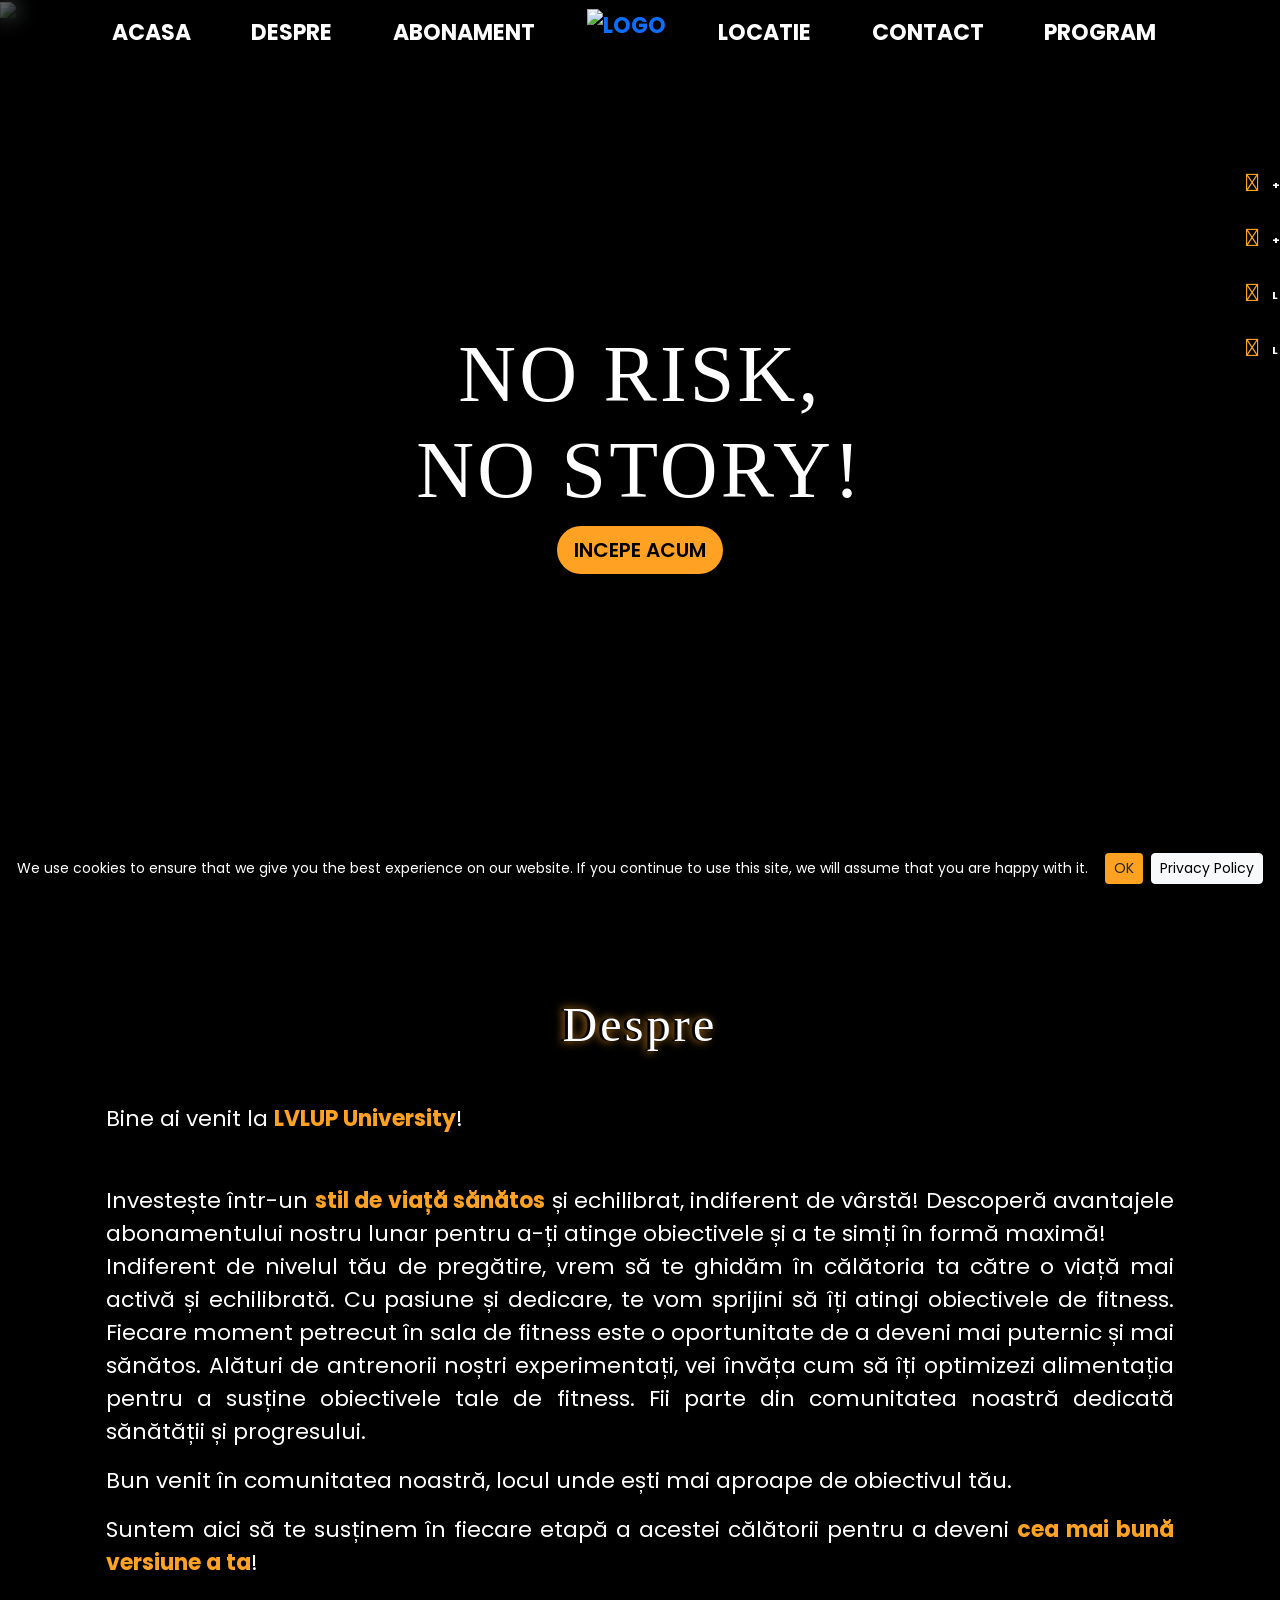
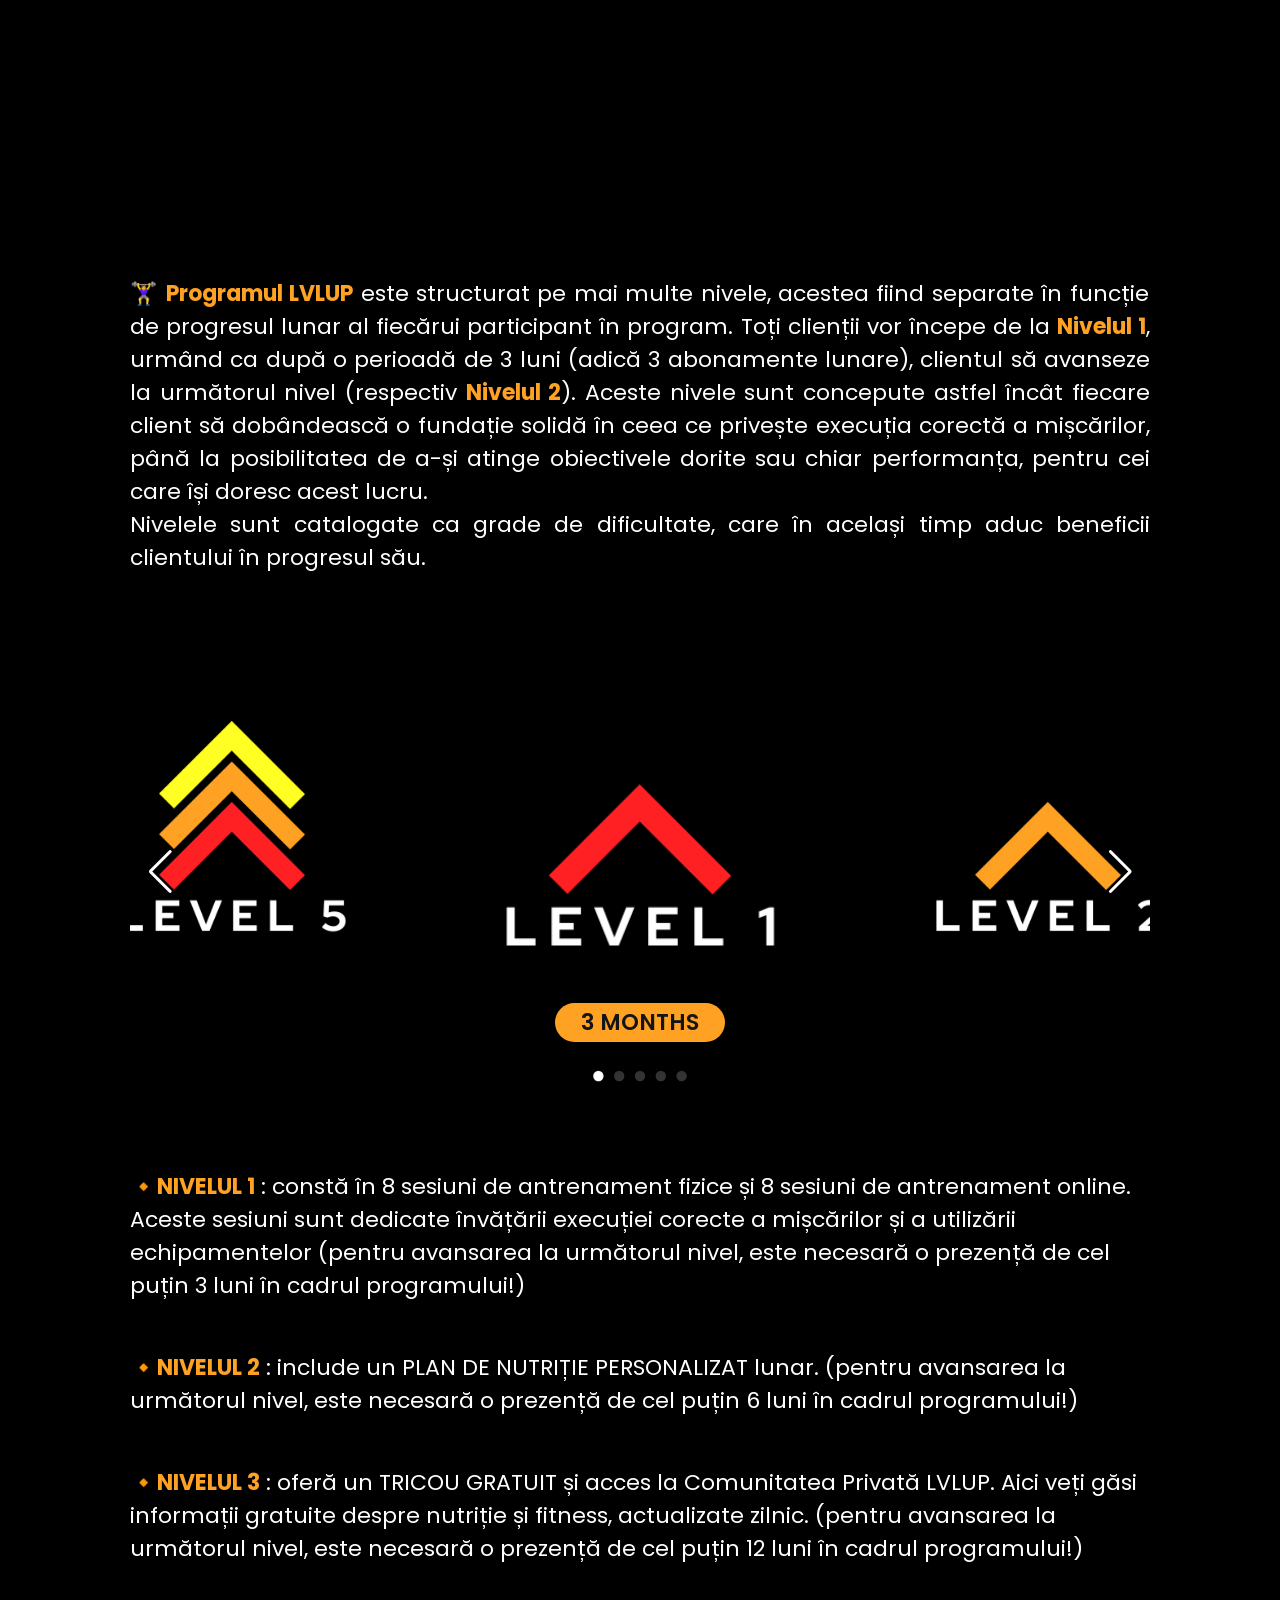
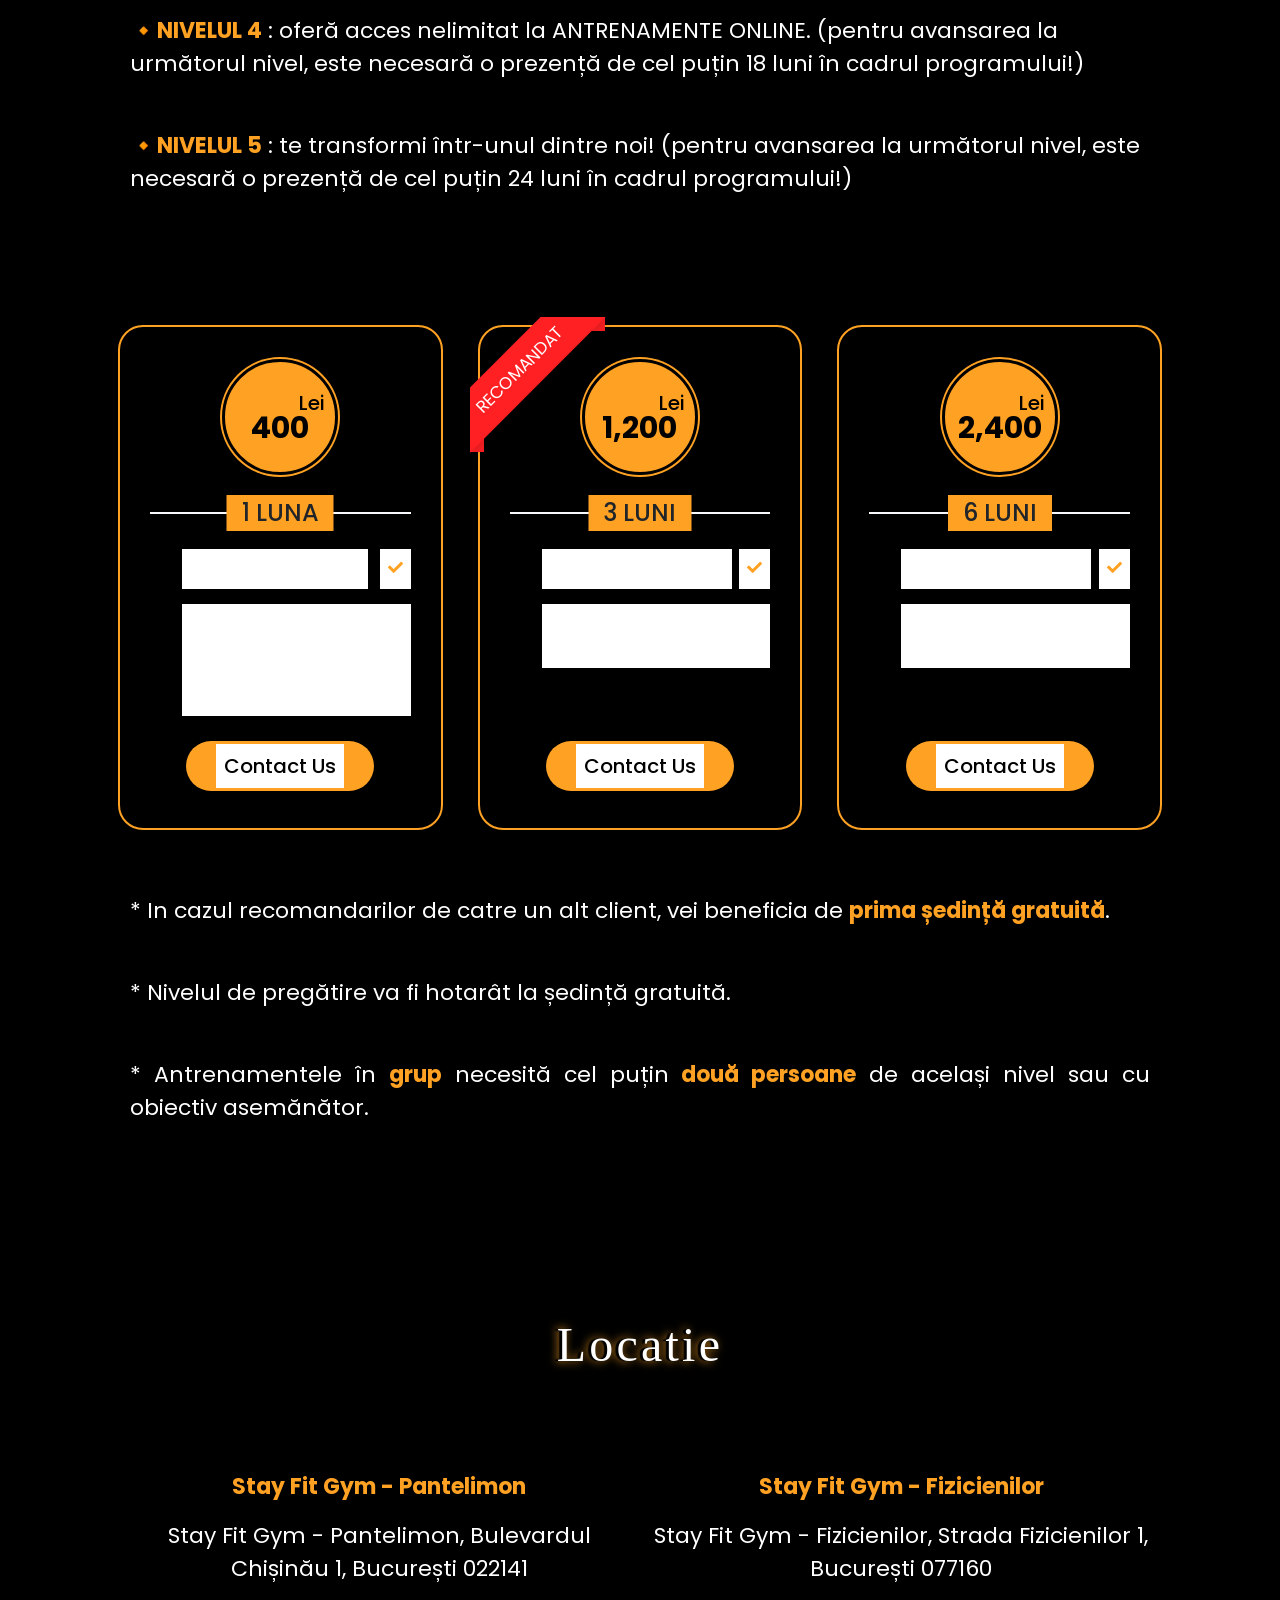
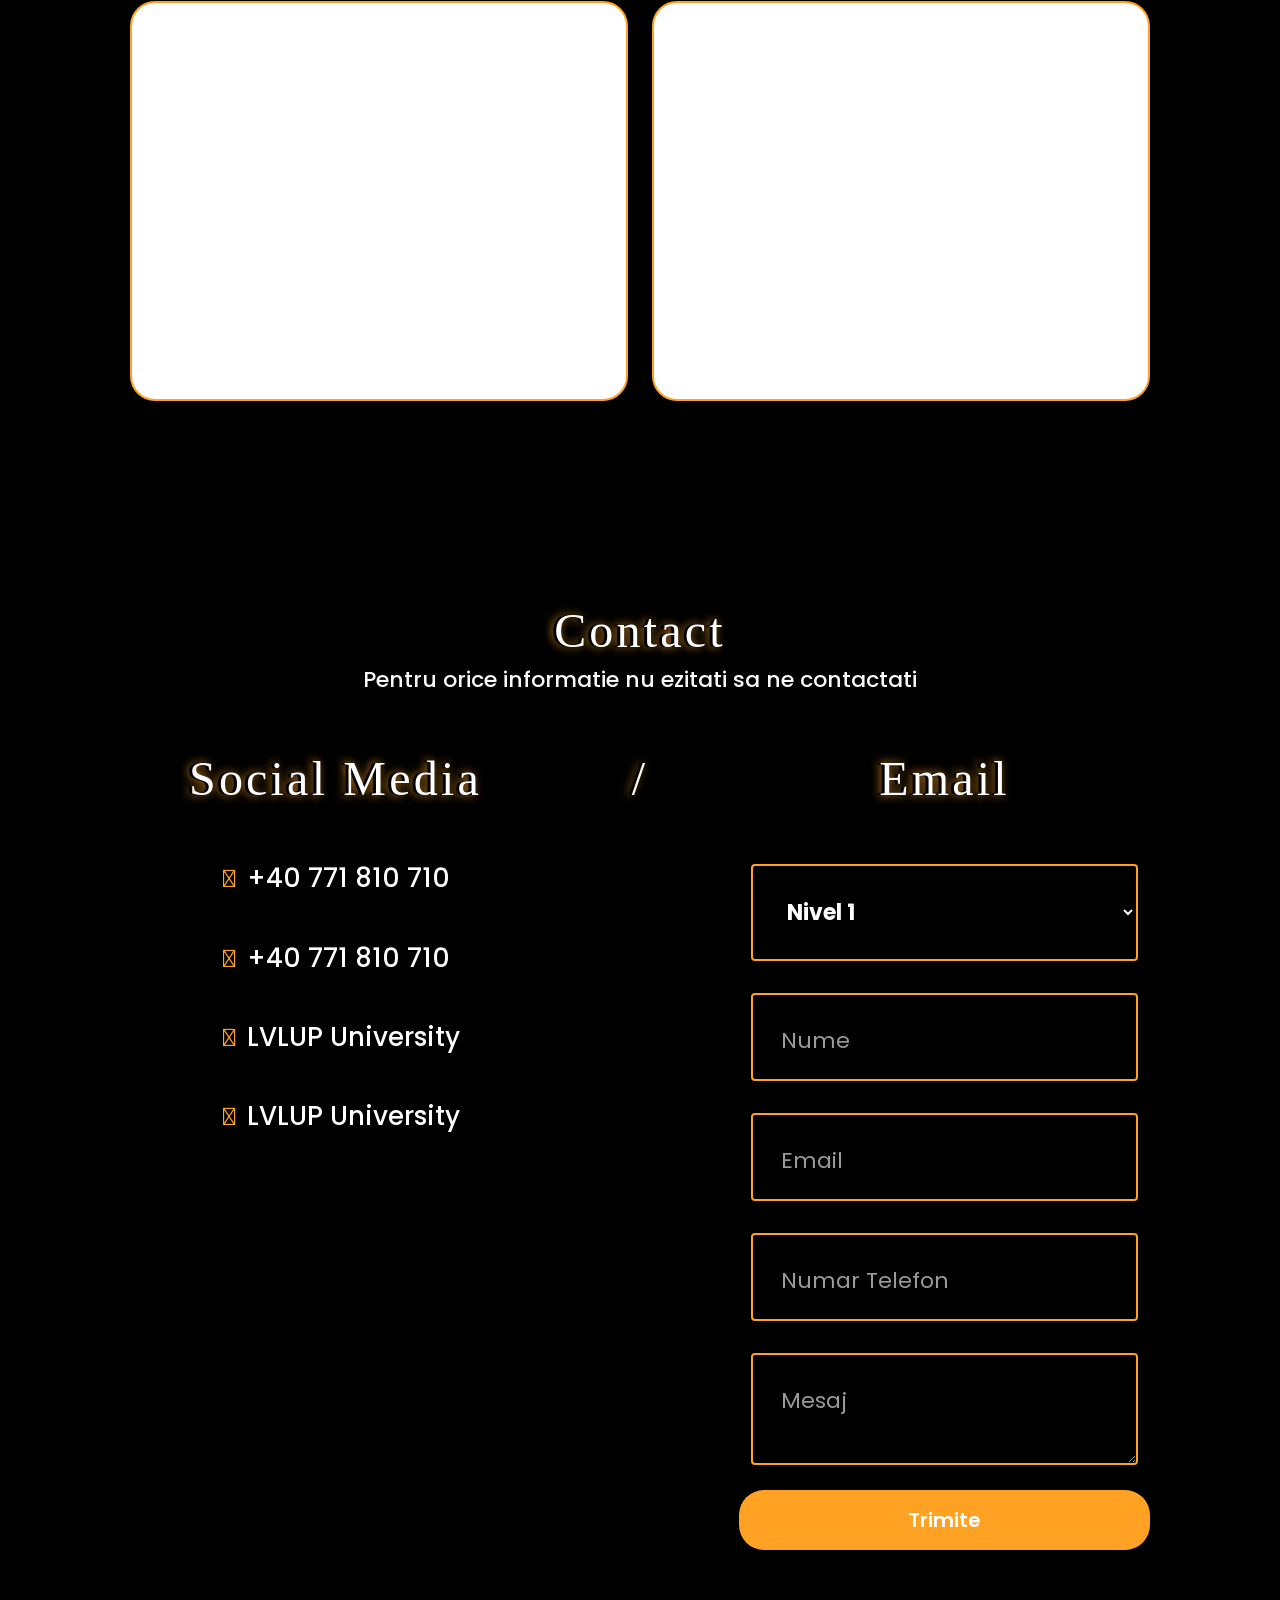
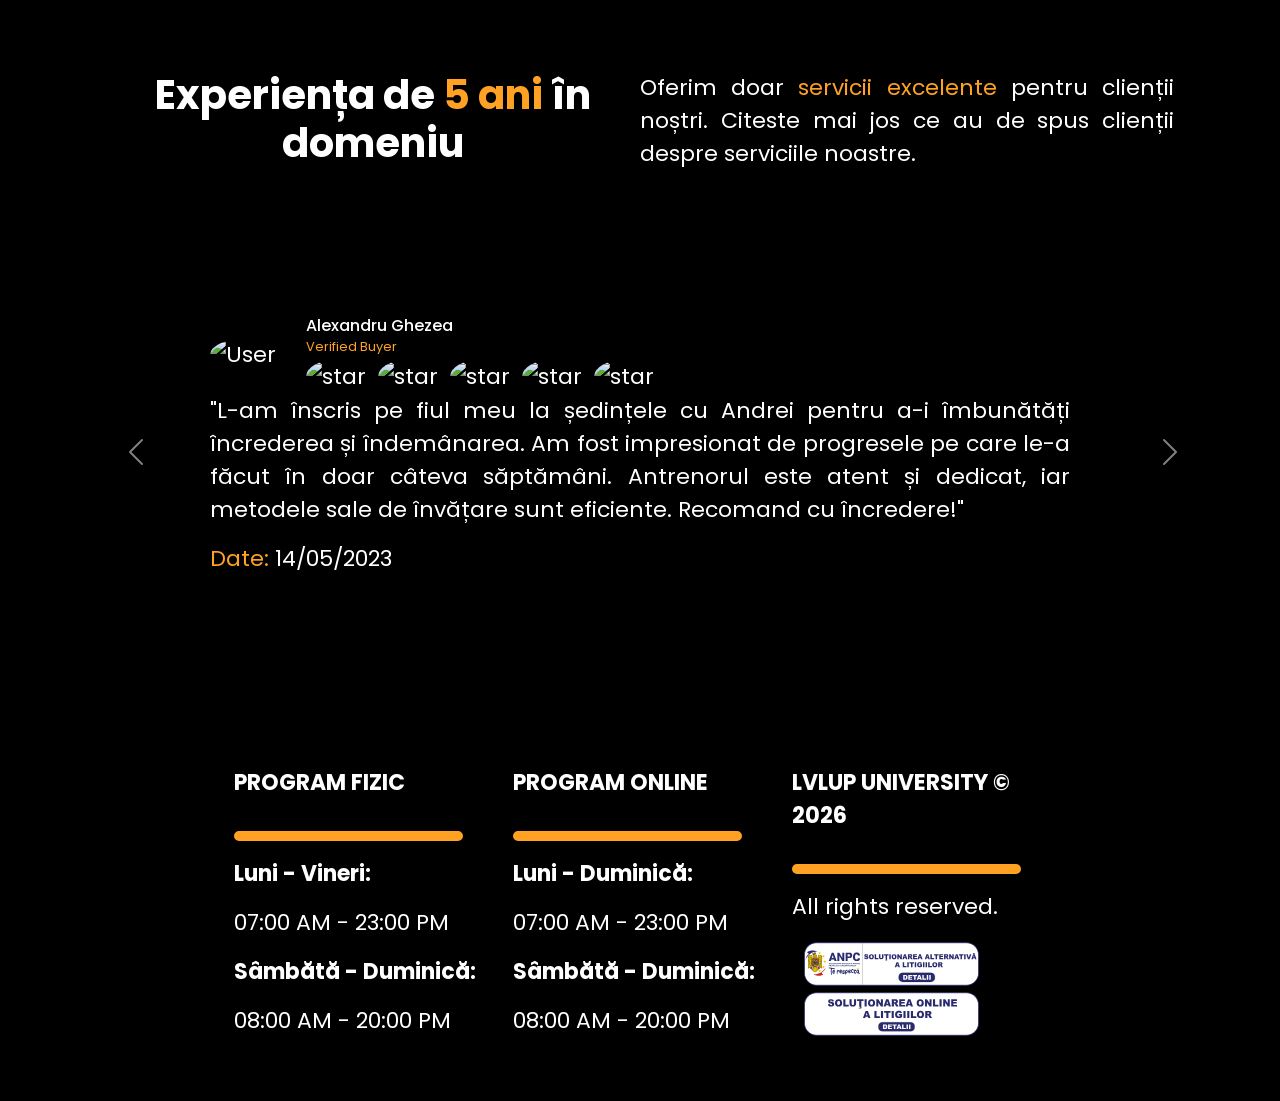
==== index.html @ fddf415d "show preturi" ====
<!DOCTYPE html>
<html lang="en">
  <!-- Head -->
  <head>
    <meta charset="UTF-8" />
    <meta http-equiv="X-UA-Compatible" content="IE=edge" />
    <meta name="viewport" content="width=device-width, initial-scale=1.0" />

    <link rel="icon" href="/assets/logo/LVLUP-Title.png" type="LVLUP-Title" />
    <title>LVLUP University</title>
    <meta name="description" content="LVLUP University" />

    <!-- Bootstrap -->
    <link
      href="https://cdn.jsdelivr.net/npm/bootstrap@5.3.0-alpha3/dist/css/bootstrap.min.css"
      rel="stylesheet"
      integrity="sha384-KK94CHFLLe+nY2dmCWGMq91rCGa5gtU4mk92HdvYe+M/SXH301p5ILy+dN9+nJOZ"
      crossorigin="anonymous"
    />

    <!-- Font -->
    <link rel="preconnect" href="https://fonts.googleapis.com" />
    <link rel="preconnect" href="https://fonts.gstatic.com" crossorigin />
    <link
      href="https://fonts.googleapis.com/css2?family=Poppins&display=swap"
      rel="stylesheet"
    />
    <link
      rel="stylesheet"
      href="https://cdnjs.cloudflare.com/ajax/libs/font-awesome/5.15.3/css/all.min.css"
    />
    <link
      href="https://db.onlinewebfonts.com/c/ac9d8158b3517faaa24ecd1ca8a4e001?family=Kulturista"
      rel="stylesheet"
    />

    <!-- Icons -->
    <link
      rel="stylesheet"
      href="https://kit.fontawesome.com/af8da007ac.css"
      crossorigin="anonymous"
    />
    <!-- Map Script -->
    <script src="https://polyfill.io/v3/polyfill.min.js?features=default"></script>
    <script>
      ((g) => {
        var h,
          a,
          k,
          p = "The Google Maps JavaScript API",
          c = "google",
          l = "importLibrary",
          q = "__ib__",
          m = document,
          b = window;
        b = b[c] || (b[c] = {});
        var d = b.maps || (b.maps = {}),
          r = new Set(),
          e = new URLSearchParams(),
          u = () =>
            h ||
            (h = new Promise(async (f, n) => {
              await (a = m.createElement("script"));
              e.set("libraries", [...r] + "");
              for (k in g)
                e.set(
                  k.replace(/[A-Z]/g, (t) => "_" + t[0].toLowerCase()),
                  g[k]
                );
              e.set("callback", c + ".maps." + q);
              a.src = `https://maps.${c}apis.com/maps/api/js?` + e;
              d[q] = f;
              a.onerror = () => (h = n(Error(p + " could not load.")));
              a.nonce = m.querySelector("script[nonce]")?.nonce || "";
              m.head.append(a);
            }));
        d[l]
          ? console.warn(p + " only loads once. Ignoring:", g)
          : (d[l] = (f, ...n) => r.add(f) && u().then(() => d[l](f, ...n)));
      })({ key: "AIzaSyC_s-dLS1bgs-qXCqLDdGoBJne4ox4sxbw", v: "weekly" });
    </script>

    <!-- Confetti -->
    <script src="https://cdn.jsdelivr.net/npm/canvas-confetti@1.9.0/dist/confetti.browser.min.js"></script>

    <!-- Swipper -->
    <link
      rel="stylesheet"
      href="https://cdn.jsdelivr.net/npm/swiper@10/swiper-bundle.min.css"
    />

    <!-- CSS -->
    <link rel="stylesheet" href="/css/main.css" />
    <link rel="stylesheet" href="/css/carousel.css" />
    <link rel="stylesheet" href="/css/cards.css" />
  </head>

  <!-- Body -->
  <body class="container-fluid px-0 py-0" id="home">
    <!-- Loading -->
    <!-- <div id="preloader" class=""></div> -->

    <!-- Navbar  -->
    <nav class="container-fluid navbar navbar-fitness navbar-expand-lg py-2">
      <div class="container">
        <!-- logo -->
        <div class="col-lg-1d d-lg-none">
          <a href="/index.html" class="navbar-brand">
            <img
              class="icon-logo-fitness transform-scale-md"
              src="/Assets/logo/LVLUP.png"
              alt="LOGO"
            />
          </a>
        </div>

        <!-- Phone Hamburger -->
        <button
          class="navbar-toggler collapsed"
          type="button"
          data-bs-toggle="collapse"
          data-bs-target="#main_nav"
        >
          <span class="toggler-icon top-bar"></span>
          <span class="toggler-icon middle-bar"></span>
          <span class="toggler-icon bottom-bar"></span>
        </button>

        <!-- Nav Bar -->
        <div class="col collapse navbar-collapse" id="main_nav">
          <ul
            class="text-center navbar-nav fw-bold container justify-content-around nav-pills"
          >
            <!-- ACASA -->
            <li class="nav-item hover-underline-animation">
              <a
                href="#home"
                class="nav-link"
                aria-current="page"
                onclick="closeNavbar()"
                >ACASA</a
              >
            </li>
            <!-- DESPRE -->
            <li class="nav-item hover-underline-animation">
              <a
                href="#despre"
                class="nav-link"
                aria-current="page"
                onclick="closeNavbar()"
                >DESPRE</a
              >
            </li>
            <!-- ABONAMENT -->
            <li class="nav-item dropdown hover-underline-animation">
              <!-- data-bs-toggle="dropdown"  FOR the next A Link-->
              <a
                href="#abonament"
                class="nav-link dropdown"
                aria-expanded="false"
                aria-current="page"
                onclick="closeNavbar()"
                >ABONAMENT</a
              >
              <!-- <ul class="dropdown-menu text-center container-dropdown">
                <li>
                  <a
                    class="dropdown-item bg-dropdown-1 fw-semibold"
                    href="#ABONAMENT"
                    onclick="closeNavbar()"
                    >Grup</a
                  >
                </li>
                <hr class="dropdown-divider" />
                <li>
                  <a
                    class="dropdown-item bg-dropdown-2 fw-semibold"
                    href="#ABONAMENT"
                    onclick="closeNavbar()"
                    >Individual</a
                  >
                </li>
                <hr class="dropdown-divider" />
                <li>
                  <a
                    class="dropdown-item bg-dropdown-2 fw-semibold"
                    href="#abonament"
                    onclick="closeNavbar()"
                    >Online</a
                  >
                </li>
              </ul> -->
            </li>
            <!-- logo -->
            <li class="nav-item d-none d-lg-block">
              <a href="/index.html">
                <img
                  class="icon-logo-fitness transform-scale-md"
                  src="/Assets/logo/LVLUP.png"
                  alt="LOGO"
                />
              </a>
            </li>
            <!-- LOCATIE -->
            <li class="nav-item hover-underline-animation">
              <a
                href="#locatie"
                class="nav-link"
                aria-current="page"
                onclick="closeNavbar()"
                >LOCATIE</a
              >
            </li>
            <!-- CONTACT -->
            <li class="nav-item hover-underline-animation">
              <a
                href="#contact"
                class="nav-link"
                aria-current="page"
                onclick="closeNavbar()"
                >CONTACT</a
              >
            </li>

            <!-- PROGRAM -->
            <li class="nav-item hover-underline-animation">
              <a
                href="#program"
                class="nav-link"
                aria-current="page"
                onclick="closeNavbar()"
                >PROGRAM</a
              >
            </li>
          </ul>
        </div>
      </div>
    </nav>

    <!-- Showcase / Carousel -->
    <div class="wrapper interactive-section-two">
      <!-- Interactive Program Section -->
      <section class="interactive-section-one">
        <!-- Carousel -->
        <div
          id="carouselExampleSlidesOnly"
          class="carousel slide carousel-containe"
          data-bs-ride="carousel"
        >
          <div class="carousel-inner">
            <!-- 1 -->
            <div class="carousel-item active">
              <img src="/Assets/home/1.jpg" class="carousel-img" alt="..." />
            </div>
            <!-- 2 -->
            <div class="carousel-item">
              <img src="/Assets/home/2.jpg" class="carousel-img" alt="..." />
            </div>
            <!-- 3 -->
            <div class="carousel-item">
              <img src="/Assets/home/3.jpg" class="carousel-img" alt="..." />
            </div>
            <!-- 3 -->
            <div class="carousel-item">
              <img src="/Assets/home/4.jpg" class="carousel-img" alt="..." />
            </div>
          </div>
        </div>

        <!-- Text / Button -->
        <div class="showcase-section m-5">
          <!-- Title -->
          <h1 class="header-text text-center" id="header-showcase">
            No Risk,
            <br />
            No Story!
          </h1>

          <!-- Button -->
          <button
            class="btn-showcase btn primary-bg btn-lg grow-and-shrink"
            type="button"
          >
            <a class="begin-btn fw-semibold" href="#abonament">INCEPE ACUM</a>
          </button>
        </div>
      </section>
    </div>

    <!-- Despre + Carousel-->
    <main class="bg-black py-5" id="despre">
      <div class="container">
        <!-- Title -->
        <div class="reveal">
          <h1 class="text-center h-text m-5">Despre</h1>
        </div>

        <!-- Content -->
        <div class="container">
          <div class="container">
            <span class="text-wrap text-white text-justify align-self-center">
              <p class="text-size-md reveal">
                Bine ai venit la
                <span class="primary-color fw-bold">LVLUP University</span>!
              </p>
              <br />
              <p class="text-size-md reveal">
                Investește într-un
                <span class="primary-color fw-bold">stil de viață sănătos</span>
                și echilibrat, indiferent de vârstă! Descoperă avantajele
                abonamentului nostru lunar pentru a-ți atinge obiectivele și a
                te simți în formă maximă! <br />
                Indiferent de nivelul tău de pregătire, vrem să te ghidăm în
                călătoria ta către o viață mai activă și echilibrată. Cu pasiune
                și dedicare, te vom sprijini să îți atingi obiectivele de
                fitness. Fiecare moment petrecut în sala de fitness este o
                oportunitate de a deveni mai puternic și mai sănătos. Alături de
                antrenorii noștri experimentați, vei învăța cum să îți
                optimizezi alimentația pentru a susține obiectivele tale de
                fitness. Fii parte din comunitatea noastră dedicată sănătății și
                progresului.
              </p>

              <p class="text-size-md reveal">
                Bun venit în comunitatea noastră, locul unde ești mai aproape de
                obiectivul tău.
              </p>
              <p class="text-size-md reveal">
                Suntem aici să te susținem în fiecare etapă a acestei călătorii
                pentru a deveni
                <span class="primary-color fw-bold"
                  >cea mai bună versiune a ta</span
                >!
              </p>
            </span>
          </div>
        </div>
      </div>
    </main>

    <!-- ABONAMENTUL LVLUP -->
    <section class="container p-1 p-sm-2 p-md-4 p-lg-5" id="abonament">
      <!-- Title + Carousel + Continut-->
      <div class="container">
        <!-- Titlu  -->
        <h1 class="text-center h-text my-5 reveal">ABONAMENTUL LVLUP</h1>
        <br />

        <!-- Intro -->
        <span class="text-wrap text-white align-self-center my-5">
          <p class="text-size-md reveal text-justify">
            🏋️‍♀️
            <span class="primary-color fw-bold">Programul LVLUP</span>
            este structurat pe mai multe nivele, acestea fiind separate în
            funcție de progresul lunar al fiecărui participant în program. Toți
            clienții vor începe de la
            <span class="primary-color fw-bold">Nivelul 1</span>, urmând ca după
            o perioadă de 3 luni (adică 3 abonamente lunare), clientul să
            avanseze la următorul nivel (respectiv
            <span class="primary-color fw-bold">Nivelul 2</span>). Aceste nivele
            sunt concepute astfel încât fiecare client să dobândească o fundație
            solidă în ceea ce privește execuția corectă a mișcărilor, până la
            posibilitatea de a-și atinge obiectivele dorite sau chiar
            performanța, pentru cei care își doresc acest lucru.
            <br />
            Nivelele sunt catalogate ca grade de dificultate, care în același
            timp aduc beneficii clientului în progresul său.
          </p>
        </span>

        <!-- Carousel  -->
        <section class="section-cards reveal my-md-5">
          <div class="swiper">
            <div class="swiper-wrapper">
              <div class="swiper-slide swiper-slide--one">
                <div class="text-center">
                  <a href="#contact">3 Months</a>
                </div>
              </div>
              <div class="swiper-slide swiper-slide--two">
                <div class="text-center">
                  <a href="#contact">6 Months</a>
                </div>
              </div>
              <div class="swiper-slide swiper-slide--three">
                <div class="text-center">
                  <a href="#contact">12 Months</a>
                </div>
              </div>
              <div class="swiper-slide swiper-slide--four">
                <div class="text-center">
                  <a href="#contact">18 Months</a>
                </div>
              </div>
              <div class="swiper-slide swiper-slide--five">
                <div class="text-center">
                  <a href="#contact">24 Months</a>
                </div>
              </div>
            </div>
            <!-- Navigation buttons -->
            <div class="swiper-button-next  d-none d-lg-block"></div>
            <div class="swiper-button-prev d-none d-lg-block"></div>
            <div class="swiper-pagination"></div>
          </div>
        </section>

        <!-- Continut TEXT -->
        <span class="text-wrap text-white align-self-center my-5">
          <!-- Nivelul 1 -->
          <p class="text-size-md reveal">
            🔸<span class="primary-color fw-bold">NIVELUL 1</span> : constă în 8
            sesiuni de antrenament fizice și 8 sesiuni de antrenament online. Aceste sesiuni sunt dedicate învățării
            execuției corecte a mișcărilor și a utilizării echipamentelor
            (pentru avansarea la următorul nivel, este necesară o prezență de
            cel puțin 3 luni în cadrul programului!)
          </p>
          <br />

          <!-- Nivelul 2 -->
          <p class="text-size-md reveal">
            🔸<span class="primary-color fw-bold">NIVELUL 2</span> : include un
            PLAN DE NUTRIȚIE PERSONALIZAT lunar. (pentru avansarea la următorul
            nivel, este necesară o prezență de cel puțin 6 luni în cadrul
            programului!)
          </p>
          <br />

          <!-- Nivelul 3 -->
          <p class="text-size-md reveal">
            🔸<span class="primary-color fw-bold">NIVELUL 3</span> : oferă un
            TRICOU GRATUIT și acces la Comunitatea Privată LVLUP. Aici veți găsi
            informații gratuite despre nutriție și fitness, actualizate zilnic.
            (pentru avansarea la următorul nivel, este necesară o prezență de
            cel puțin 12 luni în cadrul programului!)
          </p>
          <br />

          <!-- Nivelul 4 -->
          <p class="text-size-md reveal">
            🔸<span class="primary-color fw-bold">NIVELUL 4</span> : oferă acces
            nelimitat la ANTRENAMENTE ONLINE. (pentru avansarea la următorul
            nivel, este necesară o prezență de cel puțin 18 luni în cadrul
            programului!)
          </p>
          <br />

          <!-- Nivelul 5 -->
          <p class="text-size-md reveal">
            🔸<span class="primary-color fw-bold">NIVELUL 5</span> : te
            transformi într-unul dintre noi! (pentru avansarea la următorul
            nivel, este necesară o prezență de cel puțin 24 luni în cadrul
            programului!)
          </p>
          <br />
          <p class="text-size-md reveal text-justify">
            Alege să te alături echipei noastre și
            <span class="primary-color fw-bold">transformă-ți viața!</span>💪
            <br />
            <p class="text-size-md reveal text-justify d-none">
              Nu amâna, începe călătoria ta spre un corp sănătos și o minte
              echilibrată chiar astăzi cu abonamentul nostru lunar de fitness și
              nutriție!
            </p>
           
          </p>
        </span>
      </div>

      <!-- Sectiune Aboanament -->
      <div class="wrapper-pricing-tables reveal my-5">
        <!-- ABONAMENT 1 LUNA -->
        <div class="table basic reveal">
          <div class="price-section">
            <div class="price-area">
              <div class="inner-area">
                <span class="text">Lei</span>
                <span class="price">400</span>
              </div>
            </div>
          </div>
          <div class="package-name"></div>
          <ul class="features">
            <li>
              <span class="list-name">Incepe de la NIVELUL 1</span>
              <span class="icon check"><i class="fas fa-check"></i></span>
            </li>
            <li>
              <span class="list-name"
                >Pregătește-te de schimbarea pe care o așteptai și incepe noul
                tău stil de viață.</span
              >
            </li>
          </ul>
          <div class="btn">
            <button><a href="#contact" class="a-button">Contact Us</a></button>
          </div>
        </div>
        <!-- ABONAMENT 3 luni -->
        <div class="table premium reveal">
          <div class="ribbon"><span>Recomandat</span></div>
          <div class="price-section">
            <div class="price-area">
              <div class="inner-area">
                <span class="text">Lei</span>
                <span class="price">1,200</span>
              </div>
            </div>
          </div>
          <div class="package-name"></div>
          <ul class="features">
            <li>
              <span class="list-name">Incepe de la NIVELUL 2</span>
              <span class="icon check"><i class="fas fa-check"></i></span>
            </li>
            <li>
              <span class="list-name"
                >Mai ai 3 abonamente pana la NIVELUL 3</span
              >
            </li>
          </ul>
          <div class="btn">
            <button><a href="#contact" class="a-button">Contact Us</a></button>
          </div>
        </div>
        <!-- ABONAMENT 6 luni -->
        <div class="table ultimate reveal">
          <div class="price-section">
            <div class="price-area">
              <div class="inner-area">
                <span class="text">Lei</span>
                <span class="price">2,400</span>
              </div>
            </div>
          </div>
          <div class="package-name"></div>
          <ul class="features">
            <li>
              <span class="list-name">Incepe de la NIVELUL 3</span>
              <span class="icon check"><i class="fas fa-check"></i></span>
            </li>
            <li>
              <span class="list-name"
                >Mai ai 6 abonamente pana la NIVELUL 4</span
              >
            </li>
            <!-- <li>
             <span class="icon check"><i class="fas fa-check"></i></span>
              <span class="icon check"><i class="fas fa-check"></i></span>
            </li> -->
          </ul>
          <div class="btn">
            <button><a href="#contact" class="a-button">Contact Us</a></button>
          </div>
        </div>
      </div>

      <!-- Detalii ABONAMENT -->
      <div
        class="text-size-md reveal text-wrap text-white text-justify align-self-center my-5 container"
      >
        <p class="reveal">
          * In cazul recomandarilor de catre un alt client, vei beneficia de
          <span class="primary-color fw-bold">prima ședință gratuită</span>.
        </p>
        <br />
        <p class="reveal">
          * Nivelul de pregătire va fi hotarât la ședință gratuită.
        </p>
        <br />
        <p class="reveal">
          * Antrenamentele în
          <span class="primary-color fw-bold">grup</span> necesită cel puțin
          <span class="primary-color fw-bold"> două persoane</span> de același
          nivel sau cu obiectiv asemănător.
        </p>
      </div>

      <!-- Cel Vechi -->
      <!-- Tabel ABONAMENT -->
      <div class="my-5 table-container reveal d-none">
        <table class="table text-white">
          <thead>
            <tr class="text-center">
              <th scope="col">Tip</th>
              <th scope="col">Nr. Sedinte</th>
              <th scope="col">Durata</th>
              <th scope="col">Pret Vechi</th>
              <th scope="col">
                <span class="text-uppercase font-marker">Pret Nou</span>
              </th>
            </tr>
          </thead>
          <tbody class="table-group-divider">
            <!-- Grup -->
            <tr class="text-center">
              <th scope="row">
                <svg
                  xmlns="http://www.w3.org/2000/svg"
                  class="icon icon-tabler icon-tabler-users-group"
                  width="24"
                  height="24"
                  viewBox="0 0 24 24"
                  stroke-width="2"
                  stroke="currentColor"
                  fill="none"
                  stroke-linecap="round"
                  stroke-linejoin="round"
                >
                  <path stroke="none" d="M0 0h24v24H0z" fill="none"></path>
                  <path d="M10 13a2 2 0 1 0 4 0a2 2 0 0 0 -4 0"></path>
                  <path d="M8 21v-1a2 2 0 0 1 2 -2h4a2 2 0 0 1 2 2v1"></path>
                  <path d="M15 5a2 2 0 1 0 4 0a2 2 0 0 0 -4 0"></path>
                  <path d="M17 10h2a2 2 0 0 1 2 2v1"></path>
                  <path d="M5 5a2 2 0 1 0 4 0a2 2 0 0 0 -4 0"></path>
                  <path d="M3 13v-1a2 2 0 0 1 2 -2h2"></path>
                </svg>
                <br />
                Grup
              </th>
              <td>4</td>
              <td>30 Zile</td>
              <td class="text-decoration-line-through">300 RON</td>
              <td class="fw-bold primary-color">199 RON</td>
            </tr>
            <tr class="text-center">
              <th scope="row">
                <svg
                  xmlns="http://www.w3.org/2000/svg"
                  class="icon icon-tabler icon-tabler-users-group"
                  width="24"
                  height="24"
                  viewBox="0 0 24 24"
                  stroke-width="2"
                  stroke="currentColor"
                  fill="none"
                  stroke-linecap="round"
                  stroke-linejoin="round"
                >
                  <path stroke="none" d="M0 0h24v24H0z" fill="none"></path>
                  <path d="M10 13a2 2 0 1 0 4 0a2 2 0 0 0 -4 0"></path>
                  <path d="M8 21v-1a2 2 0 0 1 2 -2h4a2 2 0 0 1 2 2v1"></path>
                  <path d="M15 5a2 2 0 1 0 4 0a2 2 0 0 0 -4 0"></path>
                  <path d="M17 10h2a2 2 0 0 1 2 2v1"></path>
                  <path d="M5 5a2 2 0 1 0 4 0a2 2 0 0 0 -4 0"></path>
                  <path d="M3 13v-1a2 2 0 0 1 2 -2h2"></path>
                </svg>
                <br />
                Grup
              </th>
              <td>8</td>
              <td>30 Zile</td>
              <td class="text-decoration-line-through">500 RON</td>
              <td class="fw-bold primary-color">399 RON</td>
            </tr>
            <!-- Individual -->
            <tr class="text-center">
              <th scope="row">
                <svg
                  xmlns="http://www.w3.org/2000/svg"
                  class="icon icon-tabler icon-tabler-user"
                  width="24"
                  height="24"
                  viewBox="0 0 24 24"
                  stroke-width="2"
                  stroke="currentColor"
                  fill="none"
                  stroke-linecap="round"
                  stroke-linejoin="round"
                >
                  <path stroke="none" d="M0 0h24v24H0z" fill="none"></path>
                  <path d="M8 7a4 4 0 1 0 8 0a4 4 0 0 0 -8 0"></path>
                  <path d="M6 21v-2a4 4 0 0 1 4 -4h4a4 4 0 0 1 4 4v2"></path>
                </svg>
                <br />
                Individual
              </th>
              <td>4</td>
              <td>30 Zile</td>
              <td class="text-decoration-line-through">400 RON</td>
              <td class="fw-bold primary-color">299 RON</td>
            </tr>
            <tr class="text-center">
              <th scope="row">
                <svg
                  xmlns="http://www.w3.org/2000/svg"
                  class="icon icon-tabler icon-tabler-user"
                  width="24"
                  height="24"
                  viewBox="0 0 24 24"
                  stroke-width="2"
                  stroke="currentColor"
                  fill="none"
                  stroke-linecap="round"
                  stroke-linejoin="round"
                >
                  <path stroke="none" d="M0 0h24v24H0z" fill="none"></path>
                  <path d="M8 7a4 4 0 1 0 8 0a4 4 0 0 0 -8 0"></path>
                  <path d="M6 21v-2a4 4 0 0 1 4 -4h4a4 4 0 0 1 4 4v2"></path>
                </svg>
                <br />
                Individual
              </th>
              <td>8</td>
              <td>30 Zile</td>
              <td class="text-decoration-line-through">600 RON</td>
              <td class="fw-bold primary-color">499 RON</td>
            </tr>
            <!-- Online -->
            <tr class="text-center" id="informatii-ABONAMENT">
              <th scope="row">
                <svg
                  xmlns="http://www.w3.org/2000/svg"
                  class="icon icon-tabler icon-tabler-device-laptop"
                  width="24"
                  height="24"
                  viewBox="0 0 24 24"
                  stroke-width="2"
                  stroke="currentColor"
                  fill="none"
                  stroke-linecap="round"
                  stroke-linejoin="round"
                >
                  <path stroke="none" d="M0 0h24v24H0z" fill="none"></path>
                  <path d="M3 19l18 0"></path>
                  <path
                    d="M5 6m0 1a1 1 0 0 1 1 -1h12a1 1 0 0 1 1 1v8a1 1 0 0 1 -1 1h-12a1 1 0 0 1 -1 -1z"
                  ></path>
                </svg>
                <br />
                Online
              </th>
              <td>24/24</td>
              <td>30 Zile</td>
              <td class="text-decoration-line-through">500 RON</td>
              <td class="fw-bold primary-color">249 RON</td>
            </tr>
          </tbody>
        </table>
      </div>
    </section>

    <!-- Location Map -->
    <div class="container bg-black p-1 p-sm-2 p-md-4 p-lg-5" id="locatie">
      <!-- Text -->
      <div class="container">
        <!-- Titlu  -->
        <h1 class="text-center h-text my-5 reveal">Locatie</h1>
        <!-- Continut -->
        <div class="row text-center">
          <!-- Stay Fit Gym - Pantelimon -->
          <div
            class="col-md-6 text-wrap text-white align-self-center my-5 text-size-md reveal"
          >
            <p>
              <span class="primary-color fw-bold">
                Stay Fit Gym - Pantelimon
              </span>
            </p>
            <p>
              Stay Fit Gym - Pantelimon, Bulevardul Chișinău 1, București 022141
            </p>
            <div>
              <iframe
                src="https://www.google.com/maps/embed?pb=!1m14!1m8!1m3!1d11393.66290536572!2d26.1575!3d44.445146!3m2!1i1024!2i768!4f13.1!3m3!1m2!1s0x40b1f92ff495235d%3A0xa67b9131c2d3d501!2sStay%20Fit%20Gym%20-%20Pantelimon!5e0!3m2!1sen!2sro!4v1704392822832!5m2!1sen!2sro"
                style="width: 100%; height: 400px"
                class="container bg-white box-border reveal"
                allowfullscreen=""
                loading="lazy"
                referrerpolicy="no-referrer-when-downgrade"
              ></iframe>
            </div>
          </div>

          <!-- Stay Fit Gym - Fizicienilor -->
          <div
            class="col-md-6 text-wrap text-white align-self-center my-5 text-size-md reveal"
          >
            <p>
              <span class="primary-color fw-bold">
                Stay Fit Gym - Fizicienilor
              </span>
            </p>
            <p>
              Stay Fit Gym - Fizicienilor, Strada Fizicienilor 1, București
              077160
            </p>
            <div>
              <iframe
                src="https://www.google.com/maps/embed?pb=!1m18!1m12!1m3!1d2849.9934431918027!2d26.14757267650583!3d44.41278027107622!2m3!1f0!2f0!3f0!3m2!1i1024!2i768!4f13.1!3m3!1m2!1s0x40b1ff1eed39824b%3A0xe65c8cbbce5487a8!2sStay%20Fit%20Gym%20-%20Fizicienilor!5e0!3m2!1sen!2sro!4v1704393038175!5m2!1sen!2sro"
                style="width: 100%; height: 400px"
                class="container bg-white box-border reveal"
                allowfullscreen=""
                loading="lazy"
                referrerpolicy="no-referrer-when-downgrade"
              ></iframe>
            </div>
          </div>
        </div>
      </div>
    </div>

    <!-- Contact -->
    <section class="container p-1 p-sm-2 p-md-4 p-lg-5" id="contact">
      <!-- Title -->
      <div class="text-center p-1 p-sm-2 p-md-4 p-lg-5 reveal mx-5">
        <h2 class="h-text">Contact</h2>
        <h4 class="text-light text-center text-size-md">
          Pentru orice informatie nu ezitati sa ne contactati
        </h4>
      </div>
      <!-- Form Section -->
      <div class="container">
        <div class="row">
          <!-- Left Container -->
          <div class="col-md-5 contact-container justify-content-start">
            <div class="row reveal">
              <h2 class="h-text">Social Media</h2>
            </div>
            <div class="row reveal">
              <h4 class="text-light text-left text-size-lg">
                <p class="my-5">
                  <a
                    href="tel:+40771810711"
                    target="_blank"
                    class="social-color"
                  >
                    <i
                      class="fa-solid fa-phone"
                      style="color: var(--color-3)"
                    ></i>
                    +40 771 810 710
                  </a>
                </p>
                <p class="my-5">
                  <a
                    href="https://wa.me/0771810710"
                    target="_blank"
                    class="social-color"
                  >
                    <i
                      class="fa-brands fa-whatsapp"
                      style="color: var(--color-3)"
                    ></i>
                    +40 771 810 710
                  </a>
                </p>
                <p class="my-5">
                  <a
                    href="https://www.instagram.com/lvlup.university?igsh=MTJoc2FrdGVpNTI4ag%3D%3D&utm_source=qr"
                    target="_blank"
                    class="social-color"
                  >
                    <i
                      class="fa-brands fa-facebook"
                      style="color: var(--color-3)"
                    ></i>
                    LVLUP University
                  </a>
                </p>
                <p class="my-5">
                  <a
                    href="https://www.instagram.com/lvlup.university?igsh=MTJoc2FrdGVpNTI4ag%3D%3D&utm_source=qr"
                    target="_blank"
                    class="social-color"
                  >
                    <i
                      class="fa-brands fa-instagram"
                      style="color: var(--color-3)"
                    ></i>
                    LVLUP University
                  </a>
                </p>
                <p class="my-5 d-none">
                  <i class="fa-brands fa-tiktok" style="color: #ffffff"></i>
                  Cursuri_Inot_LVLUP
                </p>
              </h4>
            </div>
          </div>

          <!-- Midle Container -->
          <h2
            class="col-md-2 contact-container text-center h-text d-none d-md-block reveal"
          >
            /
          </h2>

          <!-- Right Container -->
          <div class="col-md-5 contact-container">
            <div class="row reveal">
              <h1 class="h-text">Email</h1>
            </div>
            <div class="row reveal">
              <h4 class="text-center text-light"></h4>
            </div>
            <form
              class="row form-container reveal wrapper-confetti"
              action="https://formspree.io/f/xbjngayw"
              method="POST"
              name="contact-form"
              accept-charset="utf-8"
            >
              <div class="col-xs-12">
                <div class="col-xs-12">
                  <select class="styled-input wide select-style fw-bold"  name="_optin" required>
                    <option value="Nivel-1">Nivel 1</option>
                    <option value="Nivel-2">Nivel 2</option>
                    <option value="Nivel-3">Nivel 3</option>
                  </select>
                </div>
                <div class="styled-input wide">
                  <input type="text" name="name" required />
                  <label>Nume</label>
                </div>
              </div>
              <div class="col-sm-12">
                <div class="styled-input wide">
                  <input type="email" name="_replyto" required />
                  <label>Email</label>
                </div>
              </div>
              <div class="col-sm-12">
                <div class="styled-input wide">
                  <input type="text" name="number" required />
                  <label>Numar Telefon</label>
                </div>
              </div>
         
              <div class="col-xs-12">
                <div class="styled-input wide">
                  <textarea name="message" id="message" required></textarea>
                  <label>Mesaj</label>
                </div>
              </div>
              <input
                type="hidden"
                name="_subject"
                id="email-subject"
                value="Survey Responses"
              />
              <button
                class="col btn-submit btn btn-lg primary-bg fw-semibold confetti-button"
                type="submit"
                value="Contact Form Submission"
              >
                Trimite
              </button>
            </form>
          </div>
        </div>
      </div>
    </section>

    <!-- Rating -->
    <section class="container" id="recenzii">
      <!-- Rating Title  -->
      <div class="container my-5">
        <div class="header-content container reveal text-size-md">
          <h1>
            Experiența de <span class="color-primary-text">5 ani</span> în
            domeniu
          </h1>
          <p class="text-justify">
            Oferim doar
            <span class="color-primary-text">servicii excelente</span>
            pentru clienții noștri. Citeste mai jos ce au de spus clienții
            despre serviciile noastre.
          </p>
        </div>
      </div>
      <!-- Rating Carousel -->
      <div
        id="carouselExampleAutoplaying"
        class="carousel slide container reveal p-1 p-sm-2 p-md-4 p-lg-5"
        data-bs-ride="carousel"
      >
        <!-- Cards -->
        <div class="carousel-inner rating-container text-justify text-size-md">
          <!-- Card 1 -->
          <div class="carousel-item carousel-border p-3 active">
            <div class="user-review">
              <!-- User Details -->
              <div class="user-details">
                <img
                  src="/Assets/ratings/image-alex.png"
                  alt="User"
                  style="width: 80px"
                />
                <div class="user-info">
                  <h5>Alexandru Ghezea</h5>
                  <span class="verified">Verified Buyer</span>
                  <div class="stars">
                    <img
                      class="star"
                      src="/Assets/ratings/icon-star.svg"
                      alt="star"
                    />
                    <img
                      class="star"
                      src="/Assets/ratings/icon-star.svg"
                      alt="star"
                    />
                    <img
                      class="star"
                      src="/Assets/ratings/icon-star.svg"
                      alt="star"
                    />
                    <img
                      class="star"
                      src="/Assets/ratings/icon-star.svg"
                      alt="star"
                    />
                    <img
                      class="star"
                      src="/Assets/ratings/icon-star.svg"
                      alt="star"
                    />
                  </div>
                </div>
              </div>
              <!-- User Message + Date -->
              <p>
                "L-am înscris pe fiul meu la ședințele cu Andrei pentru a-i
                îmbunătăți încrederea și îndemânarea. Am fost impresionat de
                progresele pe care le-a făcut în doar câteva săptămâni.
                Antrenorul este atent și dedicat, iar metodele sale de învățare
                sunt eficiente. Recomand cu încredere!"
              </p>
              <p class="rating-data">
                Date: <span class="text-white">14/05/2023</span>
              </p>
            </div>
          </div>
          <!-- Card 2 -->
          <div class="carousel-item carousel-border p-3">
            <div class="user-review">
              <!-- User Details -->
              <div class="user-details">
                <img
                  src="/Assets/ratings/image-irene.jpg"
                  alt="User"
                  style="width: 80px"
                />
                <div class="user-info">
                  <h5>Georgiana Halbu</h5>
                  <span class="verified">Verified Buyer</span>
                  <div class="stars">
                    <img
                      class="star"
                      src="/Assets/ratings/icon-star.svg"
                      alt="star"
                    />
                    <img
                      class="star"
                      src="/Assets/ratings/icon-star.svg"
                      alt="star"
                    />
                    <img
                      class="star"
                      src="/Assets/ratings/icon-star.svg"
                      alt="star"
                    />
                    <img
                      class="star"
                      src="/Assets/ratings/icon-star.svg"
                      alt="star"
                    />
                    <img
                      class="star"
                      src="/Assets/ratings/icon-star.svg"
                      alt="star"
                    />
                  </div>
                </div>
              </div>
              <!-- User Message + Date -->
              <p>
                "Sunt foarte mulțumită de progresele pe care le-am făcut alaturi
                de Andrei. Este atent și dedicat, iar metodele sale de învățare
                sunt eficiente și distractive. Recomand!"
              </p>
              <p class="rating-data">
                Date: <span class="text-white">16/02/2023</span>
              </p>
            </div>
          </div>
          <!-- Card 3 -->
          <div class="carousel-item carousel-border p-3">
            <div class="user-review">
              <!-- User Details -->
              <div class="user-details">
                <img
                  src="/Assets/ratings/image-anne.jpg"
                  alt="User"
                  style="width: 80px"
                />
                <div class="user-info">
                  <h5>Ana-Maria Dimitrov</h5>
                  <span class="verified">Verified Buyer</span>
                  <div class="stars">
                    <img
                      class="star"
                      src="/Assets/ratings/icon-star.svg"
                      alt="star"
                    />
                    <img
                      class="star"
                      src="/Assets/ratings/icon-star.svg"
                      alt="star"
                    />
                    <img
                      class="star"
                      src="/Assets/ratings/icon-star.svg"
                      alt="star"
                    />
                    <img
                      class="star"
                      src="/Assets/ratings/icon-star.svg"
                      alt="star"
                    />
                    <img
                      class="star"
                      src="/Assets/ratings/icon-star.svg"
                      alt="star"
                    />
                  </div>
                </div>
              </div>
              <!-- User Message + Date -->
              <p>
                "Am venit aici pe recomandarea unei prietene. Încă nu pot să
                înțeleg câtă răbdare și pasiune oferă când vine vorba de
                corectarea exercițiilor sau îmbunătățirea tehnicii."
              </p>
              <p class="rating-data">
                Date: <span class="text-white">02/03/2023</span>
              </p>
            </div>
          </div>
          <!-- Card 4 -->
          <div class="carousel-item carousel-border p-3">
            <div class="user-review">
              <!-- User Details -->
              <div class="user-details">
                <img
                  src="/Assets/ratings/image-george.jpg"
                  alt="User"
                  style="width: 80px"
                />
                <div class="user-info">
                  <h5>George Nistor</h5>
                  <span class="verified">Verified Buyer</span>
                  <div class="stars">
                    <img
                      class="star"
                      src="/Assets/ratings/icon-star.svg"
                      alt="star"
                    />
                    <img
                      class="star"
                      src="/Assets/ratings/icon-star.svg"
                      alt="star"
                    />
                    <img
                      class="star"
                      src="/Assets/ratings/icon-star.svg"
                      alt="star"
                    />
                    <img
                      class="star"
                      src="/Assets/ratings/icon-star.svg"
                      alt="star"
                    />
                    <img
                      class="star"
                      src="/Assets/ratings/icon-star.svg"
                      alt="star"
                    />
                  </div>
                </div>
              </div>
              <!-- User Message + Date -->
              <p>
                "Am început antrenamentele cu domnul Andrei de câteva luni și
                pot spune că progresul se vede, atât fizic, cât și psihic. Mă
                simt mai încrezător în puterile și abilitățile mele. Andrei este
                extrem de profesionist și pasionat, iar atmosfera din cadrul
                antrenamentelor este relaxată și încurajatoare. Recomand cu
                încredere."
              </p>
              <p class="rating-data">
                Date: <span class="text-white">02/03/2023</span>
              </p>
            </div>
          </div>
          <!-- Card 5 -->
          <div class="carousel-item carousel-border p-3">
            <div class="user-review">
              <!-- User Details -->
              <div class="user-details">
                <img
                  src="/Assets/ratings/image-ionut.jpg"
                  alt="User"
                  style="width: 80px"
                />
                <div class="user-info">
                  <h5>Ionut Avasiloae</h5>
                  <span class="verified">Verified Buyer</span>
                  <div class="stars">
                    <img
                      class="star"
                      src="/Assets/ratings/icon-star.svg"
                      alt="star"
                    />
                    <img
                      class="star"
                      src="/Assets/ratings/icon-star.svg"
                      alt="star"
                    />
                    <img
                      class="star"
                      src="/Assets/ratings/icon-star.svg"
                      alt="star"
                    />
                    <img
                      class="star"
                      src="/Assets/ratings/icon-star.svg"
                      alt="star"
                    />
                    <img
                      class="star"
                      src="/Assets/ratings/icon-star.svg"
                      alt="star"
                    />
                  </div>
                </div>
              </div>
              <!-- User Message + Date -->
              <p>
                "Excelent! Dupa doar cateva sedinte copilul meu nu mai vroia sa
                paraseasca bazinul, s-a bucurat de fiecare moment in apa!"
              </p>
              <p class="rating-data">
                Date: <span class="text-white">02/03/2023</span>
              </p>
            </div>
          </div>
        </div>

        <!-- Left Btn -->
        <button
          class="carousel-control-prev"
          type="button"
          data-bs-target="#carouselExampleAutoplaying"
          data-bs-slide="prev"
        >
          <span class="carousel-control-prev-icon" aria-hidden="true"></span>
          <span class="visually-hidden">Previous</span>
        </button>

        <!-- Right Btn -->
        <button
          class="carousel-control-next"
          type="button"
          data-bs-target="#carouselExampleAutoplaying"
          data-bs-slide="next"
        >
          <span class="carousel-control-next-icon" aria-hidden="true"></span>
          <span class="visually-hidden">Next</span>
        </button>
      </div>
    </section>

    <!-- Footer Section -->
    <footer class="footer pt-5 px-3 " id="program" id="program">
      <div
        class="container row justify-content-md-center align-content-md-center text-md-start"
      >
        <!-- Program (Fizic) -->
        <div
          class="col-12 col-md-6 col-lg-6 col-xl-3 d-flex flex-column py-5 py-md-5 py-lg-5 reveal"
        >
          <p href="#" class="text-uppercase fw-bold">Program Fizic</p>
          <hr class="solid" />
          <p class="fw-bold">Luni - Vineri:</p>
          <p>07:00 AM - 23:00 PM</p>
          <p class="fw-bold">Sâmbătă - Duminică:</p>
          <p>08:00 AM - 20:00 PM</p>
        </div>

        <!-- Program (Online) -->
        <div
          class="col-12 col-md-6 col-lg-6 col-xl-3 d-flex flex-column py-5 py-md-5 py-lg-5 reveal"
        >
          <p href="#" class="text-uppercase fw-bold">Program Online</p>
          <hr class="solid" />
          <p class="fw-bold">Luni - Duminică:</p>
          <p>07:00 AM - 23:00 PM</p>
          <p class="fw-bold">Sâmbătă - Duminică:</p>
          <p>08:00 AM - 20:00 PM</p>
        </div>

        <!-- ANPC -->
        <div
          class="col-12 col-md-6 col-lg-6 col-xl-3 d-flex flex-column py-5 py-md-5 py-lg-5 reveal"
        >
          <p class="text-uppercase">
            <a href="#home" class="color-hover fw-bold"
              >LVLUP University
              <span>
                &copy;
                <script>
                  document.write(new Date().getFullYear());
                </script>
              </span>
              <br />
            </a>
          </p>
          <hr class="solid" />
          <p class="">All rights reserved.</p>
          <!-- ANPC -->
          <div class="container">
            <a href="https://anpc.ro/ce-este-sal/" target="_blank">
              <img
                src="/assets/anpc/sal.svg"
                alt="sal"
                class="transform-scale-xsml"
              />
            </a>
            <a
              href="https://ec.europa.eu/consumers/odr/main/index.cfm?event=main.home.chooseLanguage"
              target="_blank"
            >
              <img
                src="/assets/anpc/sol.svg"
                alt="sol"
                class="transform-scale-xsml"
              />
            </a>
          </div>
        </div>
      </div>
    </footer>

    <!-- Button Go to TOP -->
    <div class="btn-to-top grow-and-shrink">
      <button
        onclick="topFunction()"
        class="btn primary-bg btn-lg rounded-pill transform-scale-md"
        type="button"
        title="Go to top"
      >
        <i class="fa-solid fa-angles-up"></i>
      </button>
    </div>

    <!-- Social Bar -->
    <div class="float-sm social-bar">
      <div class="fl-fl float-fb">
        <i class="fa-solid fa-phone"></i>
        <a href="tel:+40771810711" target="_blank">+40 771 810 710</a>
      </div>
      <div class="fl-fl float-tw">
        <i class="fa-brands fa-whatsapp"></i>
        <a href="https://wa.me/0771810711" target="_blank">+40 771 810 710</a>
      </div>
      <div class="fl-fl float-gp">
        <i class="fa-brands fa-facebook"></i>
        <a href="https://www.instagram.com/lvlup.university?igsh=MTJoc2FrdGVpNTI4ag%3D%3D&utm_source=qr" target="_blank"
          >LVLUP University</a
        >
      </div>
      <div class="fl-fl float-ig">
        <i class="fa-brands fa-instagram"></i>
        <a href="https://www.instagram.com/lvlup.university?igsh=MTJoc2FrdGVpNTI4ag%3D%3D&utm_source=qr" target="_blank"
          >LVLUP University</a
        >
      </div>
      <div class="fl-fl float-pn d-none">
        <i class="fa-brands fa-tiktok"></i>
        <a href="" target="_blank">LVLUP University</a>
      </div>
    </div>

    <!-- Progress Bar -->
    <div id="progress-bar" class="progress-bar"></div>

    <!-- Cookie -->
    <div
      class="offcanvas offcanvas-bottom"
      style="height: auto !important; --bs-bg-opacity: 0.85"
      tabindex="-1"
      id="offcanvas"
      data-bs-scroll="true"
      data-bs-backdrop="false"
      aria-labelledby="offcanvasLabel"
    >
      <div
        class="offcanvas-body d-flex flex-column flex-sm-row align-items-center justify-content-around gap-3"
      >
        <div class="small">
          We use cookies to ensure that we give you the best experience on our
          website. If you continue to use this site, we will assume that you are
          happy with it.
        </div>
        <div class="text-nowrap">
          <button
            type="button"
            class="btn btn-sm btn-cockie me-1"
            data-bs-dismiss="offcanvas"
            aria-label="Close"
          >
            OK
          </button>
          <a
            type="button"
            href="https://blog.codepen.io/documentation/privacy-policy/"
            target="_blank"
            class="btn btn-sm btn-light text-nowrap"
            aria-label="Close"
            >Privacy Policy</a
          >
        </div>
      </div>
    </div>

    <!-- Script -->
    <script
      src="https://cdn.jsdelivr.net/npm/bootstrap@5.3.0-alpha3/dist/js/bootstrap.bundle.min.js"
      integrity="sha384-ENjdO4Dr2bkBIFxQpeoTz1HIcje39Wm4jDKdf19U8gI4ddQ3GYNS7NTKfAdVQSZe"
      crossorigin="anonymous"
    ></script>
    <!-- <script src="https://maxcdn.bootstrapcdn.com/bootstrap/4.0.0/js/bootstrap.min.js"></script> -->
    <script
      src="https://kit.fontawesome.com/af8da007ac.js"
      crossorigin="anonymous"
    ></script>
    <script src="https://cdn.jsdelivr.net/npm/swiper@10/swiper-bundle.min.js"></script>
    <script src="https://code.jquery.com/jquery-3.2.1.slim.min.js"></script>
    <script src="/js/index.js"></script>
    <script src="/js/carousel.js"></script>
    <script src="/js/navbar.js"></script>
  </body>
</html>
---- css/main.css ----
@import url("https://fonts.googleapis.com/css2?family=Permanent+Marker&family=Poppins:ital,wght@0,100;0,200;0,300;0,400;0,500;0,600;0,700;0,800;0,900;1,100;1,200;1,300;1,400;1,500;1,600;1,700;1,800;1,900&display=swap");
@import url("https://db.onlinewebfonts.com/c/ac9d8158b3517faaa24ecd1ca8a4e001?family=Kulturista");
/*   
font-family: "Kulturista";
font-weight: bold; */
/*
font-family: 'Itim', cursive;
font-family: 'Kalam', cursive;
font-family: 'Patrick Hand', cursive;
font-family: 'Permanent Marker', cursive;
font-family: 'Poppins', sans-serif; 
*/
:root {
  --color-primary: #ffdc58;
  --color-1: #ff2024;
  --color-2: #116208;
  --color-3: #ffa224;
  --color-bronze: #ed6d14;
  --color-silver: #848589;
  --color-performance: #cf2e2e;
  --color-white: #fff;
  --color-black: #000;
  --color-gray-100: #f8f9fc;
  --color-gray-200: #f1f3f9;
  --color-gray-300: #dee3ed;
  --color-gray-400: #c2c9d6;
  --color-gray-500: #8f96a3;
  --color-gray-600: #5e636e;
  --color-gray-700: #2f3237;
  --color-gray-800: #1d1e20;
  --color-gray-900: #111213;
  --shadowDefault: 0 2px 6px -1px rgba(0, 0, 0, 0.16),
    0 1px 4px -1px rgba(0, 0, 0, 0.04);
  --lt-shadowActive: 0 0 8px -2px rgba(0, 0, 0, 0.1),
    0 6px 20px -3px rgba(0, 0, 0, 0.2);
  --font-size-small: 18px;
  --font-size-medium: 22px;
  --font-size-large: 26px;
  --font-size-x-large: 30px;
  --spacing-20: 0.44rem;
  --spacing-30: 0.67rem;
  --spacing-40: 1rem;
  --spacing-50: 1.5rem;
  --spacing-60: 2.25rem;
  --spacing-70: 3.38rem;
  --spacing-80: 5.06rem;
}
.text-size-sml {
  font-family: "Poppins", sans-serif;
  font-size: var(--font-size-small);
}
.text-size-md {
  font-family: "Poppins", sans-serif;
  font-size: var(--font-size-medium);
}
.text-size-lg {
  font-family: "Poppins", sans-serif;
  font-size: var(--font-size-large);
}
.text-size-xlg {
  font-family: "Poppins", sans-serif;
  font-size: var(--font-size-x-large);
}
.text-decoration-line-through {
  color: var(--color-1);
}

@media (max-width: 768px) {
  .text-size-sml {
    font-family: "Poppins", sans-serif;
    font-size: 12px;
  }
  .text-size-md {
    font-family: "Poppins", sans-serif;
    font-size: 16px;
  }
  .text-size-lg {
    font-family: "Poppins", sans-serif;
    font-size: 20px;
  }
  .text-size-xlg {
    font-family: "Poppins", sans-serif;
    font-size: 24px;
  }
}

/* HTML */
html {
  scroll-behavior: smooth;
}

/*  Body */
body {
  font-family: "Poppins", sans-serif;
  overflow-y: auto;
  overflow-x: hidden;
  font-size: var(--font-size-medium);
  background-color: var(--color-black);
}
a {
  text-decoration: none;
}
svg {
  width: 25px;
  height: 25px;
}
footer {
  color: var(--color-white);
  display: flex;
  flex-direction: row;
  justify-content: center;
  align-items: center;
  text-align: center;
}

/* Element Background Color */
.primary-color {
  color: var(--color-3);
}
.primary-bg {
  background-color: var(--color-3);
  color: var(--color-black);
}
.primary-bg:hover {
  background-color: var(--color-gray-200);
  color: var(--color-black);
}
.box-shadow {
  border-radius: 25px;
  border: 2px solid var(--color-3);
  box-shadow: 1px 1px 30px var(--color-3);
}
.box-border {
  border-radius: 25px;
  border: 2px solid var(--color-3);
}

/* Navigation */
.navbar-toggler {
  border: 0 !important;
}

.navbar-toggler:focus,
.navbar-toggler:active,
.navbar-toggler-icon:focus {
  outline: none !important;
  box-shadow: none !important;
  border: 0 !important;
}

/* Lines of the Toggler */
.toggler-icon {
  width: 30px;
  height: 3px;
  background-color: #e74c3c;
  display: block;
  transition: all 0.2s;
}

/* Adds Space between the lines */
.middle-bar {
  margin: 5px auto;
}

/* State when navbar is opened (START) */
.navbar-toggler .top-bar {
  transform: rotate(45deg);
  transform-origin: 10% 10%;
}

.navbar-toggler .middle-bar {
  opacity: 0;
  filter: alpha(opacity=0);
}

.navbar-toggler .bottom-bar {
  transform: rotate(-45deg);
  transform-origin: 10% 90%;
}
/* State when navbar is opened (END) */

/* State when navbar is collapsed (START) */
.navbar-toggler.collapsed .top-bar {
  transform: rotate(0);
}

.navbar-toggler.collapsed .middle-bar {
  opacity: 1;
  filter: alpha(opacity=100);
}

.navbar-toggler.collapsed .bottom-bar {
  transform: rotate(0);
}

/* Color of Toggler when collapsed */
.navbar-toggler.collapsed .toggler-icon {
  background-color: var(--color-white);
}
/* Basic Navbard */
nav {
  z-index: 999999;
  font-family: "Poppins", sans-serif;
}
.navbar-inot {
  background: rgba(0, 0, 0, 0.5);
  box-shadow: 0 4px 30px rgba(0, 0, 0, 0.1);
  backdrop-filter: blur(10px);
  -webkit-backdrop-filter: blur(10px);
}
.navbar-fitness {
  background: rgba(0, 0, 0, 0.5);
  box-shadow: 0 4px 30px rgba(0, 0, 0, 0.1);
  backdrop-filter: blur(10px);
  -webkit-backdrop-filter: blur(10px);
}
.navbar {
  position: fixed;
  transition: transform 0.5s;
}
.nav-link {
  color: white;
}
.nav-link:hover {
  color: var(--color-3);
}
.navbar .nav-item .dropdown-menu {
  background-color: var(--color-black);
}
.dropdown-item {
  color: var(--color-white);
}

/* .fw-semibold {
  color: var(--color-white);
} */

/* .navbar--hidden {
  transform: translateY(-62px);
} */

.icon-logo {
  height: 40px;
}
.icon-logo-fitness {
  height: 48px;
}

/* Navigation - Drop Colors */
.bg-dropdown-1:hover {
  background-color: var(--color-3);
  color: var(--color-black);
}
.bg-dropdown-2:hover {
  background-color: var(--color-3);
  color: var(--color-black);
}

/* Showcase - Carusel */
.wrapper {
  font-family: "Permanent Marker", cursive;
  height: 100vh;
  overflow-x: hidden;
  overflow-y: hidden;
  perspective: 10px;
  display: flex;
  flex-direction: column;
}
.carousel-containe {
  position: absolute;
  height: 100%;
  width: 100%;
  object-fit: cover;
  object-position: center;
  pointer-events: none;
}
.carousel-img {
  height: 100vh;
  width: 100%;
  object-fit: cover;
  object-position: center;
  pointer-events: none;
}
.showcase-section {
  width: 50vw;
  display: flex;
  flex-direction: column;
  justify-content: center;
  align-items: center;
}
.btn-showcase {
  font-family: "Poppins", sans-serif;
  z-index: 4;
  border-radius: 25px;
  color: var(--color-white);
}
.btn-showcase a {
  color: var(--color-black);
}
.btn-showcase:hover {
  background-color: var(--color-gray-200);
}
.showcase-img {
  max-width: 100%;
  border-radius: 25px;
}

/* Showcase - Shadow  */
.interactive-section-one {
  position: relative;
  display: flex;
  flex-direction: column;
  justify-content: center;
  align-items: center;
  height: 100%;
  transform-style: preserve-3d;
  z-index: -1;
}
.interactive-section-one::before {
  content: "";
  position: absolute;
  bottom: 0;
  width: 100%;
  height: 400px;
  background: linear-gradient(to top, #000, transparent);
  z-index: 3;
}
.interactive-section-two::before {
  content: "";
  position: absolute;
  bottom: 0;
  width: 100%;
  height: 100px;
  background: linear-gradient(to top, #000, transparent);
  z-index: 5;
}

/*  Abonament */
.table-container {
  background-color: var(--color-black);
  color: var(--color-white);
  border-radius: 25px;
  border: 2px solid var(--color-3);
  padding: 1.5rem 1.5rem;
}
@media (max-width: 494px) {
  .table-container {
    font-size: 0.8rem;
    padding: 0.5rem 0.5rem;
  }
}

/* Contact */
.contact-container {
  display: flex;
  flex-direction: column;
  justify-content: center;
  align-items: center;
}
input:focus ~ label,
textarea:focus ~ label,
option:focus ~ label,
input:valid ~ label,
textarea:valid ~ label,
option:valid ~ label {
  font-size: 1rem;
  color: var(--color-3);
  top: -10px;
  -webkit-transition: all 0.225s ease;
  transition: all 0.225s ease;
}
.styled-input {
  float: left;
  width: 293px;
  margin: 1rem 0;
  position: relative;
  border-radius: 4px;
}
.form-container {
  width: 650px;
  max-width: 100%;
  margin: 25px auto;
}
.social-container {
  border: 2px solid var(--color-3);
}

@media only screen and (max-width: 768px) {
  .styled-input {
    width: 100%;
  }
}
.styled-input label {
  color: #999;
  padding: 1.3rem 30px 1rem 30px;
  position: absolute;
  top: 10px;
  left: 0;
  -webkit-transition: all 0.25s ease;
  transition: all 0.25s ease;
  pointer-events: none;
}
.styled-input.wide {
  width: 650px;
  max-width: 100%;
}
input,
textarea {
  padding: 30px;
  border: 2px solid var(--color-3);
  width: 100%;
  font-size: 1rem;
  background-color: var(--color-black);
  color: white;
  border-radius: 4px;
}
.select-style {
  padding: 30px;
  border: 2px solid var(--color-3);
  width: 100%;
  color: white;
  background-color: var(--color-black);
  border-radius: 4px;
}

.btn-submit {
  font-family: "Poppins", sans-serif;
  border: none;
  border-radius: 25px;
  color: var(--color-white);

  padding: 15px 0;
  cursor: pointer;
  transition: all 400ms ease;
}
.btn-submit:hover {
  color: var(--color-3);
  background-color: var(--color-gray-200);
  transform: scale(1.05);
}

/* Intrebari frecvente */

/* Rating Title */
.header-content {
  display: grid;
  grid-template-columns: 50% 50%;
  margin: 2rem 0;
}
.header-content h1 {
  font-weight: 700;
  text-align: center;
  color: var(--color-white);
}
.header-content p {
  text-align: justify;
  color: var(--color-white);
}
@media (max-width: 1250px) {
  .header-content {
    display: grid;
    margin: 1rem 0;
  }
}
@media (max-width: 992px) {
  .header-content {
    grid-template-columns: 1fr;
  }
}

/* Rating Carousel */
.rating-container {
  /* height: 340px; */
  /* border-radius: 25px; */
  /* border: 2px solid var(--color-3); */
  padding: 2rem 2rem;
}
/* Rating - Cards Body */
.carousel-border {
  height: 340px;
  border-radius: 25px;
  /* border: 2px solid var(--color-3); */
}
.carousel-inner {
  justify-content: center;
  margin: 0;
  padding: 0;
}
.user-review {
  height: auto;
  width: auto;
  background-color: var(--color-black);
  color: var(--color-white);
  padding: 1rem 4rem;
}
.user-details {
  display: flex;
  justify-content: left;
  align-items: center;
}
.user-details img {
  border-radius: 50%;
  margin-right: 6px;
}
.user-img {
  height: 80px;
}
.user-info {
  display: flex;
  flex-direction: column;
  justify-content: space-around;
  height: 80px;
  margin: 0 10px;
}
.user-info h5 {
  margin: 0;
  font-size: 1rem;
}
.verified {
  font-size: 0.8rem;
  color: var(--color-3);
}
.stars {
  width: auto;
}
.rating-data {
  margin: 0;
  color: var(--color-3);
}
@media (max-width: 992px) {
  .user-review {
    padding: 0.5rem 0.5rem;
    height: auto;
    width: auto;
  }
  .rating-container {
    height: auto;
  }
  .carousel-item {
    height: auto;
  }
  .star {
    width: 16px;
  }
  .carousel-control-next,
  .carousel-control-prev {
    display: none;
  }
}
/* Rating - Buttons (Left + Right) */
.carousel-control-next {
  left: 90%;
  color: var(--color-white);
}
.carousel-control-prev {
  left: -30px;
  color: var(--color-white);
}
.carousel-control-next,
.carousel-control-prev {
  width: 15%;
}

/* Footer */
hr.solid {
  border: 5px solid var(--color-3);
  border-radius: 5px;
  opacity: 1;
  width: 90%;
}
hr.solid-sml {
  border: 1px solid var(--color-3);
  border-radius: 5px;
  opacity: 1;
  width: 90%;
}

/* Text Orientation */
.text-left {
  text-align: left;
}
.text-right {
  text-align: right;
}
.text-center {
  text-align: center;
}
.text-justify {
  text-align: justify;
}

/* Text Color + Format + Fonts */
.color-primary-text {
  color: var(--color-3);
}
.font-marker {
  font-family: "Permanent Marker", cursive;
  text-shadow: -3px 0px 1px var(--color-black), -3px 0px 10px var(--color-3);
}
.p-text {
  font-family: "Permanent Marker", cursive;
  letter-spacing: 0.2rem;
  font-size: 1rem;
  color: var(--color-white);
  text-shadow: -4px 0px 3px var(--color-black), -5px 0px 12px var(--color-black);
}
.h-text {
  font-family: "Permanent Marker", cursive;
  letter-spacing: 0.2rem;
  font-size: 3rem;
  color: var(--color-white);
  text-shadow: -3px 0px 1px var(--color-black), -3px 0px 10px var(--color-3);
}
.header-text {
  z-index: 3;
  letter-spacing: 0.2rem;
  text-transform: uppercase;
  font-size: 5rem;
  color: var(--color-white);
  text-shadow: -4px 0px 3px var(--color-black), -5px 0px 12px rgb(0, 0, 0);
}
.header-typed {
  letter-spacing: 0.2rem;
  font-size: 3rem;
  color: var(--color-white);
  text-shadow: -4px 0px 3px var(--color-black), -5px 0px 12px rgb(0, 0, 0);
  z-index: 3;
}
@media (max-width: 769px) {
  .header-text {
    font-size: 4rem;
  }
  .header-typed {
    font-size: 2rem;
  }
}

/* Buttons */
.btn-to-top {
  position: fixed;
  bottom: 5%;
  right: 3%;
  z-index: 9992;
  color: white;
}

/* Cookies */
.btn-cockie {
  background-color: var(--color-3);
}
.btn-cockie:hover {
  background-color: var(--color-gray-300);
  color: var(--color-black);
}
.offcanvas {
  background: rgba(0, 0, 0, 0.5);
  box-shadow: 0 4px 30px rgba(0, 0, 0, 0.1);
  backdrop-filter: blur(10px);
  -webkit-backdrop-filter: blur(10px);

  color: var(--color-white);
  font-size: medium;
}
@media (max-width: 992px) {
  .offcanvas {
    font-size: small;
  }
}

/* Animation */
.reveal {
  position: relative;
  transform: translateY(150px);
  opacity: 0;
  transition: all 2s ease;
}
.reveal.active {
  transform: translateY(0);
  opacity: 1;
}

/* Hover Underline Animation */
.hover-underline-animation {
  display: inline-block;
  position: relative;
  color: var(--color-black);
}
.hover-underline-animation::after {
  content: "";
  position: absolute;
  width: 100%;
  transform: scaleX(0);
  height: 6px;
  bottom: 0;
  left: 0;
  background-color: var(--color-3);
  transform-origin: bottom right;
  border-radius: 10px;
  transition: transform 0.3s ease-out;
}
.hover-underline-animation:hover::after {
  transform: scaleX(1);
  transform-origin: bottom left;
}

/* Hover Color Animation */
.color-hover {
  color: var(--color-white);
}
.color-hover:hover {
  color: var(--color-3);
}

/* Hover Transform Animation */
.transform-scale-xsml:hover {
  transition: all 0.3s ease-in-out;
  transform: scale(1.05);
}

.transform-scale-sml:hover {
  transition: all 0.3s ease-in-out;
  transform: scale(1.1);
}
.transform-scale-md:hover {
  transition: all 0.3s ease-in-out;
  transform: scale(1.2);
}
.transform-scale-lg:hover {
  transition: all 0.3s ease-in-out;
  transform: scale(1.3);
}

/* Hover Animation */
.shake:hover {
  animation: shake 0.82s cubic-bezier(0.36, 0.07, 0.19, 0.97) both;
  transform: translate3d(0, 0, 0);
  backface-visibility: hidden;
  perspective: 1000px;
}
.grow-and-shrink {
  animation: grow-and-shrink 1000ms;
  animation-timing-function: ease-in-out;
  animation-iteration-count: infinite;
  animation-direction: alternate;
  transition: all 0.2s ease-in-out;
}
.grow-and-shrink-hover:hover {
  animation: grow-and-shrink 1000ms;
  animation-timing-function: ease-in-out;
  animation-iteration-count: infinite;
  animation-direction: alternate;
  transition: all 0.2s ease-in-out;
}
.grow-and-shrink-img {
  z-index: -1;
  animation: grow-and-shrink 4000ms;
  animation-timing-function: ease-in-out;
  animation-iteration-count: infinite;
  animation-direction: alternate;
  height: 500px;
  transition: all 0.2s ease-in-out;
}

/* Keyframes Section */
@keyframes spin {
  100% {
    -webkit-transform: rotate(360deg);
    transform: rotate(360deg);
  }
}
@keyframes shake {
  10%,
  90% {
    transform: translate3d(-1px, 0, 0);
  }
  20%,
  80% {
    transform: translate3d(2px, 0, 0);
  }
  30%,
  50%,
  70% {
    transform: translate3d(-4px, 0, 0);
  }
  40%,
  60% {
    transform: translate3d(4px, 0, 0);
  }
}
@keyframes grow-and-shrink {
  0% {
    transform: scale(1);
  }
  100% {
    transform: scale(1.07);
  }
}

/* @Media Query Section */
@media (min-width: 992px) {
  .navbar .nav-item .dropdown-menu {
    display: none;
  }

  .navbar .nav-item:hover .dropdown-menu {
    display: block;
  }

  .navbar .nav-item .dropdown-menu {
    margin-top: 0;
  }
}
@media (max-width: 769px) {
  .btn-to-top {
    position: fixed;
    bottom: 5%;
    right: 5%;
    z-index: 9;
  }

  .mobile-container {
    width: 100%;
    width: 100%;
    display: flex;
    flex-direction: column;
    justify-content: space-around;
    align-items: center;
  }

  .header-welcome {
    font-size: 14vw;
  }

  .header-typed {
    font-size: 6vw;
  }

  hr.solid {
    width: 100%;
  }
}
@media (max-width: 769px) {
  .grow-and-shrink-mobile {
    animation: grow-and-shrink 1000ms;
    animation-timing-function: ease-in-out;
    animation-iteration-count: infinite;
    animation-direction: alternate;
  }

  .grow-and-shrink-img-mobile {
    animation: grow-and-shrink 4000ms;
    animation-timing-function: ease-in-out;
    animation-iteration-count: infinite;
    animation-direction: alternate;
    height: 500px;
  }
}
@media (max-width: 600px) {
  .wrapper {
    height: 100vh;
  }
}
@media (max-width: 500px) {
  .wrapper {
    height: 100vh;
  }
}
@media (max-width: 400px) {
  .wrapper {
    height: 100vh;
  }
}
@media (max-width: 300px) {
  .wrapper {
    height: 300vh;
  }
}
@media (max-width: 200px) {
  .wrapper {
    height: 500vh;
  }
}

/* Social Bar */

.fl-fl {
  border-radius: 25px 0 0 25px;
  background: rgba(0, 0, 0, 0.5);
  box-shadow: 0 4px 30px rgba(0, 0, 0, 0.1);
  backdrop-filter: blur(10px);
  -webkit-backdrop-filter: blur(10px);
  text-transform: uppercase;
  letter-spacing: 3px;
  padding: 4px;
  width: 230px;
  position: fixed;
  right: -180px;
  z-index: 1000;
  font: normal normal 10px Arial;
  transition: all 0.4s ease-in-out;

  font-family: "Poppins", sans-serif;
}

.fa-brands {
  font-size: 25px;
  color: var(--color-3);
  padding: 10px 4px;
  width: 40px;
  margin-left: 8px;
}
.fa-phone {
  font-size: 25px;
  color: var(--color-3);
  padding: 10px 4px;
  width: 40px;
  margin-left: 8px;
}

.fl-fl:hover {
  right: 0;
}

.fl-fl a {
  color: var(--color-white);
  text-decoration: none;
  font-size: 11px !important;
  font-weight: bold !important;
  text-align: center;
  line-height: 43px !important;
  vertical-align: top !important;
}

.float-fb {
  top: 160px;
}

.float-tw {
  top: 215px;
}

.float-gp {
  top: 270px;
}

.float-ig {
  top: 325px;
}

.float-pn {
  top: 380px;
}

/* Progress Bar */
.progress-bar {
  height: 0.5rem;
  bottom: 0;
  width: 0%;
  position: fixed;
  background-color: var(--color-3);
  z-index: 9991;
}

/* Loader */
#preloader {
  background: var(--color-black) url(/assets/loading.gif) no-repeat center;
  background-size: 80%;
  height: 100vh;
  width: 100%;
  position: fixed;
  z-index: 100;
}

.footer-line {
  border-bottom: 4px solid var(--color-3);
  width: 90%;
}

.social-color {
  color: var(--color-white);
}

.wrapper-confetti {
  position: relative;
}
.confetti-button {
  cursor: pointer;
  transition: transform 150ms ease-in;
}
.wrapper-confetti canvas {
  position: absolute;
  top: 40%;
  left: 50%;
  transform: translate(-50%, -50%);
  pointer-events: none;
}
---- css/carousel.css ----
@import url("https://fonts.googleapis.com/css2?family=Permanent+Marker&family=Poppins:ital,wght@0,100;0,200;0,300;0,400;0,500;0,600;0,700;0,800;0,900;1,100;1,200;1,300;1,400;1,500;1,600;1,700;1,800;1,900&display=swap");
/*
font-family: 'Itim', cursive;
font-family: 'Kalam', cursive;
font-family: 'Patrick Hand', cursive;
font-family: 'Permanent Marker', cursive;
font-family: 'Poppins', sans-serif; 
*/
:root {
  --color-primary: #ffdc58;
  --color-1: #ff2024;
  --color-2: #116208;
  --color-3: #ffa224;
  --color-bronze: #ed6d14;
  --color-silver: #848589;
  --color-performance: #cf2e2e;
  --color-white: #fff;
  --color-black: #000;
  --color-gray-100: #f8f9fc;
  --color-gray-200: #f1f3f9;
  --color-gray-300: #dee3ed;
  --color-gray-400: #c2c9d6;
  --color-gray-500: #8f96a3;
  --color-gray-600: #5e636e;
  --color-gray-700: #2f3237;
  --color-gray-800: #1d1e20;
  --color-gray-900: #111213;
  --shadowDefault: 0 2px 6px -1px rgba(0, 0, 0, 0.16),
    0 1px 4px -1px rgba(0, 0, 0, 0.04);
  --lt-shadowActive: 0 0 8px -2px rgba(0, 0, 0, 0.1),
    0 6px 20px -3px rgba(0, 0, 0, 0.2);
  --font-size-small: 18px;
  --font-size-medium: 22px;
  --font-size-large: 26px;
  --font-size-x-large: 30px;
  --spacing-20: 0.44rem;
  --spacing-30: 0.67rem;
  --spacing-40: 1rem;
  --spacing-50: 1.5rem;
  --spacing-60: 2.25rem;
  --spacing-70: 3.38rem;
  --spacing-80: 5.06rem;
}
.section-cards {
  position: relative;
  display: flex;
  gap: 50px;
  margin: 0 auto;
}

.section-cards a {
  display: inline-block;
  text-decoration: none;
  text-transform: uppercase;
  color: #151515;
  background: var(--color-3);
  border-radius: 3.125rem;
  margin: 0 auto;
  top: 50%;
  padding: 4px 26px;
  font-weight: 400;
  font-size: 1.4rem;
  line-height: 1.4;
  font-family: "Poppins", sans-serif;
  font-weight: 600;
  transition: 0.3s ease-in-out;
}
@media (max-width: 992px) {
  .section-cards a {
    border-radius: 3.125rem;
    font-size: 0.8rem;
    line-height: 1.4;
    font-family: "Poppins", sans-serif;
    font-weight: 600;

  }
}

.swiper-slide a:hover {
  background-color: var(--color-white);
  border: 1px solid #fff;
}

.swiper {
  width: 100%;
  height: 100%;
}

.swiper-pagination-bullet,
.swiper-pagination-bullet-active {
  background: #fff;
}

.swiper-pagination {
  bottom: 34px !important;
  transform: scale(1.3);
}

.swiper-slide {
  height: 500px;
  display: flex;
  flex-direction: column;
  justify-content: end;
  align-items: center;
  padding: 0 0 80px;
}

.swiper-slide h2 {
  color: #fff;
  font-weight: 400;
  font-size: 1.4rem;
  line-height: 1.4;
  margin-bottom: 0.625rem;
  text-transform: uppercase;
  text-align: center;
}

.swiper-slide div {
  transition: 0.25s;
  opacity: 0;
}

.swiper-slide-active div {
  opacity: 1;
}



/* CSS styles for Swiper navigation buttons */
.swiper-button-next,
.swiper-button-prev {
  position: absolute;
  top: 50%;
  width: 40px;
  height: 40px;
  color: #fff;
  text-align: center;
  line-height: 40px;
  font-size: 18px;
}
.swiper-button-next:hover,
.swiper-button-prev:hover {
  transform: scale(1.2);
}
.swiper-3d .swiper-slide-shadow-left,
.swiper-3d .swiper-slide-shadow-right {
  background-image: none;
}

/* @Media Query Section */
@media (min-width: 992px) {
  .swiper-button-next,
  .swiper-button-prev {
    position: absolute;
    top: 50%;
    width: 40px;
    height: 40px;
    color: #fff;
    text-align: center;
    line-height: 40px;
    font-size: 18px;
  }
  .swiper-button-next:hover,
  .swiper-button-prev:hover {
    transform: scale(1.2);
  }
  .swiper-3d .swiper-slide-shadow-left,
  .swiper-3d .swiper-slide-shadow-right {
    background-image: none;
  }
}



/* Background */
.swiper-slide--one {
  border-radius: 25px;
  /* background: linear-gradient(to top,  rgba(255,162,36,0.2049194677871149) 0%, rgba(253,187,45,0) 50%), */
  /* border: 2px solid var(--color-3); */

  background:
    url("/assets/levels/LEVEL 1.png") no-repeat 50% 50% / cover;

}

.swiper-slide--two {
  border-radius: 25px;
  background:
    url("/assets/levels/LEVEL 2.png") no-repeat 50% 50% / cover;
  }

.swiper-slide--three {
  border-radius: 25px;
  background:
    url("/assets/levels/LEVEL 3.png") no-repeat 50% 50% / cover;

}

.swiper-slide--four {
  border-radius: 25px;
  background:
    url("/assets/levels/LEVEL 4.png") no-repeat 50% 50% / cover;

}

.swiper-slide--five {
  border-radius: 25px;
  background:
    url("/assets/levels/LEVEL 5.png") no-repeat 50% 50% / cover;

}
---- css/cards.css ----
@import url("https://fonts.googleapis.com/css2?family=Permanent+Marker&family=Poppins:ital,wght@0,100;0,200;0,300;0,400;0,500;0,600;0,700;0,800;0,900;1,100;1,200;1,300;1,400;1,500;1,600;1,700;1,800;1,900&display=swap");
/*
font-family: 'Itim', cursive;
font-family: 'Kalam', cursive;
font-family: 'Patrick Hand', cursive;
font-family: 'Permanent Marker', cursive;
font-family: 'Poppins', sans-serif; 
*/
:root {
  --color-primary: #ffdc58;
  --color-1: #ff2024;
  --color-2: #116208;
  --color-3: #ffa224;
  --color-bronze: #ed6d14;
  --color-silver: #848589;
  --color-performance: #cf2e2e;
  --color-white: #fff;
  --color-black: #000;
  --color-gray-100: #f8f9fc;
  --color-gray-200: #f1f3f9;
  --color-gray-300: #dee3ed;
  --color-gray-400: #c2c9d6;
  --color-gray-500: #8f96a3;
  --color-gray-600: #5e636e;
  --color-gray-700: #2f3237;
  --color-gray-800: #1d1e20;
  --color-gray-900: #111213;
  --shadowDefault: 0 2px 6px -1px rgba(0, 0, 0, 0.16),
    0 1px 4px -1px rgba(0, 0, 0, 0.04);
  --lt-shadowActive: 0 0 8px -2px rgba(0, 0, 0, 0.1),
    0 6px 20px -3px rgba(0, 0, 0, 0.2);
  --font-size-small: 18px;
  --font-size-medium: 22px;
  --font-size-large: 26px;
  --font-size-x-large: 30px;
  --spacing-20: 0.44rem;
  --spacing-30: 0.67rem;
  --spacing-40: 1rem;
  --spacing-50: 1.5rem;
  --spacing-60: 2.25rem;
  --spacing-70: 3.38rem;
  --spacing-80: 5.06rem;
}
.a-button {
  text-decoration: none;
  color: black;
}
.wrapper-pricing-tables{
  width: 100%;
  margin: auto;
  display: flex;
  flex-wrap: wrap;
  justify-content: space-between;
}
.wrapper-pricing-tables .table{
  background: var(--color-black);
  border: 1px var(--color-3);
  width: calc(33% - 20px);
  padding: 30px 30px;
  position: relative;
  box-shadow: 0 5px 10px rgba(0,0,0,0.1);
  border: 2px solid var(--color-3);
  border-radius: 25px;
}
.table .price-section{
  display: flex;
  justify-content: center;
}
.table .price-area{
  height: 120px;
  width: 120px;
  border-radius: 50%;
  padding: 2px;
}
.price-area .inner-area{
  height: 100%;
  width: 100%;
  border-radius: 50%;
  border: 3px solid var(--color-black);
  line-height: 117px;
  text-align: center;
  color: var(--color-black);
  position: relative;
}
.price-area .inner-area .text{
  font-size: 20px;
  font-weight: 500;
  position: absolute;
  bottom: 10px;
  right: 10px;
}
.price-area .inner-area .price{
  font-size: 30px;
  font-weight: bold;
}
.table .package-name{
  width: 100%;
  height: 2px;
  margin: 35px 0;
  position: relative;
}
.table .package-name::before{
  position: absolute;
  top: 50%;
  left: 50%;
  font-size: 25px;
  font-weight: 500;
  background: var(--color-3);
  padding: 0 15px;
  transform: translate(-50%, -50%);
}
.table .features {
  height: 150px;
}
.table .features li{
  margin-bottom: 15px;
  list-style: none;
  display: flex;
  justify-content: space-between;
}
.features li .list-name{
  font-size: 16px;
  font-weight: 400;
  color: var(--color-white);
}
.features li .icon{
  font-size: 15px;
}
.features li .icon.check{
  color: var(--color-3);
}
.features li .icon.cross{
  color: #cd3241;
}

.table .btn{
  width: 100%;
  display: flex;
  margin-top: 35px;
  justify-content: center;
}
.table .btn button{
  width: 80%;
  height: 50px;
  color: var(--color-black);
  font-size: 20px;
  font-weight: 500;
  border: none;
  outline: none;
  border-radius: 25px;
  cursor: pointer;
  transition: all 0.3s ease;
}
.basic .features li::selection{
  background: var(--color-3);
}

/* Basic plan */
.basic ::selection,
.basic .price-area,
.basic .inner-area{
  background: var(--color-3);
}
.basic .btn button{
  background: var(--color-3);
  color: var(--color-black);
}
.basic .btn button:hover{
  background:var(--color-white);
}

/* Premium Plan */
.premium ::selection,
.premium .price-area,
.premium .inner-area,
.premium .btn button{
  background: var(--color-3);
}
.premium .btn button:hover{
  background: var(--color-white);
}

/* Ultimate Plan */
.ultimate ::selection,
.ultimate .price-area,
.ultimate .inner-area{
  background: var(--color-3);
}
.ultimate .btn button{
  color: var(--color-black);
  background: var(--color-3);
}
.ultimate .btn button:hover{
  background: var(--color-white);
}



/* Names */
.basic .package-name{
  background: var(--color-gray-100);
}
.premium .package-name{
  background: var(--color-gray-100);
}
.ultimate .package-name{
  background: var(--color-gray-100);
}
.basic .package-name::before{
  content: "1 LUNA";
  font-size: 24px;

}
.premium .package-name::before{
  content: "3 LUNI";
  font-size: 24px;
}
.ultimate .package-name::before{
  content: "6 LUNI";
  font-size: 24px;
}



@media (max-width: 1200px) {
  .wrapper-pricing-tables .table{
    width: 100%;
  }
}


::selection{
  color: #fff;
}
.table .ribbon{
  width: 150px;
  height: 150px;
  position: absolute;
  top: -10px;
  left: -10px;
  overflow: hidden;
}
.table .ribbon::before,
.table .ribbon::after{
  position: absolute;
  content: "";
  z-index: -1;
  display: block;
  border: 7px solid var(--color-1);
  border-top-color: transparent;
  border-left-color: transparent;
}
.table .ribbon::before{
  top: 0px;
  right: 15px;
}
.table .ribbon::after{
  bottom: 15px;
  left: 0px;
}
/* RECOMMEND Ribbon*/
.table .ribbon span{
  position: absolute;
  top: 30px;
  right: 0;
  transform: rotate(-45deg);
  width: 200px;
  background: var(--color-1);
  padding: 10px 0;
  color: #fff;
  text-align: center;
  font-size: 17px;
  text-transform: uppercase;
  box-shadow: 0 5px 10px rgba(0,0,0,0.12);
}
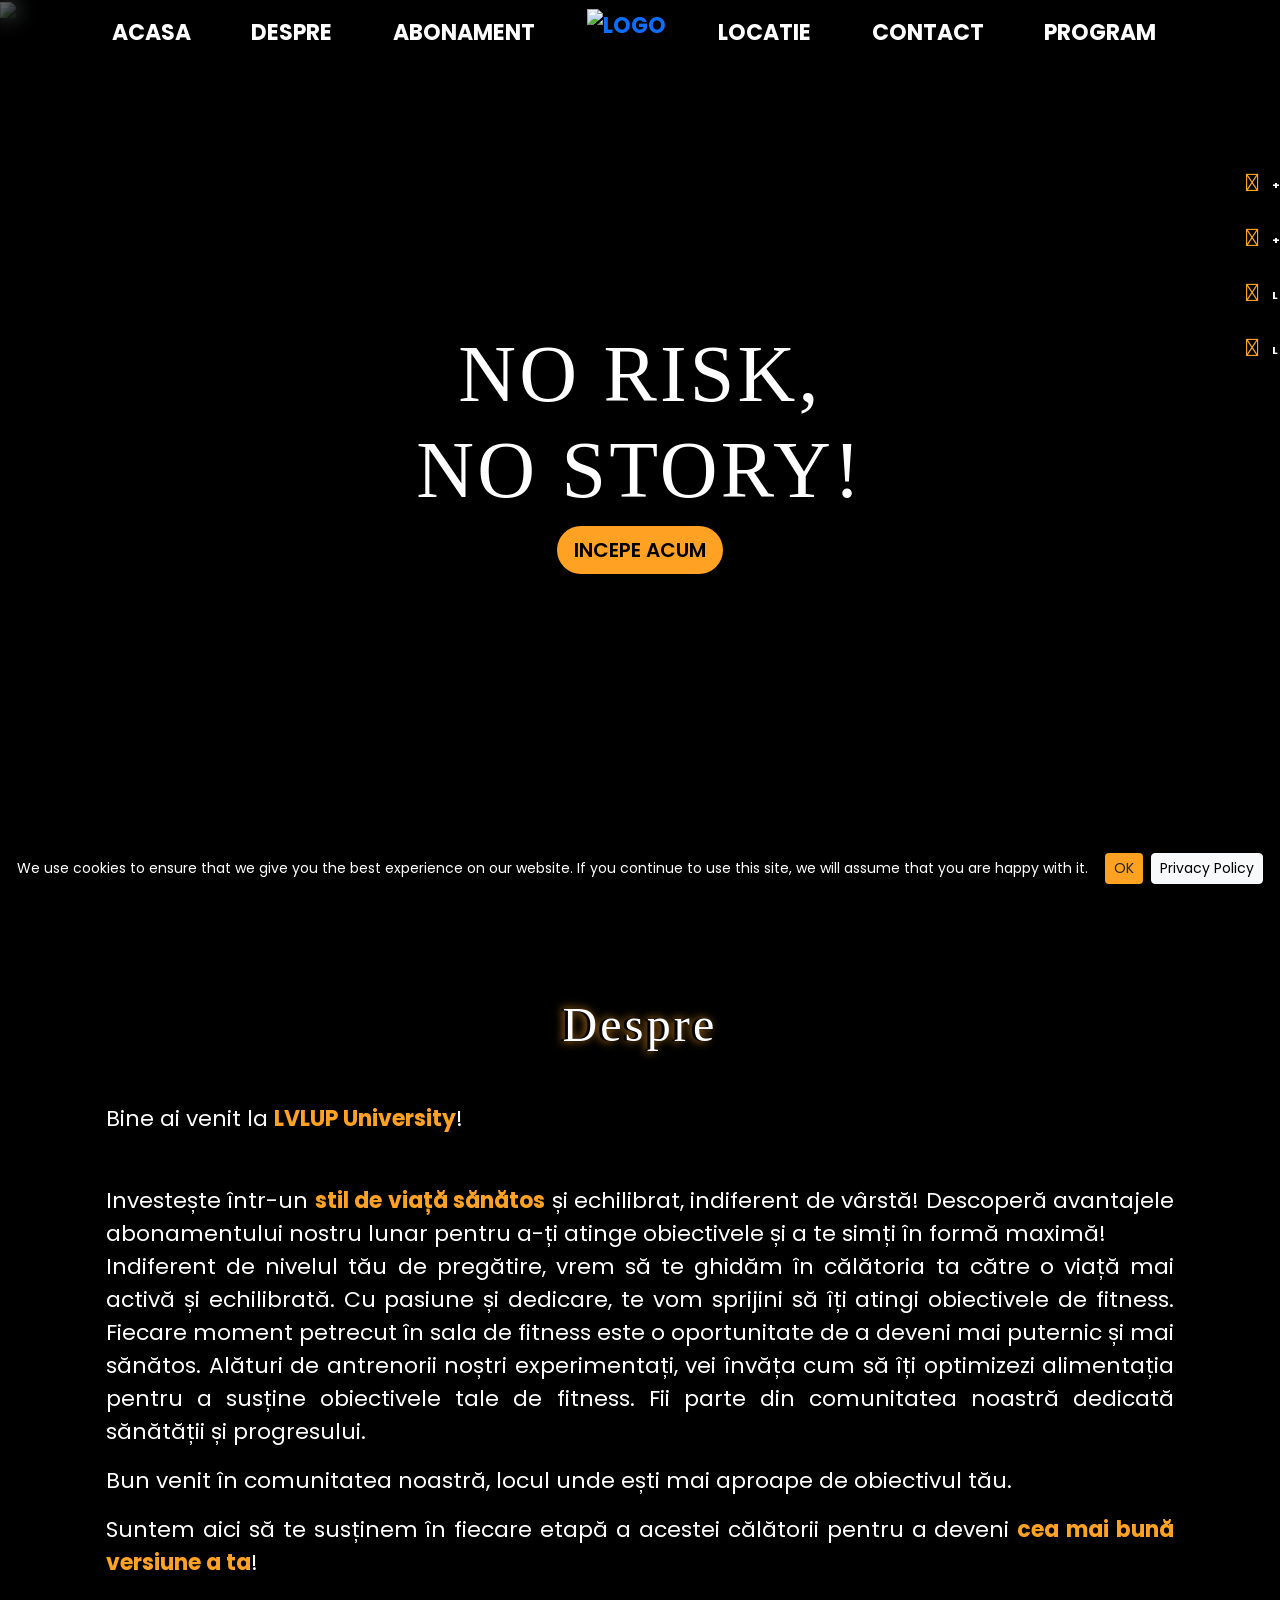
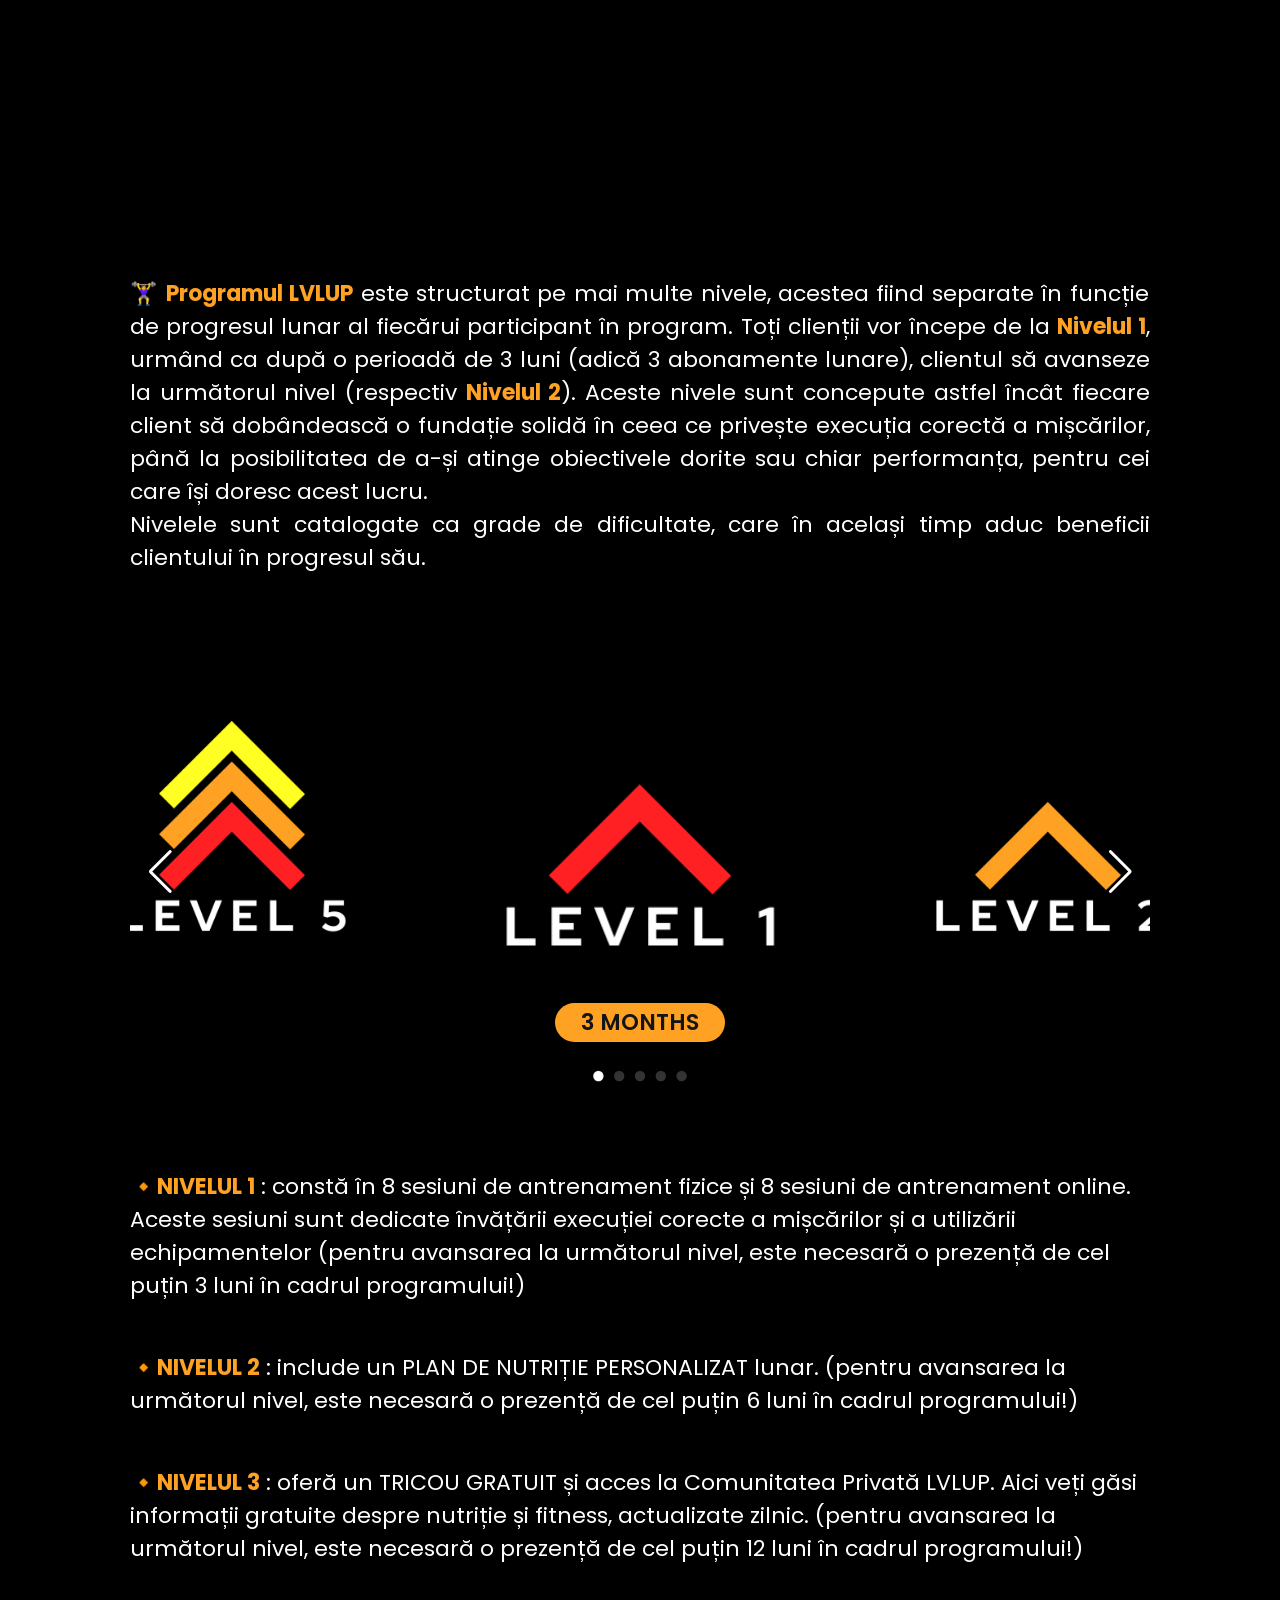
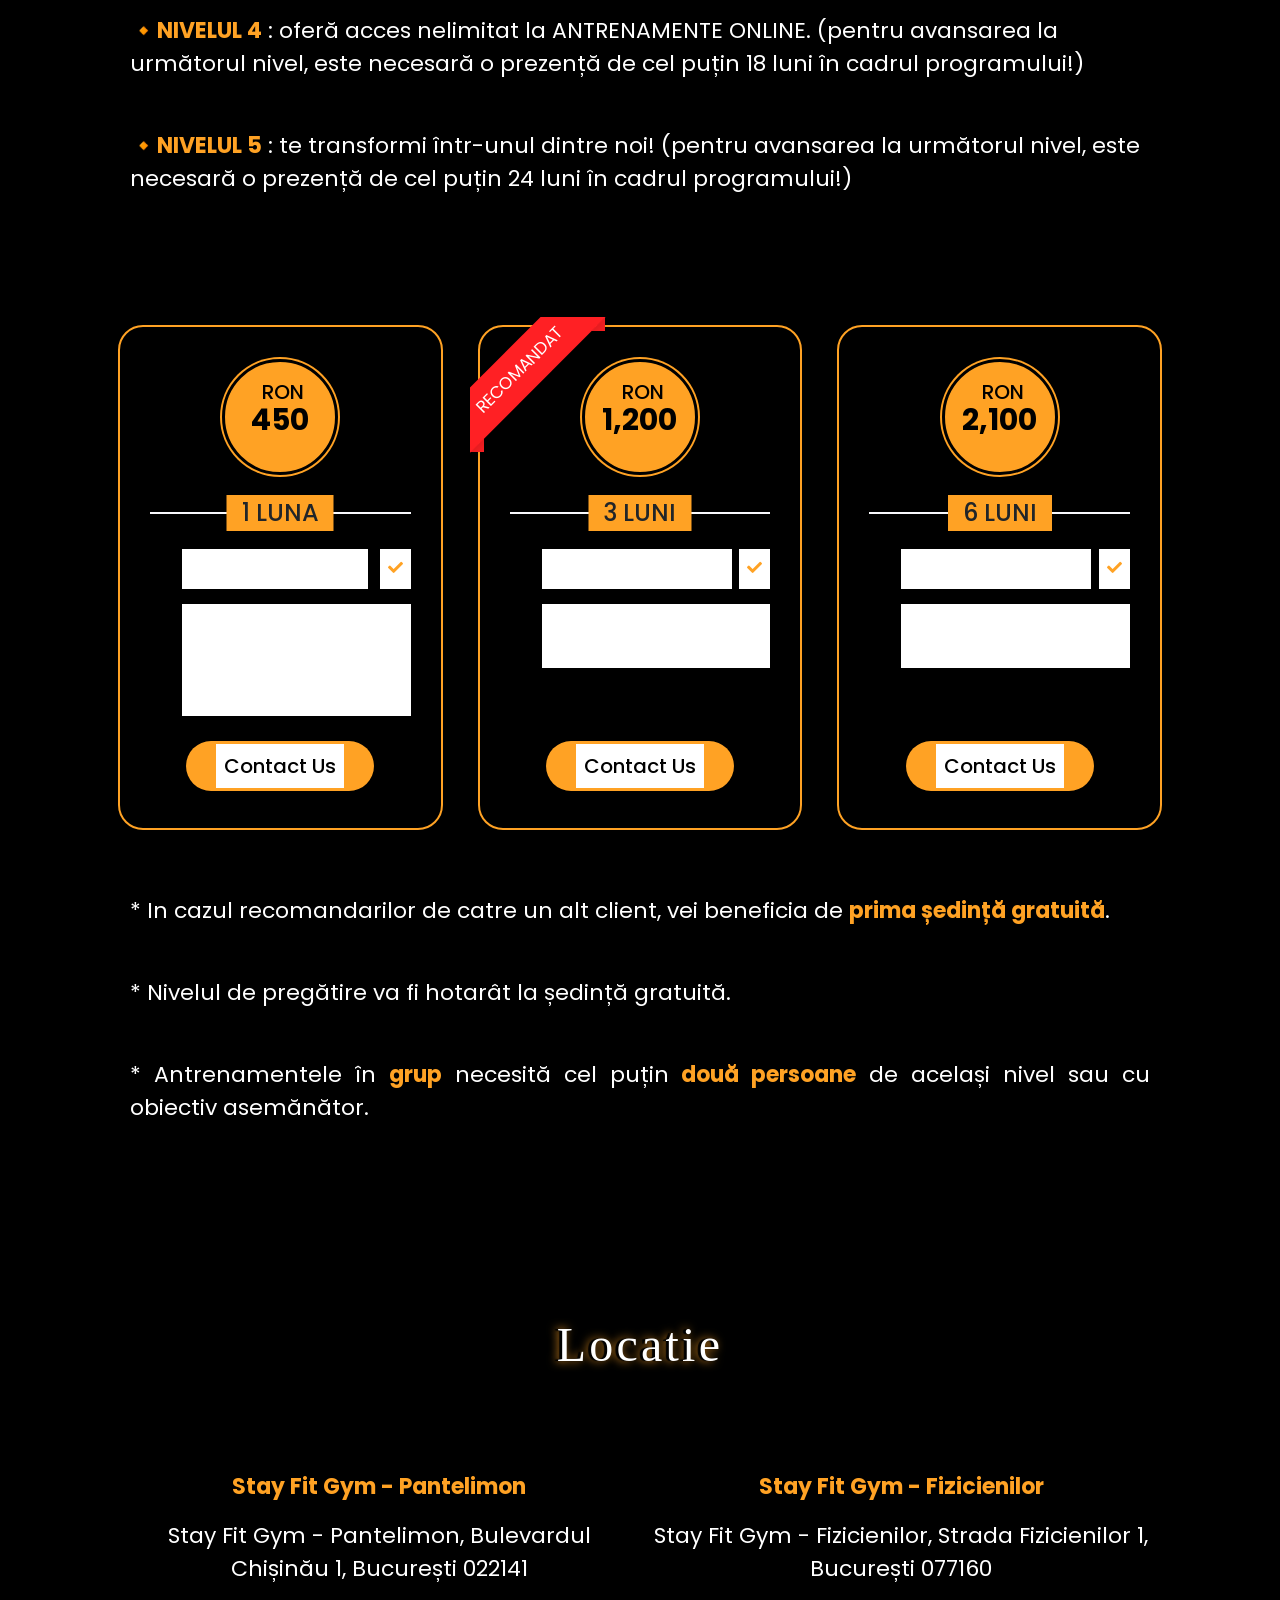
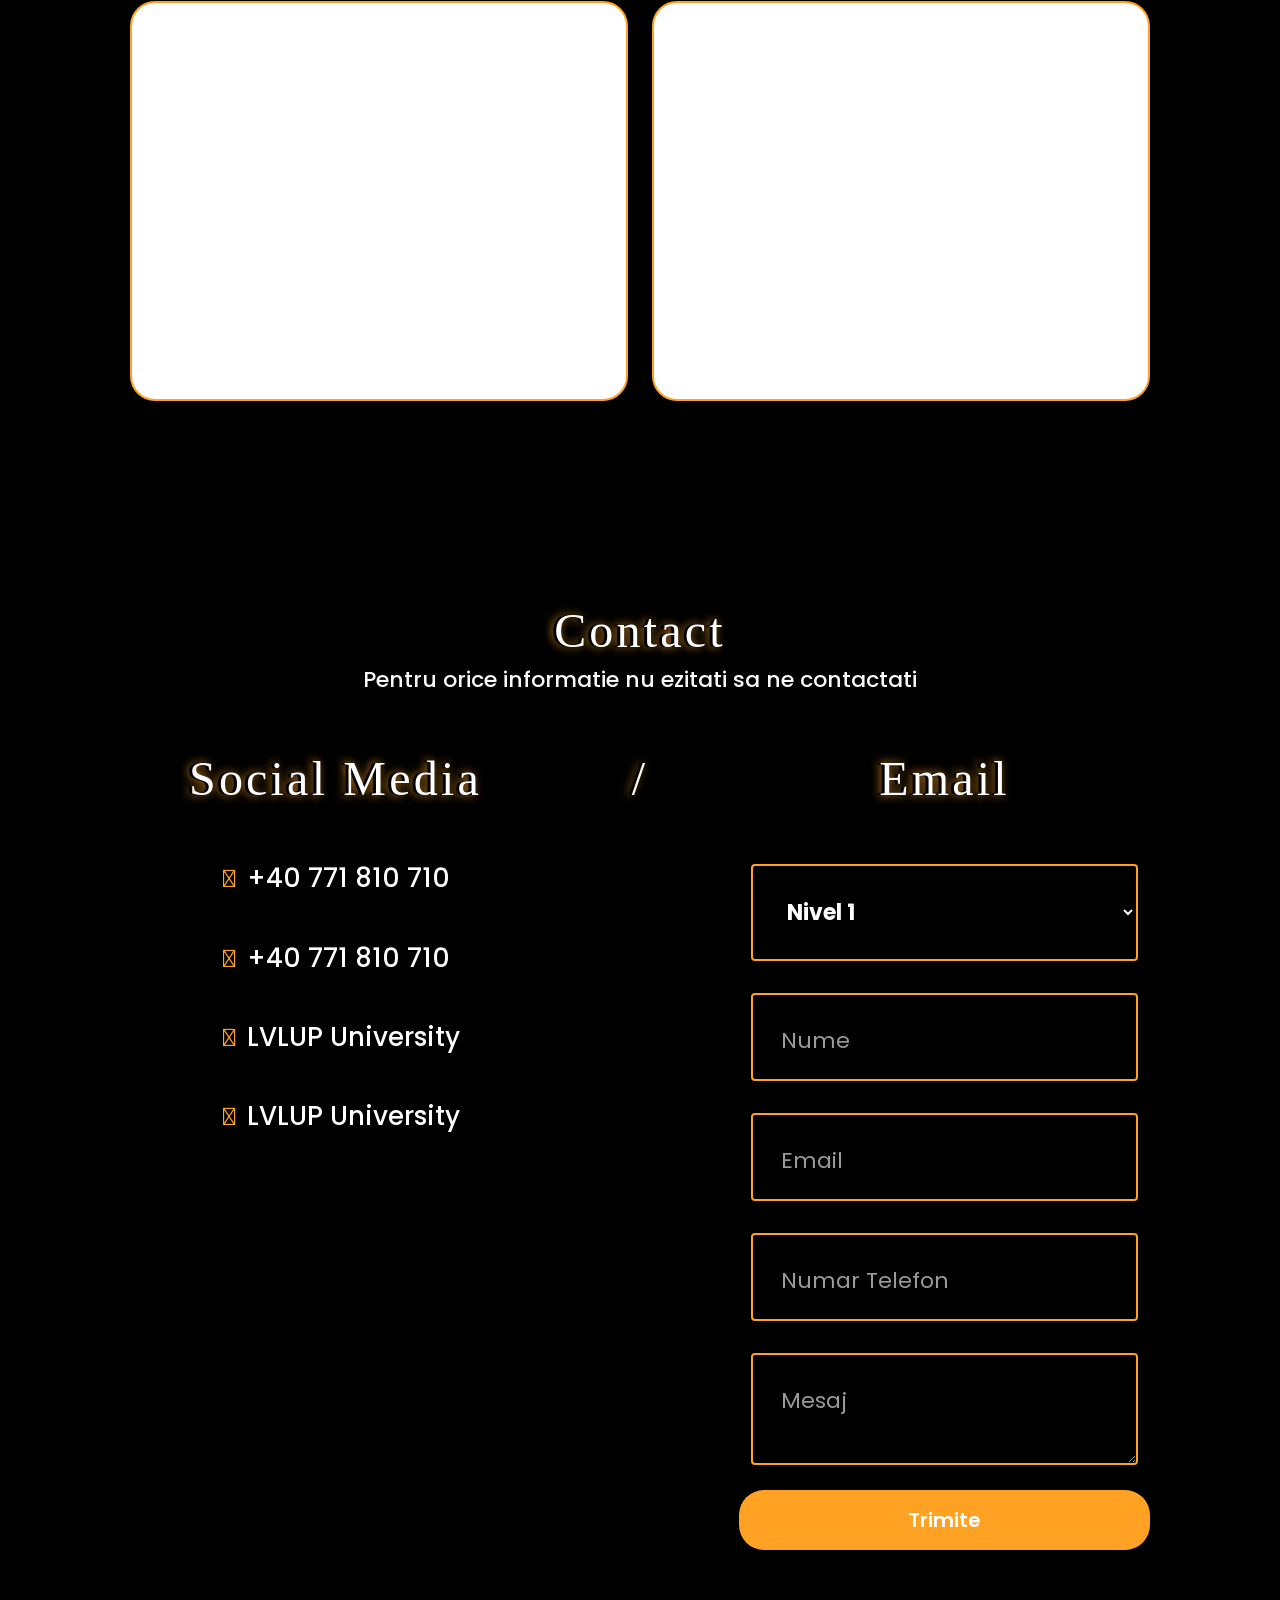
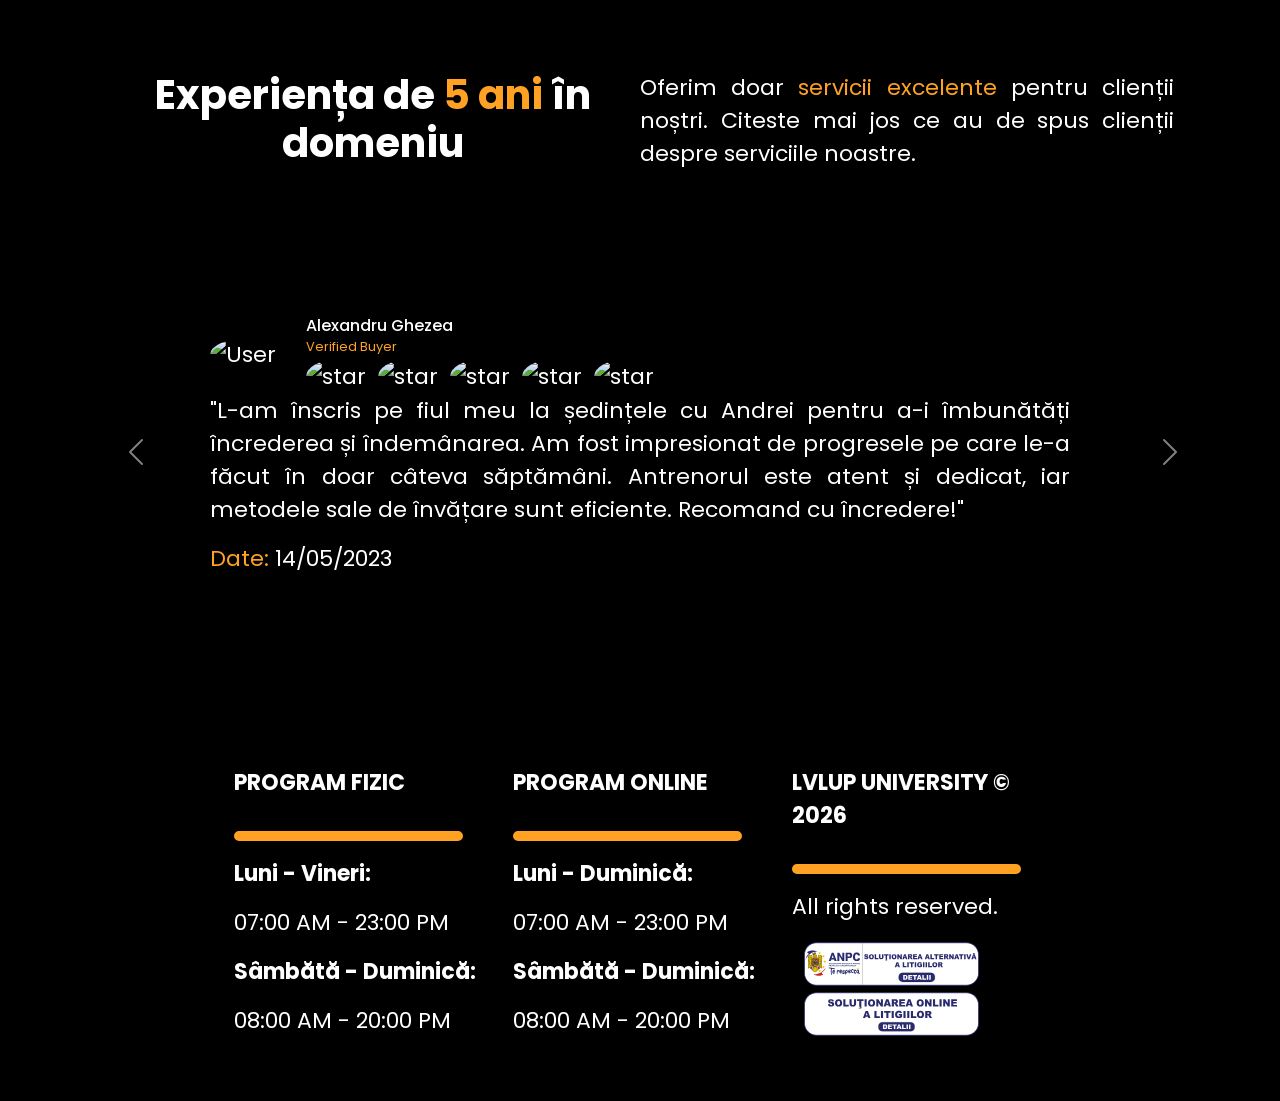
==== commit 08824c65: "Update preturi sala" ====
--- a/index.html
+++ b/index.html
@@ -474,8 +474,8 @@
           <div class="price-section">
             <div class="price-area">
               <div class="inner-area">
-                <span class="text">Lei</span>
-                <span class="price">400</span>
+                <span class="text">RON</span>
+                <span class="price">450</span>
               </div>
             </div>
           </div>
@@ -502,7 +502,7 @@
           <div class="price-section">
             <div class="price-area">
               <div class="inner-area">
-                <span class="text">Lei</span>
+                <span class="text">RON</span>
                 <span class="price">1,200</span>
               </div>
             </div>
@@ -528,8 +528,8 @@
           <div class="price-section">
             <div class="price-area">
               <div class="inner-area">
-                <span class="text">Lei</span>
-                <span class="price">2,400</span>
+                <span class="text">RON</span>
+                <span class="price">2,100</span>
               </div>
             </div>
           </div>
--- a/css/cards.css
+++ b/css/cards.css
@@ -77,7 +77,7 @@
   width: 100%;
   border-radius: 50%;
   border: 3px solid var(--color-black);
-  line-height: 117px;
+  line-height: 100px;
   text-align: center;
   color: var(--color-black);
   position: relative;
@@ -86,8 +86,8 @@
   font-size: 20px;
   font-weight: 500;
   position: absolute;
-  bottom: 10px;
-  right: 10px;
+  bottom: 30px;
+  right: 31px;
 }
 .price-area .inner-area .price{
   font-size: 30px;
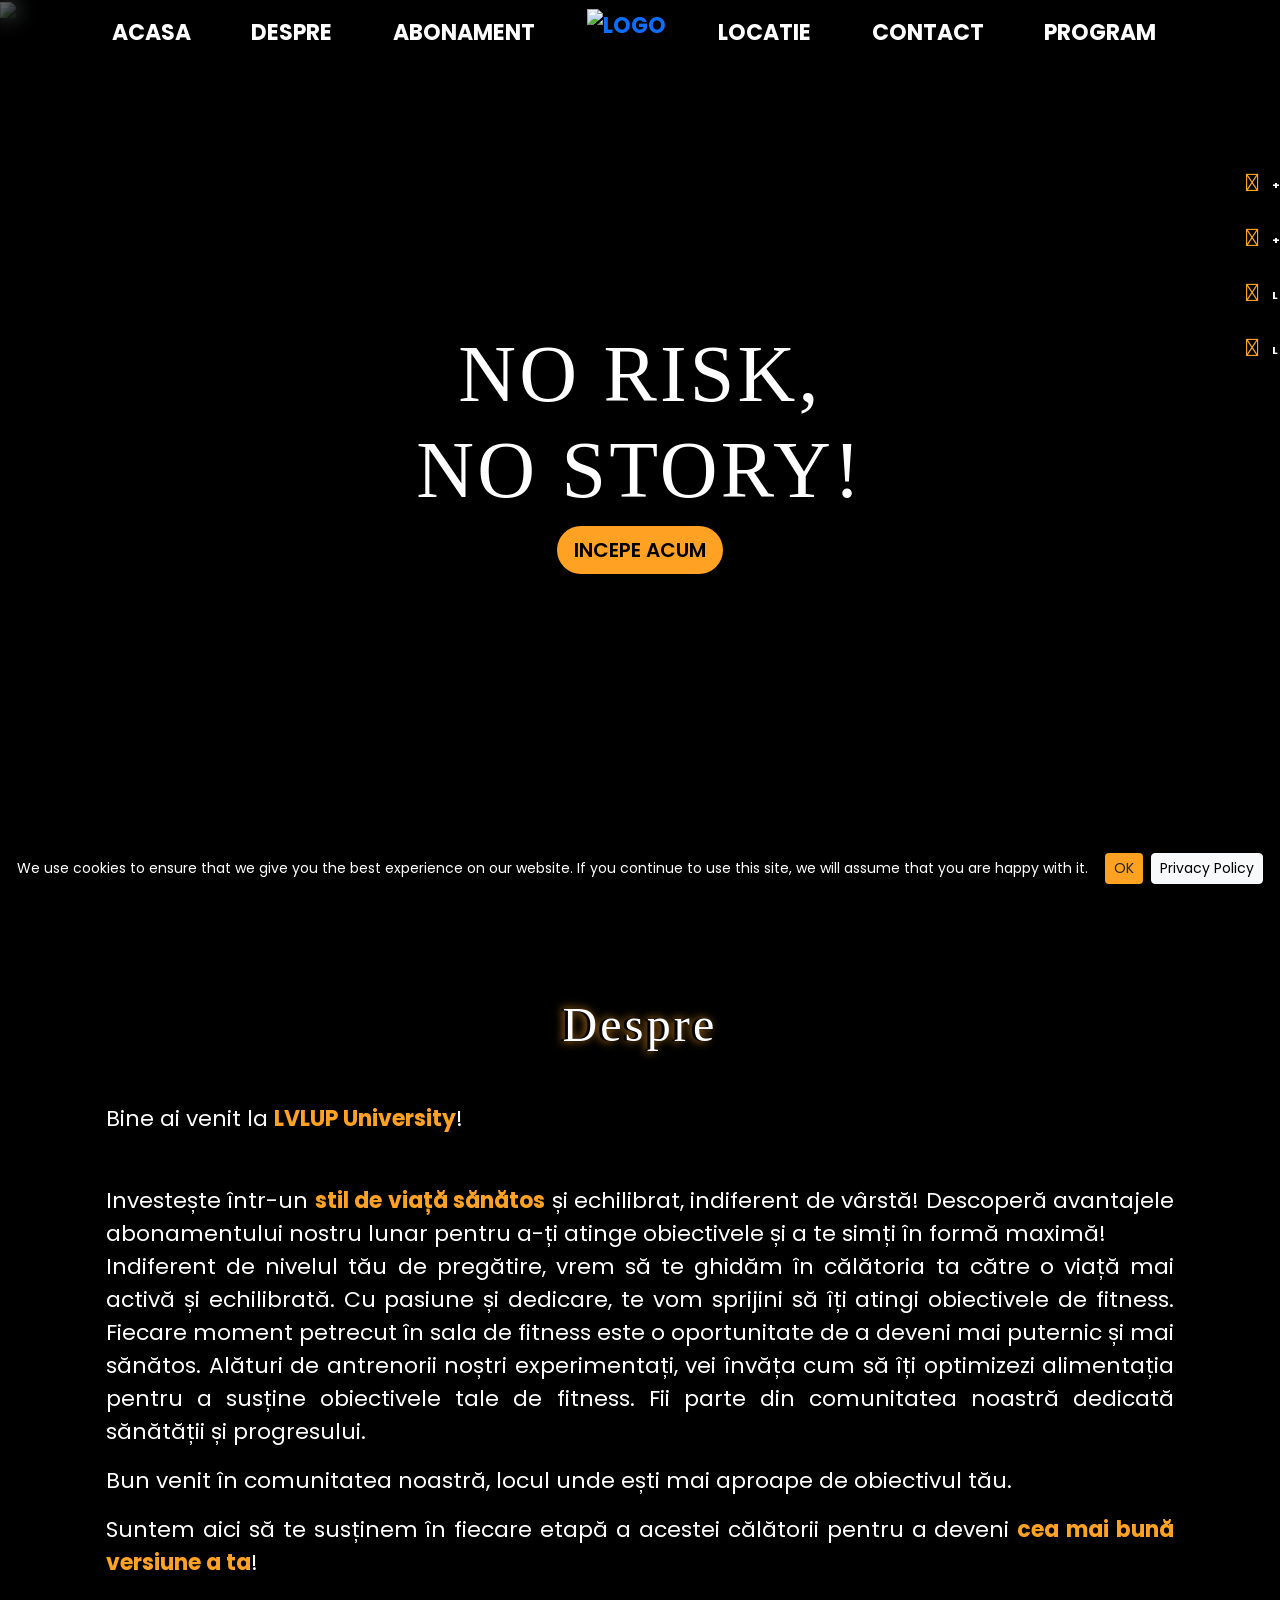
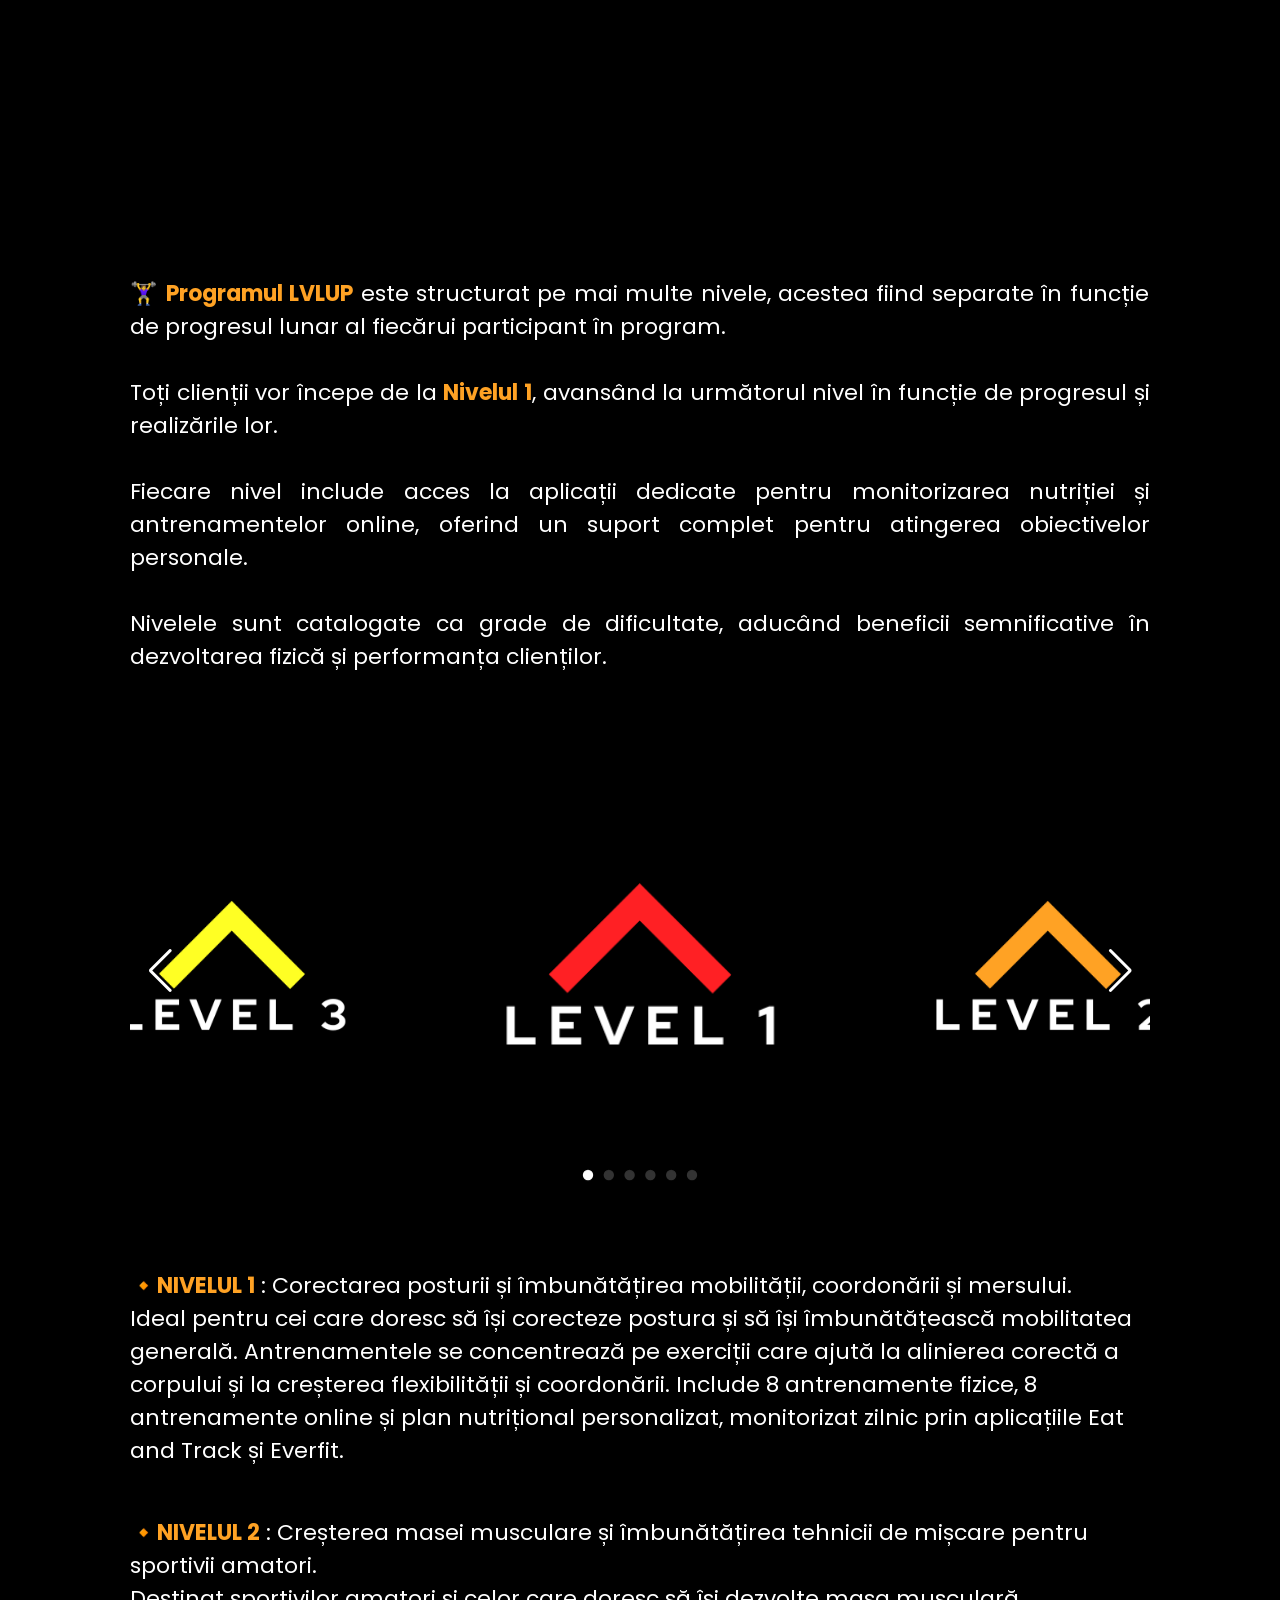
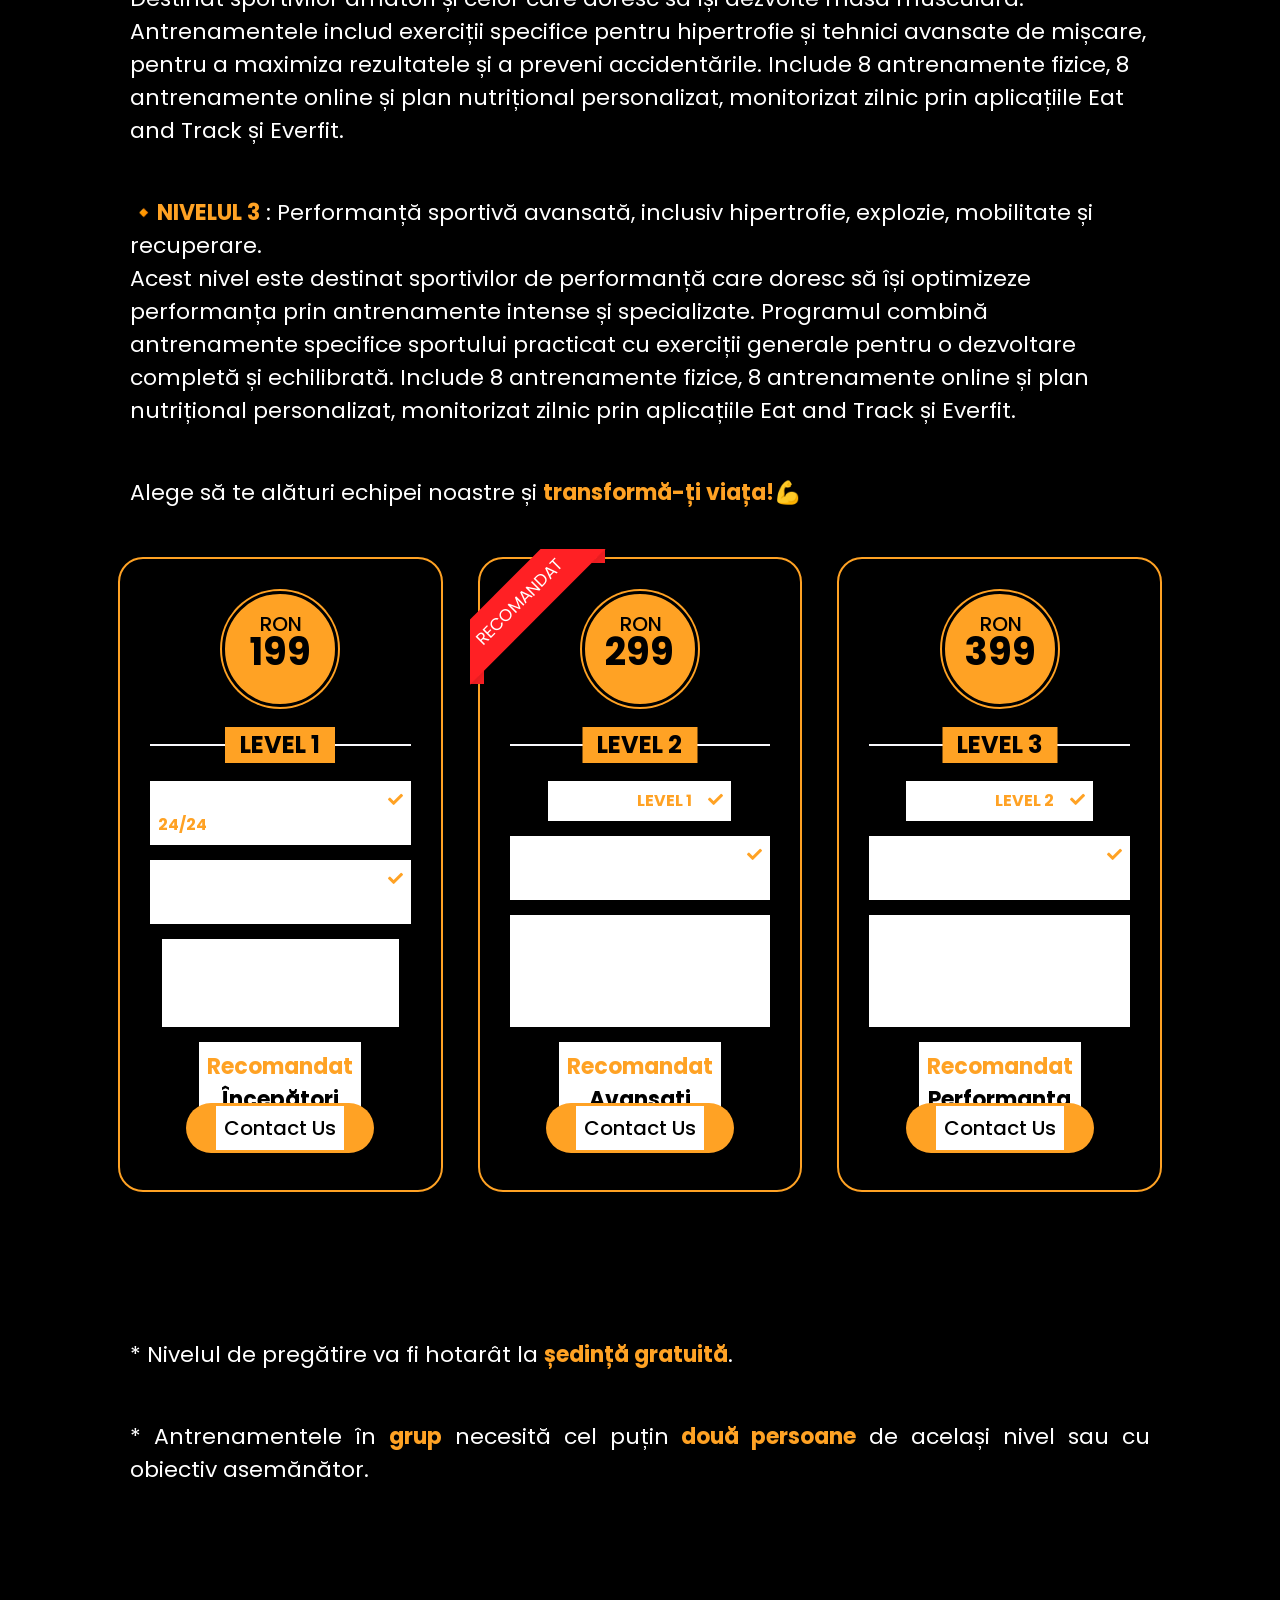
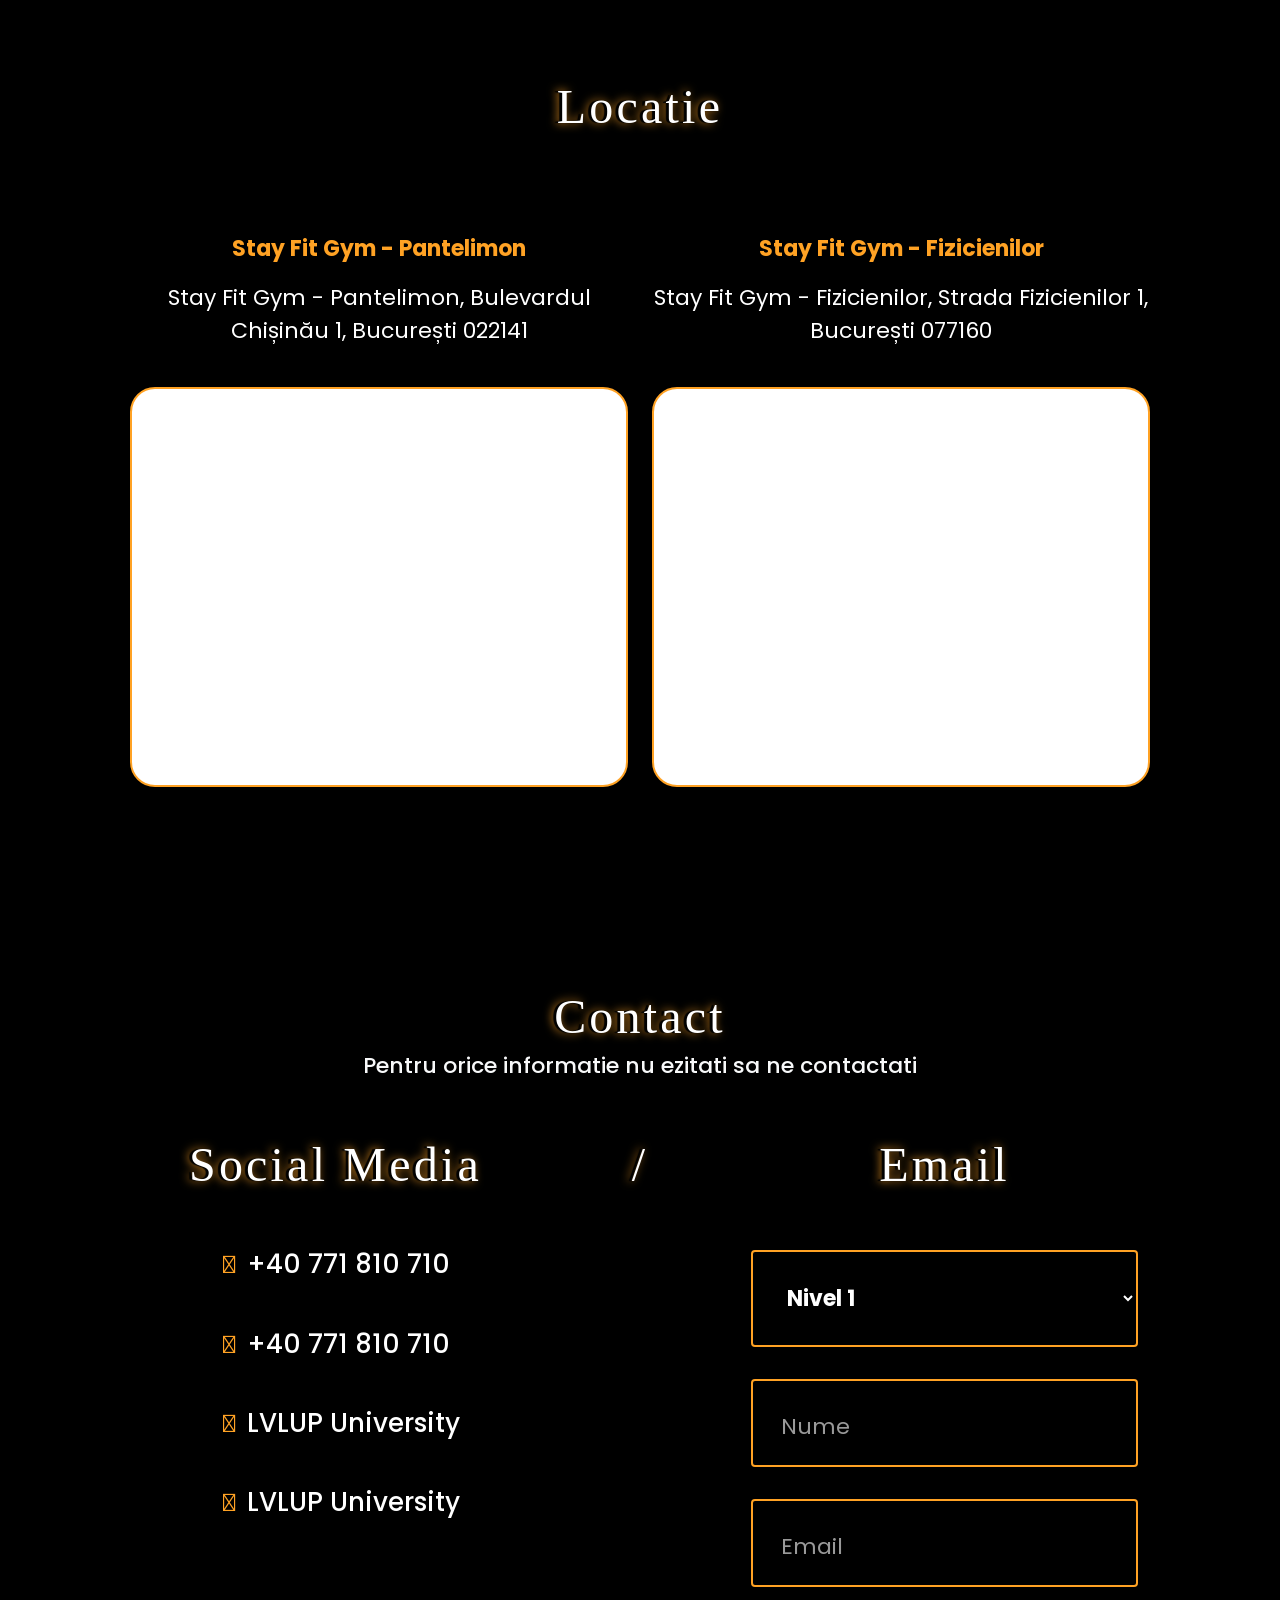
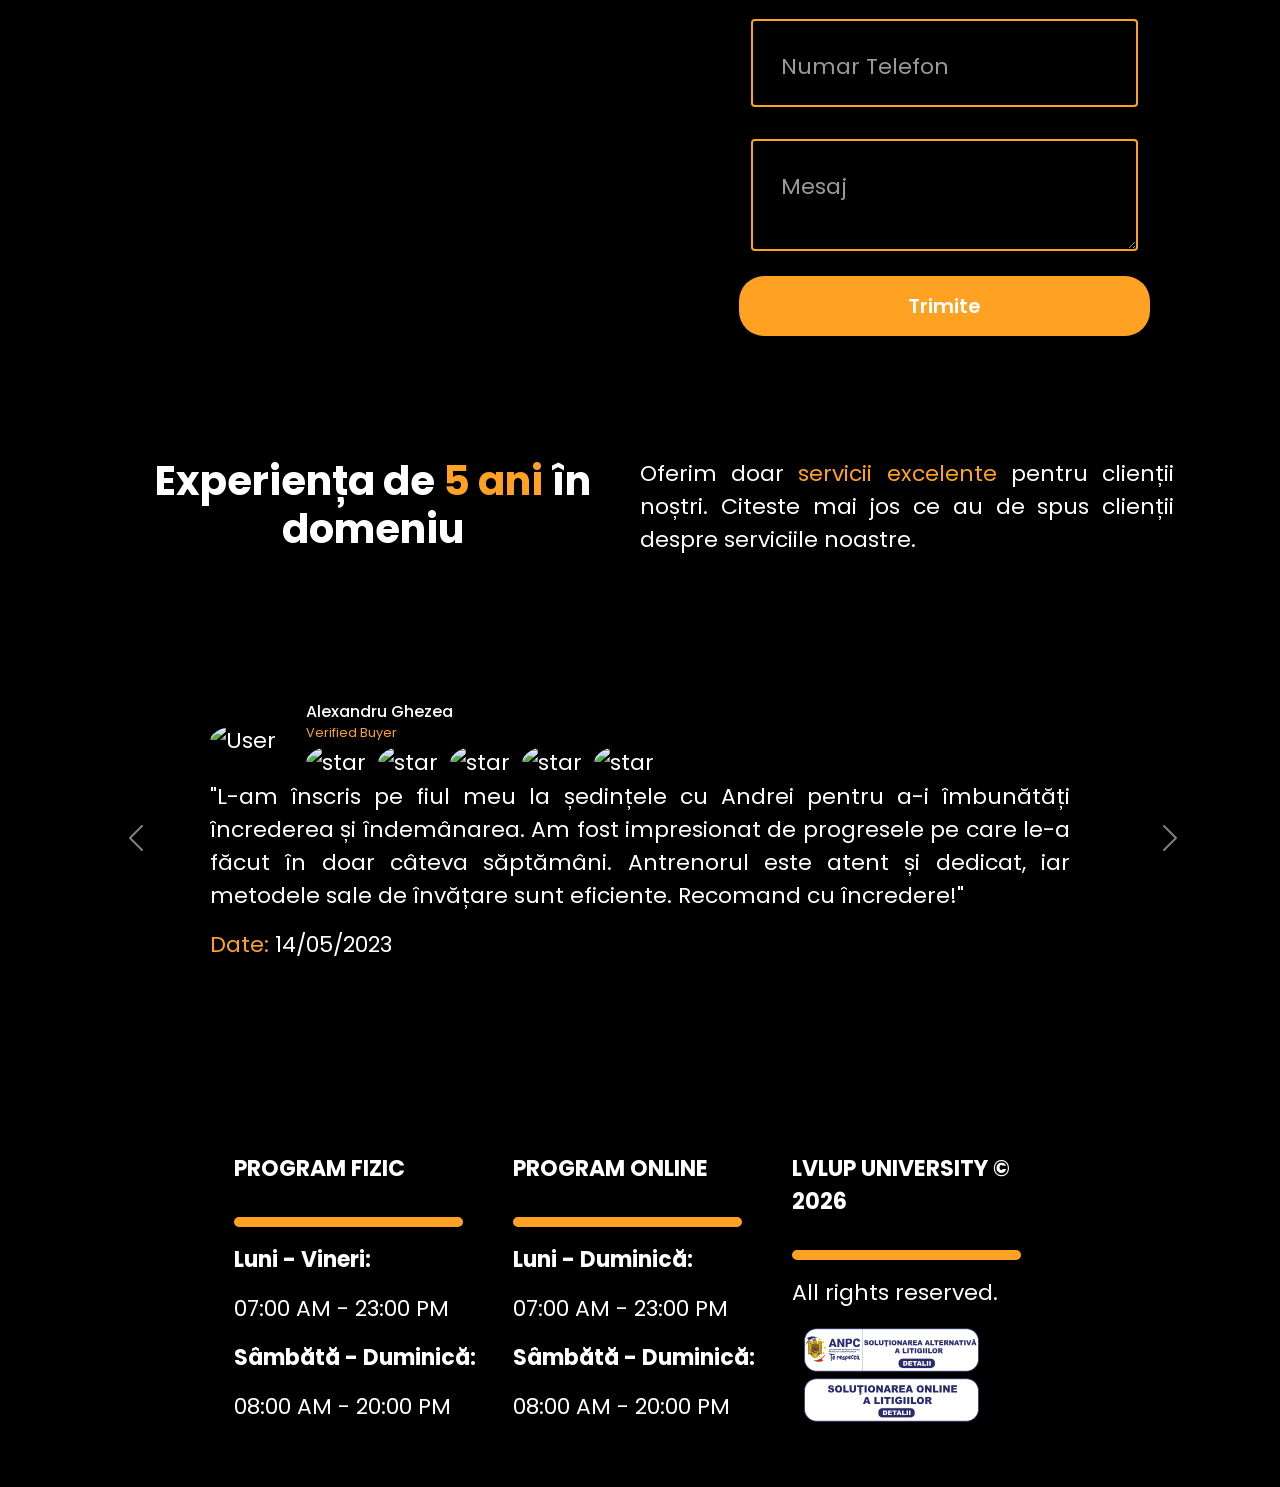
==== commit 4a0efe29: "update nivele LVLUP / Abonamente" ====
--- a/index.html
+++ b/index.html
@@ -1,168 +1,123 @@
 <!DOCTYPE html>
 <html lang="en">
-  <!-- Head -->
-  <head>
-    <meta charset="UTF-8" />
-    <meta http-equiv="X-UA-Compatible" content="IE=edge" />
-    <meta name="viewport" content="width=device-width, initial-scale=1.0" />
-
-    <link rel="icon" href="/assets/logo/LVLUP-Title.png" type="LVLUP-Title" />
-    <title>LVLUP University</title>
-    <meta name="description" content="LVLUP University" />
-
-    <!-- Bootstrap -->
-    <link
-      href="https://cdn.jsdelivr.net/npm/bootstrap@5.3.0-alpha3/dist/css/bootstrap.min.css"
-      rel="stylesheet"
-      integrity="sha384-KK94CHFLLe+nY2dmCWGMq91rCGa5gtU4mk92HdvYe+M/SXH301p5ILy+dN9+nJOZ"
-      crossorigin="anonymous"
-    />
-
-    <!-- Font -->
-    <link rel="preconnect" href="https://fonts.googleapis.com" />
-    <link rel="preconnect" href="https://fonts.gstatic.com" crossorigin />
-    <link
-      href="https://fonts.googleapis.com/css2?family=Poppins&display=swap"
-      rel="stylesheet"
-    />
-    <link
-      rel="stylesheet"
-      href="https://cdnjs.cloudflare.com/ajax/libs/font-awesome/5.15.3/css/all.min.css"
-    />
-    <link
-      href="https://db.onlinewebfonts.com/c/ac9d8158b3517faaa24ecd1ca8a4e001?family=Kulturista"
-      rel="stylesheet"
-    />
-
-    <!-- Icons -->
-    <link
-      rel="stylesheet"
-      href="https://kit.fontawesome.com/af8da007ac.css"
-      crossorigin="anonymous"
-    />
-    <!-- Map Script -->
-    <script src="https://polyfill.io/v3/polyfill.min.js?features=default"></script>
-    <script>
-      ((g) => {
-        var h,
-          a,
-          k,
-          p = "The Google Maps JavaScript API",
-          c = "google",
-          l = "importLibrary",
-          q = "__ib__",
-          m = document,
-          b = window;
-        b = b[c] || (b[c] = {});
-        var d = b.maps || (b.maps = {}),
-          r = new Set(),
-          e = new URLSearchParams(),
-          u = () =>
-            h ||
-            (h = new Promise(async (f, n) => {
-              await (a = m.createElement("script"));
-              e.set("libraries", [...r] + "");
-              for (k in g)
-                e.set(
-                  k.replace(/[A-Z]/g, (t) => "_" + t[0].toLowerCase()),
-                  g[k]
-                );
-              e.set("callback", c + ".maps." + q);
-              a.src = `https://maps.${c}apis.com/maps/api/js?` + e;
-              d[q] = f;
-              a.onerror = () => (h = n(Error(p + " could not load.")));
-              a.nonce = m.querySelector("script[nonce]")?.nonce || "";
-              m.head.append(a);
-            }));
-        d[l]
-          ? console.warn(p + " only loads once. Ignoring:", g)
-          : (d[l] = (f, ...n) => r.add(f) && u().then(() => d[l](f, ...n)));
-      })({ key: "AIzaSyC_s-dLS1bgs-qXCqLDdGoBJne4ox4sxbw", v: "weekly" });
-    </script>
-
-    <!-- Confetti -->
-    <script src="https://cdn.jsdelivr.net/npm/canvas-confetti@1.9.0/dist/confetti.browser.min.js"></script>
-
-    <!-- Swipper -->
-    <link
-      rel="stylesheet"
-      href="https://cdn.jsdelivr.net/npm/swiper@10/swiper-bundle.min.css"
-    />
-
-    <!-- CSS -->
-    <link rel="stylesheet" href="/css/main.css" />
-    <link rel="stylesheet" href="/css/carousel.css" />
-    <link rel="stylesheet" href="/css/cards.css" />
-  </head>
-
-  <!-- Body -->
-  <body class="container-fluid px-0 py-0" id="home">
-    <!-- Loading -->
-    <!-- <div id="preloader" class=""></div> -->
-
-    <!-- Navbar  -->
-    <nav class="container-fluid navbar navbar-fitness navbar-expand-lg py-2">
-      <div class="container">
-        <!-- logo -->
-        <div class="col-lg-1d d-lg-none">
-          <a href="/index.html" class="navbar-brand">
-            <img
-              class="icon-logo-fitness transform-scale-md"
-              src="/Assets/logo/LVLUP.png"
-              alt="LOGO"
-            />
-          </a>
-        </div>
-
-        <!-- Phone Hamburger -->
-        <button
-          class="navbar-toggler collapsed"
-          type="button"
-          data-bs-toggle="collapse"
-          data-bs-target="#main_nav"
-        >
-          <span class="toggler-icon top-bar"></span>
-          <span class="toggler-icon middle-bar"></span>
-          <span class="toggler-icon bottom-bar"></span>
-        </button>
-
-        <!-- Nav Bar -->
-        <div class="col collapse navbar-collapse" id="main_nav">
-          <ul
-            class="text-center navbar-nav fw-bold container justify-content-around nav-pills"
-          >
-            <!-- ACASA -->
-            <li class="nav-item hover-underline-animation">
-              <a
-                href="#home"
-                class="nav-link"
-                aria-current="page"
-                onclick="closeNavbar()"
-                >ACASA</a
-              >
-            </li>
-            <!-- DESPRE -->
-            <li class="nav-item hover-underline-animation">
-              <a
-                href="#despre"
-                class="nav-link"
-                aria-current="page"
-                onclick="closeNavbar()"
-                >DESPRE</a
-              >
-            </li>
-            <!-- ABONAMENT -->
-            <li class="nav-item dropdown hover-underline-animation">
-              <!-- data-bs-toggle="dropdown"  FOR the next A Link-->
-              <a
-                href="#abonament"
-                class="nav-link dropdown"
-                aria-expanded="false"
-                aria-current="page"
-                onclick="closeNavbar()"
-                >ABONAMENT</a
-              >
-              <!-- <ul class="dropdown-menu text-center container-dropdown">
+<!-- Head -->
+
+<head>
+  <meta charset="UTF-8" />
+  <meta http-equiv="X-UA-Compatible" content="IE=edge" />
+  <meta name="viewport" content="width=device-width, initial-scale=1.0" />
+
+  <link rel="icon" href="/assets/logo/LVLUP-Title.png" type="LVLUP-Title" />
+  <title>LVLUP University</title>
+  <meta name="description" content="LVLUP University" />
+
+  <!-- Bootstrap -->
+  <link href="https://cdn.jsdelivr.net/npm/bootstrap@5.3.0-alpha3/dist/css/bootstrap.min.css" rel="stylesheet"
+    integrity="sha384-KK94CHFLLe+nY2dmCWGMq91rCGa5gtU4mk92HdvYe+M/SXH301p5ILy+dN9+nJOZ" crossorigin="anonymous" />
+
+  <!-- Font -->
+  <link rel="preconnect" href="https://fonts.googleapis.com" />
+  <link rel="preconnect" href="https://fonts.gstatic.com" crossorigin />
+  <link href="https://fonts.googleapis.com/css2?family=Poppins&display=swap" rel="stylesheet" />
+  <link rel="stylesheet" href="https://cdnjs.cloudflare.com/ajax/libs/font-awesome/5.15.3/css/all.min.css" />
+  <link href="https://db.onlinewebfonts.com/c/ac9d8158b3517faaa24ecd1ca8a4e001?family=Kulturista" rel="stylesheet" />
+
+  <!-- Icons -->
+  <link rel="stylesheet" href="https://kit.fontawesome.com/af8da007ac.css" crossorigin="anonymous" />
+  <!-- Map Script -->
+  <script src="https://polyfill.io/v3/polyfill.min.js?features=default"></script>
+  <script>
+    ((g) => {
+      var h,
+        a,
+        k,
+        p = "The Google Maps JavaScript API",
+        c = "google",
+        l = "importLibrary",
+        q = "__ib__",
+        m = document,
+        b = window;
+      b = b[c] || (b[c] = {});
+      var d = b.maps || (b.maps = {}),
+        r = new Set(),
+        e = new URLSearchParams(),
+        u = () =>
+          h ||
+          (h = new Promise(async (f, n) => {
+            await (a = m.createElement("script"));
+            e.set("libraries", [...r] + "");
+            for (k in g)
+              e.set(
+                k.replace(/[A-Z]/g, (t) => "_" + t[0].toLowerCase()),
+                g[k]
+              );
+            e.set("callback", c + ".maps." + q);
+            a.src = `https://maps.${c}apis.com/maps/api/js?` + e;
+            d[q] = f;
+            a.onerror = () => (h = n(Error(p + " could not load.")));
+            a.nonce = m.querySelector("script[nonce]")?.nonce || "";
+            m.head.append(a);
+          }));
+      d[l]
+        ? console.warn(p + " only loads once. Ignoring:", g)
+        : (d[l] = (f, ...n) => r.add(f) && u().then(() => d[l](f, ...n)));
+    })({ key: "AIzaSyC_s-dLS1bgs-qXCqLDdGoBJne4ox4sxbw", v: "weekly" });
+  </script>
+
+  <!-- Confetti -->
+  <script src="https://cdn.jsdelivr.net/npm/canvas-confetti@1.9.0/dist/confetti.browser.min.js"></script>
+
+  <!-- Swipper -->
+  <link rel="stylesheet" href="https://cdn.jsdelivr.net/npm/swiper@10/swiper-bundle.min.css" />
+
+  <!-- CSS -->
+  <link rel="stylesheet" href="/css/main.css" />
+  <link rel="stylesheet" href="/css/carousel.css" />
+  <link rel="stylesheet" href="/css/cards.css" />
+
+
+</head>
+
+<!-- Body -->
+
+<body class="container-fluid px-0 py-0" id="home">
+  <!-- Loading -->
+  <!-- <div id="preloader" class=""></div> -->
+
+  <!-- Navbar  -->
+  <nav class="container-fluid navbar navbar-fitness navbar-expand-lg py-2">
+    <div class="container">
+      <!-- logo -->
+      <div class="col-lg-1d d-lg-none">
+        <a href="/index.html" class="navbar-brand">
+          <img class="icon-logo-fitness transform-scale-md" src="/Assets/logo/LVLUP.png" alt="LOGO" />
+        </a>
+      </div>
+
+      <!-- Phone Hamburger -->
+      <button class="navbar-toggler collapsed" type="button" data-bs-toggle="collapse" data-bs-target="#main_nav">
+        <span class="toggler-icon top-bar"></span>
+        <span class="toggler-icon middle-bar"></span>
+        <span class="toggler-icon bottom-bar"></span>
+      </button>
+
+      <!-- Nav Bar -->
+      <div class="col collapse navbar-collapse" id="main_nav">
+        <ul class="text-center navbar-nav fw-bold container justify-content-around nav-pills">
+          <!-- ACASA -->
+          <li class="nav-item hover-underline-animation">
+            <a href="#home" class="nav-link" aria-current="page" onclick="closeNavbar()">ACASA</a>
+          </li>
+          <!-- DESPRE -->
+          <li class="nav-item hover-underline-animation">
+            <a href="#despre" class="nav-link" aria-current="page" onclick="closeNavbar()">DESPRE</a>
+          </li>
+          <!-- ABONAMENT -->
+          <li class="nav-item dropdown hover-underline-animation">
+            <!-- data-bs-toggle="dropdown"  FOR the next A Link-->
+            <a href="#abonament" class="nav-link dropdown" aria-expanded="false" aria-current="page"
+              onclick="closeNavbar()">ABONAMENT</a>
+            <!-- <ul class="dropdown-menu text-center container-dropdown">
                 <li>
                   <a
                     class="dropdown-item bg-dropdown-1 fw-semibold"
@@ -190,225 +145,240 @@
                   >
                 </li>
               </ul> -->
-            </li>
-            <!-- logo -->
-            <li class="nav-item d-none d-lg-block">
-              <a href="/index.html">
-                <img
-                  class="icon-logo-fitness transform-scale-md"
-                  src="/Assets/logo/LVLUP.png"
-                  alt="LOGO"
-                />
-              </a>
-            </li>
-            <!-- LOCATIE -->
-            <li class="nav-item hover-underline-animation">
-              <a
-                href="#locatie"
-                class="nav-link"
-                aria-current="page"
-                onclick="closeNavbar()"
-                >LOCATIE</a
-              >
-            </li>
-            <!-- CONTACT -->
-            <li class="nav-item hover-underline-animation">
-              <a
-                href="#contact"
-                class="nav-link"
-                aria-current="page"
-                onclick="closeNavbar()"
-                >CONTACT</a
-              >
-            </li>
-
-            <!-- PROGRAM -->
-            <li class="nav-item hover-underline-animation">
-              <a
-                href="#program"
-                class="nav-link"
-                aria-current="page"
-                onclick="closeNavbar()"
-                >PROGRAM</a
-              >
-            </li>
-          </ul>
-        </div>
-      </div>
-    </nav>
-
-    <!-- Showcase / Carousel -->
-    <div class="wrapper interactive-section-two">
-      <!-- Interactive Program Section -->
-      <section class="interactive-section-one">
-        <!-- Carousel -->
-        <div
-          id="carouselExampleSlidesOnly"
-          class="carousel slide carousel-containe"
-          data-bs-ride="carousel"
-        >
-          <div class="carousel-inner">
-            <!-- 1 -->
-            <div class="carousel-item active">
-              <img src="/Assets/home/1.jpg" class="carousel-img" alt="..." />
-            </div>
-            <!-- 2 -->
-            <div class="carousel-item">
-              <img src="/Assets/home/2.jpg" class="carousel-img" alt="..." />
-            </div>
-            <!-- 3 -->
-            <div class="carousel-item">
-              <img src="/Assets/home/3.jpg" class="carousel-img" alt="..." />
-            </div>
-            <!-- 3 -->
-            <div class="carousel-item">
-              <img src="/Assets/home/4.jpg" class="carousel-img" alt="..." />
-            </div>
-          </div>
-        </div>
-
-        <!-- Text / Button -->
-        <div class="showcase-section m-5">
-          <!-- Title -->
-          <h1 class="header-text text-center" id="header-showcase">
-            No Risk,
+          </li>
+          <!-- logo -->
+          <li class="nav-item d-none d-lg-block">
+            <a href="/index.html">
+              <img class="icon-logo-fitness transform-scale-md" src="/Assets/logo/LVLUP.png" alt="LOGO" />
+            </a>
+          </li>
+          <!-- LOCATIE -->
+          <li class="nav-item hover-underline-animation">
+            <a href="#locatie" class="nav-link" aria-current="page" onclick="closeNavbar()">LOCATIE</a>
+          </li>
+          <!-- CONTACT -->
+          <li class="nav-item hover-underline-animation">
+            <a href="#contact" class="nav-link" aria-current="page" onclick="closeNavbar()">CONTACT</a>
+          </li>
+
+          <!-- PROGRAM -->
+          <li class="nav-item hover-underline-animation">
+            <a href="#program" class="nav-link" aria-current="page" onclick="closeNavbar()">PROGRAM</a>
+          </li>
+        </ul>
+      </div>
+    </div>
+  </nav>
+
+  <!-- Showcase / Carousel -->
+  <div class="wrapper interactive-section-two">
+    <!-- Interactive Program Section -->
+    <section class="interactive-section-one">
+      <!-- Carousel -->
+      <div id="carouselExampleSlidesOnly" class="carousel slide carousel-containe" data-bs-ride="carousel">
+        <div class="carousel-inner">
+          <!-- 1 -->
+          <div class="carousel-item active">
+            <img src="/Assets/home/1.jpg" class="carousel-img" alt="..." />
+          </div>
+          <!-- 2 -->
+          <div class="carousel-item">
+            <img src="/Assets/home/2.jpg" class="carousel-img" alt="..." />
+          </div>
+          <!-- 3 -->
+          <div class="carousel-item">
+            <img src="/Assets/home/3.jpg" class="carousel-img" alt="..." />
+          </div>
+          <!-- 3 -->
+          <div class="carousel-item">
+            <img src="/Assets/home/4.jpg" class="carousel-img" alt="..." />
+          </div>
+        </div>
+      </div>
+
+      <!-- Text / Button -->
+      <div class="showcase-section m-5">
+        <!-- Title -->
+        <h1 class="header-text text-center" id="header-showcase">
+          No Risk,
+          <br />
+          No Story!
+        </h1>
+
+        <!-- Button -->
+        <button class="btn-showcase btn primary-bg btn-lg grow-and-shrink" type="button">
+          <a class="begin-btn fw-semibold" href="#abonament">INCEPE ACUM</a>
+        </button>
+      </div>
+    </section>
+  </div>
+
+  <!-- Despre + Carousel-->
+  <main class="bg-black py-5" id="despre">
+    <div class="container">
+      <!-- Title -->
+      <div class="reveal">
+        <h1 class="text-center h-text m-5">Despre</h1>
+      </div>
+
+      <!-- Content -->
+      <div class="container">
+        <div class="container">
+          <span class="text-wrap text-white text-justify align-self-center">
+            <p class="text-size-md reveal">
+              Bine ai venit la
+              <span class="primary-color fw-bold">LVLUP University</span>!
+            </p>
             <br />
-            No Story!
-          </h1>
-
-          <!-- Button -->
-          <button
-            class="btn-showcase btn primary-bg btn-lg grow-and-shrink"
-            type="button"
-          >
-            <a class="begin-btn fw-semibold" href="#abonament">INCEPE ACUM</a>
-          </button>
+            <p class="text-size-md reveal">
+              Investește într-un
+              <span class="primary-color fw-bold">stil de viață sănătos</span>
+              și echilibrat, indiferent de vârstă! Descoperă avantajele
+              abonamentului nostru lunar pentru a-ți atinge obiectivele și a
+              te simți în formă maximă! <br />
+              Indiferent de nivelul tău de pregătire, vrem să te ghidăm în
+              călătoria ta către o viață mai activă și echilibrată. Cu pasiune
+              și dedicare, te vom sprijini să îți atingi obiectivele de
+              fitness. Fiecare moment petrecut în sala de fitness este o
+              oportunitate de a deveni mai puternic și mai sănătos. Alături de
+              antrenorii noștri experimentați, vei învăța cum să îți
+              optimizezi alimentația pentru a susține obiectivele tale de
+              fitness. Fii parte din comunitatea noastră dedicată sănătății și
+              progresului.
+            </p>
+
+            <p class="text-size-md reveal">
+              Bun venit în comunitatea noastră, locul unde ești mai aproape de
+              obiectivul tău.
+            </p>
+            <p class="text-size-md reveal">
+              Suntem aici să te susținem în fiecare etapă a acestei călătorii
+              pentru a deveni
+              <span class="primary-color fw-bold">cea mai bună versiune a ta</span>!
+            </p>
+          </span>
+        </div>
+      </div>
+    </div>
+  </main>
+
+  <!-- ABONAMENTUL LVLUP -->
+  <section class="container p-1 p-sm-2 p-md-4 p-lg-5" id="abonament">
+    <!-- Title + Carousel + Continut-->
+    <div class="container">
+      <!-- Titlu  -->
+      <h1 class="text-center h-text my-5 reveal">ABONAMENTUL LVLUP</h1>
+      <br />
+
+      <!-- Intro -->
+      <span class="text-wrap text-white align-self-center my-5">
+        <p class="text-size-md reveal text-justify">
+          🏋️‍♀️
+          <span class="primary-color fw-bold">Programul LVLUP</span>
+          este structurat pe mai multe nivele, acestea fiind separate în
+          funcție de progresul lunar al fiecărui participant în program.
+          <br>
+          <br> Toți clienții vor începe de la
+          <span class="primary-color fw-bold">Nivelul 1</span>, avansând la următorul nivel în funcție de progresul și
+          realizările lor.
+          <br>
+          <br>
+          Fiecare nivel include acces la aplicații dedicate pentru monitorizarea nutriției
+          și antrenamentelor online, oferind un suport complet pentru atingerea obiectivelor personale.
+          <br>
+          <br>
+          Nivelele sunt catalogate ca grade de dificultate, aducând beneficii semnificative în dezvoltarea fizică și
+          performanța clienților.
+
+
+        </p>
+      </span>
+
+      <!-- Carousel  -->
+      <section class="section-cards reveal my-md-5">
+        <div class="swiper">
+          <div class="swiper-wrapper">
+            <div class="swiper-slide swiper-slide--one">
+              <div class="text-center d-none">
+                <a href="#contact">LEVEL 1</a>
+              </div>
+            </div>
+            <div class="swiper-slide swiper-slide--two">
+              <div class="text-center d-none">
+                <a href="#contact">LEVEL 2</a>
+              </div>
+            </div>
+            <div class="swiper-slide swiper-slide--three">
+              <div class="text-center d-none">
+                <a href="#contact">LEVEL 3</a>
+              </div>
+            </div>
+            <div class="swiper-slide swiper-slide--four">
+              <div class="text-center d-none">
+                <a href="#contact">LEVEL 1</a>
+              </div>
+            </div>
+            <div class="swiper-slide swiper-slide--five">
+              <div class="text-center d-none">
+                <a href="#contact">LEVEL 2</a>
+              </div>
+            </div>
+            <div class="swiper-slide swiper-slide--six">
+              <div class="text-center d-none">
+                <a href="#contact">LEVEL 3</a>
+              </div>
+            </div>
+          </div>
+          <!-- Navigation buttons -->
+          <div class="swiper-button-next  d-none d-lg-block"></div>
+          <div class="swiper-button-prev d-none d-lg-block"></div>
+          <div class="swiper-pagination"></div>
         </div>
       </section>
-    </div>
-
-    <!-- Despre + Carousel-->
-    <main class="bg-black py-5" id="despre">
-      <div class="container">
-        <!-- Title -->
-        <div class="reveal">
-          <h1 class="text-center h-text m-5">Despre</h1>
-        </div>
-
-        <!-- Content -->
-        <div class="container">
-          <div class="container">
-            <span class="text-wrap text-white text-justify align-self-center">
-              <p class="text-size-md reveal">
-                Bine ai venit la
-                <span class="primary-color fw-bold">LVLUP University</span>!
-              </p>
-              <br />
-              <p class="text-size-md reveal">
-                Investește într-un
-                <span class="primary-color fw-bold">stil de viață sănătos</span>
-                și echilibrat, indiferent de vârstă! Descoperă avantajele
-                abonamentului nostru lunar pentru a-ți atinge obiectivele și a
-                te simți în formă maximă! <br />
-                Indiferent de nivelul tău de pregătire, vrem să te ghidăm în
-                călătoria ta către o viață mai activă și echilibrată. Cu pasiune
-                și dedicare, te vom sprijini să îți atingi obiectivele de
-                fitness. Fiecare moment petrecut în sala de fitness este o
-                oportunitate de a deveni mai puternic și mai sănătos. Alături de
-                antrenorii noștri experimentați, vei învăța cum să îți
-                optimizezi alimentația pentru a susține obiectivele tale de
-                fitness. Fii parte din comunitatea noastră dedicată sănătății și
-                progresului.
-              </p>
-
-              <p class="text-size-md reveal">
-                Bun venit în comunitatea noastră, locul unde ești mai aproape de
-                obiectivul tău.
-              </p>
-              <p class="text-size-md reveal">
-                Suntem aici să te susținem în fiecare etapă a acestei călătorii
-                pentru a deveni
-                <span class="primary-color fw-bold"
-                  >cea mai bună versiune a ta</span
-                >!
-              </p>
-            </span>
-          </div>
-        </div>
-      </div>
-    </main>
-
-    <!-- ABONAMENTUL LVLUP -->
-    <section class="container p-1 p-sm-2 p-md-4 p-lg-5" id="abonament">
-      <!-- Title + Carousel + Continut-->
-      <div class="container">
-        <!-- Titlu  -->
-        <h1 class="text-center h-text my-5 reveal">ABONAMENTUL LVLUP</h1>
+
+      <!-- Continut TEXT -->
+      <span class="text-wrap text-white align-self-center my-5">
+
+        <!-- Nivelul 1 -->
+        <p class="text-size-md reveal ">
+          🔸<span class="primary-color fw-bold">NIVELUL 1</span> : Corectarea posturii și îmbunătățirea
+          mobilității, coordonării și mersului.
+          <br>
+          Ideal pentru cei care doresc să își corecteze postura și să își îmbunătățească mobilitatea
+          generală. Antrenamentele se concentrează pe exerciții care ajută la alinierea corectă a corpului și la
+          creșterea flexibilității și coordonării. Include 8 antrenamente fizice, 8 antrenamente online și plan
+          nutrițional personalizat, monitorizat zilnic prin aplicațiile Eat and Track și Everfit.
+        </p>
         <br />
 
-        <!-- Intro -->
-        <span class="text-wrap text-white align-self-center my-5">
-          <p class="text-size-md reveal text-justify">
-            🏋️‍♀️
-            <span class="primary-color fw-bold">Programul LVLUP</span>
-            este structurat pe mai multe nivele, acestea fiind separate în
-            funcție de progresul lunar al fiecărui participant în program. Toți
-            clienții vor începe de la
-            <span class="primary-color fw-bold">Nivelul 1</span>, urmând ca după
-            o perioadă de 3 luni (adică 3 abonamente lunare), clientul să
-            avanseze la următorul nivel (respectiv
-            <span class="primary-color fw-bold">Nivelul 2</span>). Aceste nivele
-            sunt concepute astfel încât fiecare client să dobândească o fundație
-            solidă în ceea ce privește execuția corectă a mișcărilor, până la
-            posibilitatea de a-și atinge obiectivele dorite sau chiar
-            performanța, pentru cei care își doresc acest lucru.
-            <br />
-            Nivelele sunt catalogate ca grade de dificultate, care în același
-            timp aduc beneficii clientului în progresul său.
-          </p>
-        </span>
-
-        <!-- Carousel  -->
-        <section class="section-cards reveal my-md-5">
-          <div class="swiper">
-            <div class="swiper-wrapper">
-              <div class="swiper-slide swiper-slide--one">
-                <div class="text-center">
-                  <a href="#contact">3 Months</a>
-                </div>
-              </div>
-              <div class="swiper-slide swiper-slide--two">
-                <div class="text-center">
-                  <a href="#contact">6 Months</a>
-                </div>
-              </div>
-              <div class="swiper-slide swiper-slide--three">
-                <div class="text-center">
-                  <a href="#contact">12 Months</a>
-                </div>
-              </div>
-              <div class="swiper-slide swiper-slide--four">
-                <div class="text-center">
-                  <a href="#contact">18 Months</a>
-                </div>
-              </div>
-              <div class="swiper-slide swiper-slide--five">
-                <div class="text-center">
-                  <a href="#contact">24 Months</a>
-                </div>
-              </div>
-            </div>
-            <!-- Navigation buttons -->
-            <div class="swiper-button-next  d-none d-lg-block"></div>
-            <div class="swiper-button-prev d-none d-lg-block"></div>
-            <div class="swiper-pagination"></div>
-          </div>
-        </section>
-
-        <!-- Continut TEXT -->
-        <span class="text-wrap text-white align-self-center my-5">
+        <!-- Nivelul 2 -->
+        <p class="text-size-md reveal ">
+          🔸<span class="primary-color fw-bold">NIVELUL 2</span> : Creșterea masei musculare și îmbunătățirea
+          tehnicii de mișcare pentru sportivii amatori.
+          <br>
+          Destinat sportivilor amatori și celor care doresc să își dezvolte masa musculară. Antrenamentele
+          includ exerciții specifice pentru hipertrofie și tehnici avansate de mișcare, pentru a maximiza rezultatele și
+          a preveni accidentările. Include 8 antrenamente fizice, 8 antrenamente online și plan nutrițional
+          personalizat, monitorizat zilnic prin aplicațiile Eat and Track și Everfit.
+        </p>
+        <br />
+
+        <!-- Nivelul 3 -->
+        <p class="text-size-md reveal ">
+          🔸<span class="primary-color fw-bold">NIVELUL 3</span> : Performanță sportivă avansată, inclusiv
+          hipertrofie, explozie, mobilitate și recuperare.
+          <br>
+          Acest nivel este destinat sportivilor de performanță care doresc să își optimizeze performanța prin
+          antrenamente intense și specializate. Programul combină antrenamente specifice sportului practicat cu
+          exerciții generale pentru o dezvoltare completă și echilibrată. Include 8 antrenamente fizice, 8 antrenamente
+          online și plan nutrițional personalizat, monitorizat zilnic prin aplicațiile Eat and Track și Everfit.
+        </p>
+
+
+        <!-- LEVELE VECHI -->
+        <div class="d-none">
           <!-- Nivelul 1 -->
-          <p class="text-size-md reveal">
+          <p class="text-size-md reveal d-none">
             🔸<span class="primary-color fw-bold">NIVELUL 1</span> : constă în 8
             sesiuni de antrenament fizice și 8 sesiuni de antrenament online. Aceste sesiuni sunt dedicate învățării
             execuției corecte a mișcărilor și a utilizării echipamentelor
@@ -418,7 +388,7 @@
           <br />
 
           <!-- Nivelul 2 -->
-          <p class="text-size-md reveal">
+          <p class="text-size-md reveal d-none">
             🔸<span class="primary-color fw-bold">NIVELUL 2</span> : include un
             PLAN DE NUTRIȚIE PERSONALIZAT lunar. (pentru avansarea la următorul
             nivel, este necesară o prezență de cel puțin 6 luni în cadrul
@@ -427,7 +397,7 @@
           <br />
 
           <!-- Nivelul 3 -->
-          <p class="text-size-md reveal">
+          <p class="text-size-md reveal d-none">
             🔸<span class="primary-color fw-bold">NIVELUL 3</span> : oferă un
             TRICOU GRATUIT și acces la Comunitatea Privată LVLUP. Aici veți găsi
             informații gratuite despre nutriție și fitness, actualizate zilnic.
@@ -437,7 +407,7 @@
           <br />
 
           <!-- Nivelul 4 -->
-          <p class="text-size-md reveal">
+          <p class="text-size-md reveal d-none">
             🔸<span class="primary-color fw-bold">NIVELUL 4</span> : oferă acces
             nelimitat la ANTRENAMENTE ONLINE. (pentru avansarea la următorul
             nivel, este necesară o prezență de cel puțin 18 luni în cadrul
@@ -446,1000 +416,765 @@
           <br />
 
           <!-- Nivelul 5 -->
-          <p class="text-size-md reveal">
+          <p class="text-size-md reveal d-none">
             🔸<span class="primary-color fw-bold">NIVELUL 5</span> : te
             transformi într-unul dintre noi! (pentru avansarea la următorul
             nivel, este necesară o prezență de cel puțin 24 luni în cadrul
             programului!)
           </p>
+        </div>
+
+        <br />
+        <p class="text-size-md reveal text-justify">
+          Alege să te alături echipei noastre și
+          <span class="primary-color fw-bold">transformă-ți viața!</span>💪
           <br />
-          <p class="text-size-md reveal text-justify">
-            Alege să te alături echipei noastre și
-            <span class="primary-color fw-bold">transformă-ți viața!</span>💪
-            <br />
-            <p class="text-size-md reveal text-justify d-none">
-              Nu amâna, începe călătoria ta spre un corp sănătos și o minte
-              echilibrată chiar astăzi cu abonamentul nostru lunar de fitness și
-              nutriție!
-            </p>
-           
-          </p>
-        </span>
-      </div>
-
-      <!-- Sectiune Aboanament -->
-      <div class="wrapper-pricing-tables reveal my-5">
-        <!-- ABONAMENT 1 LUNA -->
-        <div class="table basic reveal">
-          <div class="price-section">
-            <div class="price-area">
-              <div class="inner-area">
-                <span class="text">RON</span>
-                <span class="price">450</span>
-              </div>
-            </div>
-          </div>
-          <div class="package-name"></div>
-          <ul class="features">
-            <li>
-              <span class="list-name">Incepe de la NIVELUL 1</span>
-              <span class="icon check"><i class="fas fa-check"></i></span>
-            </li>
-            <li>
-              <span class="list-name"
-                >Pregătește-te de schimbarea pe care o așteptai și incepe noul
-                tău stil de viață.</span
-              >
-            </li>
-          </ul>
-          <div class="btn">
-            <button><a href="#contact" class="a-button">Contact Us</a></button>
-          </div>
-        </div>
-        <!-- ABONAMENT 3 luni -->
-        <div class="table premium reveal">
-          <div class="ribbon"><span>Recomandat</span></div>
-          <div class="price-section">
-            <div class="price-area">
-              <div class="inner-area">
-                <span class="text">RON</span>
-                <span class="price">1,200</span>
-              </div>
-            </div>
-          </div>
-          <div class="package-name"></div>
-          <ul class="features">
-            <li>
-              <span class="list-name">Incepe de la NIVELUL 2</span>
-              <span class="icon check"><i class="fas fa-check"></i></span>
-            </li>
-            <li>
-              <span class="list-name"
-                >Mai ai 3 abonamente pana la NIVELUL 3</span
-              >
-            </li>
-          </ul>
-          <div class="btn">
-            <button><a href="#contact" class="a-button">Contact Us</a></button>
-          </div>
-        </div>
-        <!-- ABONAMENT 6 luni -->
-        <div class="table ultimate reveal">
-          <div class="price-section">
-            <div class="price-area">
-              <div class="inner-area">
-                <span class="text">RON</span>
-                <span class="price">2,100</span>
-              </div>
-            </div>
-          </div>
-          <div class="package-name"></div>
-          <ul class="features">
-            <li>
-              <span class="list-name">Incepe de la NIVELUL 3</span>
-              <span class="icon check"><i class="fas fa-check"></i></span>
-            </li>
-            <li>
-              <span class="list-name"
-                >Mai ai 6 abonamente pana la NIVELUL 4</span
-              >
-            </li>
-            <!-- <li>
+        <p class="text-size-md reveal text-justify d-none">
+          Nu amâna, începe călătoria ta spre un corp sănătos și o minte
+          echilibrată chiar astăzi cu abonamentul nostru lunar de fitness și
+          nutriție!
+        </p>
+
+        </p>
+      </span>
+    </div>
+
+
+    <!-- Sectiune Aboanament -->
+    <div class="wrapper-pricing-tables reveal my-5">
+      <!-- ABONAMENT LEVEL 1 -->
+      <div class="table basic reveal">
+        <div class="price-section">
+          <div class="price-area">
+            <div class="inner-area">
+              <span class="text">RON</span>
+              <span class="price"> 199</span>
+            </div>
+          </div>
+        </div>
+        <div class="package-name"></div>
+        <ul class="features">
+          <li>
+            <span class="list-name fw-bold">ACCES COMUNITATE <span class="primary-color">24/24</span></span>
+            <span class="icon check"><i class="fas fa-check"></i></span>
+          </li>
+          <li>
+            <span class="list-name fw-bold">+ 8 ANTRENAMENTE FIZICE</span>
+            <span class="icon check"><i class="fas fa-check"></i></span>
+          </li>
+          <li>
+            <span class="list-name">
+              - Corectarea posturii
+              <br>
+              - Îmbunătățirea mobilității
+              <br>
+              - Îmbunătățirea coordonării
+            </span>
+          </li>
+          <li>
+            <p class="fw-bold text-center"><span class="primary-color">Recomandat</span><br>Începători</p>
+          </li>
+        </ul>
+        <div class="btn">
+          <button><a href="#contact" class="a-button">Contact Us</a></button>
+        </div>
+      </div>
+      <!-- ABONAMENT LEVEL 2 -->
+      <div class="table premium reveal">
+        <div class="ribbon"><span>Recomandat</span></div>
+        <div class="price-section">
+          <div class="price-area">
+            <div class="inner-area">
+              <span class="text">RON</span>
+              <span class="price">299</span>
+            </div>
+          </div>
+        </div>
+        <div class="package-name"></div>
+        <ul class="features">
+          <li>
+            <span class="list-name fw-bold">BENEFICII <span class="primary-color">LEVEL 1</span></span>
+            <span class="icon check"><i class="fas fa-check"></i></span>
+          </li>
+          <li>
+            <span class="list-name fw-bold">+ 8 ANTRENAMENTE ONLINE</span>
+            <span class="icon check"><i class="fas fa-check"></i></span>
+          </li>
+          <li>
+            <span class="list-name">
+              - Dezvoltarea fortei generale
+              <br>
+              - Îmbunătățirea tehnicii generale
+              <br>
+              - Prevenirea accidentarilor
+            </span>
+          </li>
+          <li>
+            <p class="fw-bold text-center"><span class="primary-color">Recomandat</span><br>Avansați</p>
+          </li>
+        </ul>
+        <div class="btn">
+          <button><a href="#contact" class="a-button">Contact Us</a></button>
+        </div>
+      </div>
+      <!-- ABONAMENT LEVEL 3 -->
+      <div class="table ultimate reveal">
+        <div class="price-section">
+          <div class="price-area">
+            <div class="inner-area">
+              <span class="text">RON</span>
+              <span class="price">399</span>
+            </div>
+          </div>
+        </div>
+        <div class="package-name"></div>
+        <ul class="features">
+          <li>
+            <span class="list-name fw-bold">BENEFICII <span class="primary-color">LEVEL 2</span></span>
+            <span class="icon check"><i class="fas fa-check"></i></span>
+          </li>
+          <li>
+            <span class="list-name fw-bold">+ PLAN PERSONALIZAT DE NUTRITIE</span>
+            <span class="icon check"><i class="fas fa-check"></i></span>
+          </li>
+          <li>
+            <span class="list-name">
+              - Dezvoltarea fortei specifice
+              <br>
+              - Îmbunătățirea tehnicii specifice
+              <br>
+              - Streching activ + pasiv
+
+          </li>
+          <li>
+            <p class="fw-bold text-center"><span class="primary-color">Recomandat</span><br>Performanța</p>
+          </li>
+          <!-- <li>
              <span class="icon check"><i class="fas fa-check"></i></span>
               <span class="icon check"><i class="fas fa-check"></i></span>
             </li> -->
-          </ul>
-          <div class="btn">
-            <button><a href="#contact" class="a-button">Contact Us</a></button>
-          </div>
-        </div>
-      </div>
-
-      <!-- Detalii ABONAMENT -->
-      <div
-        class="text-size-md reveal text-wrap text-white text-justify align-self-center my-5 container"
-      >
-        <p class="reveal">
-          * In cazul recomandarilor de catre un alt client, vei beneficia de
-          <span class="primary-color fw-bold">prima ședință gratuită</span>.
+        </ul>
+        <div class="btn">
+          <button><a href="#contact" class="a-button">Contact Us</a></button>
+        </div>
+      </div>
+    </div>
+
+    <!-- Detalii ABONAMENT -->
+    <div class="text-size-md reveal text-wrap text-white text-justify align-self-center my-5 container">
+      <p class="reveal">
+        * In cazul recomandarilor de catre un alt client, vei beneficia de
+        <span class="primary-color fw-bold">prima ședință gratuită</span>.
+      </p>
+      <br />
+      <p class="reveal">
+        * Nivelul de pregătire va fi hotarât la <span class="primary-color fw-bold">ședință gratuită</span>.
+      </p>
+      <br />
+      <p class="reveal">
+        * Antrenamentele în
+        <span class="primary-color fw-bold">grup</span> necesită cel puțin
+        <span class="primary-color fw-bold"> două persoane</span> de același
+        nivel sau cu obiectiv asemănător.
+      </p>
+    </div>
+
+
+    <!-- Cel Vechi -->
+    <!-- Tabel ABONAMENT -->
+    <div class="my-5 table-container reveal d-none">
+      <table class="table text-white">
+        <thead>
+          <tr class="text-center">
+            <th scope="col">Tip</th>
+            <th scope="col">Nr. Sedinte</th>
+            <th scope="col">Durata</th>
+            <th scope="col">Pret Vechi</th>
+            <th scope="col">
+              <span class="text-uppercase font-marker">Pret Nou</span>
+            </th>
+          </tr>
+        </thead>
+        <tbody class="table-group-divider">
+          <!-- Grup -->
+          <tr class="text-center">
+            <th scope="row">
+              <svg xmlns="http://www.w3.org/2000/svg" class="icon icon-tabler icon-tabler-users-group" width="24"
+                height="24" viewBox="0 0 24 24" stroke-width="2" stroke="currentColor" fill="none"
+                stroke-linecap="round" stroke-linejoin="round">
+                <path stroke="none" d="M0 0h24v24H0z" fill="none"></path>
+                <path d="M10 13a2 2 0 1 0 4 0a2 2 0 0 0 -4 0"></path>
+                <path d="M8 21v-1a2 2 0 0 1 2 -2h4a2 2 0 0 1 2 2v1"></path>
+                <path d="M15 5a2 2 0 1 0 4 0a2 2 0 0 0 -4 0"></path>
+                <path d="M17 10h2a2 2 0 0 1 2 2v1"></path>
+                <path d="M5 5a2 2 0 1 0 4 0a2 2 0 0 0 -4 0"></path>
+                <path d="M3 13v-1a2 2 0 0 1 2 -2h2"></path>
+              </svg>
+              <br />
+              Grup
+            </th>
+            <td>4</td>
+            <td>30 Zile</td>
+            <td class="text-decoration-line-through">300 RON</td>
+            <td class="fw-bold primary-color">199 RON</td>
+          </tr>
+          <tr class="text-center">
+            <th scope="row">
+              <svg xmlns="http://www.w3.org/2000/svg" class="icon icon-tabler icon-tabler-users-group" width="24"
+                height="24" viewBox="0 0 24 24" stroke-width="2" stroke="currentColor" fill="none"
+                stroke-linecap="round" stroke-linejoin="round">
+                <path stroke="none" d="M0 0h24v24H0z" fill="none"></path>
+                <path d="M10 13a2 2 0 1 0 4 0a2 2 0 0 0 -4 0"></path>
+                <path d="M8 21v-1a2 2 0 0 1 2 -2h4a2 2 0 0 1 2 2v1"></path>
+                <path d="M15 5a2 2 0 1 0 4 0a2 2 0 0 0 -4 0"></path>
+                <path d="M17 10h2a2 2 0 0 1 2 2v1"></path>
+                <path d="M5 5a2 2 0 1 0 4 0a2 2 0 0 0 -4 0"></path>
+                <path d="M3 13v-1a2 2 0 0 1 2 -2h2"></path>
+              </svg>
+              <br />
+              Grup
+            </th>
+            <td>8</td>
+            <td>30 Zile</td>
+            <td class="text-decoration-line-through">500 RON</td>
+            <td class="fw-bold primary-color">399 RON</td>
+          </tr>
+          <!-- Individual -->
+          <tr class="text-center">
+            <th scope="row">
+              <svg xmlns="http://www.w3.org/2000/svg" class="icon icon-tabler icon-tabler-user" width="24" height="24"
+                viewBox="0 0 24 24" stroke-width="2" stroke="currentColor" fill="none" stroke-linecap="round"
+                stroke-linejoin="round">
+                <path stroke="none" d="M0 0h24v24H0z" fill="none"></path>
+                <path d="M8 7a4 4 0 1 0 8 0a4 4 0 0 0 -8 0"></path>
+                <path d="M6 21v-2a4 4 0 0 1 4 -4h4a4 4 0 0 1 4 4v2"></path>
+              </svg>
+              <br />
+              Individual
+            </th>
+            <td>4</td>
+            <td>30 Zile</td>
+            <td class="text-decoration-line-through">400 RON</td>
+            <td class="fw-bold primary-color">299 RON</td>
+          </tr>
+          <tr class="text-center">
+            <th scope="row">
+              <svg xmlns="http://www.w3.org/2000/svg" class="icon icon-tabler icon-tabler-user" width="24" height="24"
+                viewBox="0 0 24 24" stroke-width="2" stroke="currentColor" fill="none" stroke-linecap="round"
+                stroke-linejoin="round">
+                <path stroke="none" d="M0 0h24v24H0z" fill="none"></path>
+                <path d="M8 7a4 4 0 1 0 8 0a4 4 0 0 0 -8 0"></path>
+                <path d="M6 21v-2a4 4 0 0 1 4 -4h4a4 4 0 0 1 4 4v2"></path>
+              </svg>
+              <br />
+              Individual
+            </th>
+            <td>8</td>
+            <td>30 Zile</td>
+            <td class="text-decoration-line-through">600 RON</td>
+            <td class="fw-bold primary-color">499 RON</td>
+          </tr>
+          <!-- Online -->
+          <tr class="text-center" id="informatii-ABONAMENT">
+            <th scope="row">
+              <svg xmlns="http://www.w3.org/2000/svg" class="icon icon-tabler icon-tabler-device-laptop" width="24"
+                height="24" viewBox="0 0 24 24" stroke-width="2" stroke="currentColor" fill="none"
+                stroke-linecap="round" stroke-linejoin="round">
+                <path stroke="none" d="M0 0h24v24H0z" fill="none"></path>
+                <path d="M3 19l18 0"></path>
+                <path d="M5 6m0 1a1 1 0 0 1 1 -1h12a1 1 0 0 1 1 1v8a1 1 0 0 1 -1 1h-12a1 1 0 0 1 -1 -1z"></path>
+              </svg>
+              <br />
+              Online
+            </th>
+            <td>24/24</td>
+            <td>30 Zile</td>
+            <td class="text-decoration-line-through">500 RON</td>
+            <td class="fw-bold primary-color">249 RON</td>
+          </tr>
+        </tbody>
+      </table>
+    </div>
+  </section>
+
+
+  <!-- Location Map -->
+  <div class="container bg-black p-1 p-sm-2 p-md-4 p-lg-5" id="locatie">
+    <!-- Text -->
+    <div class="container">
+      <!-- Titlu  -->
+      <h1 class="text-center h-text my-5 reveal">Locatie</h1>
+      <!-- Continut -->
+      <div class="row text-center">
+        <!-- Stay Fit Gym - Pantelimon -->
+        <div class="col-md-6 text-wrap text-white align-self-center my-5 text-size-md reveal">
+          <p>
+            <span class="primary-color fw-bold">
+              Stay Fit Gym - Pantelimon
+            </span>
+          </p>
+          <p class="text-map">
+            Stay Fit Gym - Pantelimon, Bulevardul Chișinău 1, București 022141
+          </p>
+          <div>
+            <iframe
+              src="https://www.google.com/maps/embed?pb=!1m14!1m8!1m3!1d11393.66290536572!2d26.1575!3d44.445146!3m2!1i1024!2i768!4f13.1!3m3!1m2!1s0x40b1f92ff495235d%3A0xa67b9131c2d3d501!2sStay%20Fit%20Gym%20-%20Pantelimon!5e0!3m2!1sen!2sro!4v1704392822832!5m2!1sen!2sro"
+              style="width: 100%; height: 400px" class="container bg-white box-border reveal" allowfullscreen=""
+              loading="lazy" referrerpolicy="no-referrer-when-downgrade"></iframe>
+          </div>
+        </div>
+
+        <!-- Stay Fit Gym - Fizicienilor -->
+        <div class="col-md-6 text-wrap text-white align-self-center my-5 text-size-md reveal">
+          <p>
+            <span class="primary-color fw-bold">
+              Stay Fit Gym - Fizicienilor
+            </span>
+          </p>
+          <p class="text-map">
+            Stay Fit Gym - Fizicienilor, Strada Fizicienilor 1, București
+            077160
+          </p>
+          <div>
+            <iframe
+              src="https://www.google.com/maps/embed?pb=!1m18!1m12!1m3!1d2849.9934431918027!2d26.14757267650583!3d44.41278027107622!2m3!1f0!2f0!3f0!3m2!1i1024!2i768!4f13.1!3m3!1m2!1s0x40b1ff1eed39824b%3A0xe65c8cbbce5487a8!2sStay%20Fit%20Gym%20-%20Fizicienilor!5e0!3m2!1sen!2sro!4v1704393038175!5m2!1sen!2sro"
+              style="width: 100%; height: 400px" class="container bg-white box-border reveal" allowfullscreen=""
+              loading="lazy" referrerpolicy="no-referrer-when-downgrade"></iframe>
+          </div>
+        </div>
+      </div>
+    </div>
+  </div>
+
+  <!-- Contact -->
+  <section class="container p-1 p-sm-2 p-md-4 p-lg-5" id="contact">
+    <!-- Title -->
+    <div class="text-center p-1 p-sm-2 p-md-4 p-lg-5 reveal mx-5">
+      <h2 class="h-text">Contact</h2>
+      <h4 class="text-light text-center text-size-md">
+        Pentru orice informatie nu ezitati sa ne contactati
+      </h4>
+    </div>
+    <!-- Form Section -->
+    <div class="container">
+      <div class="row">
+        <!-- Left Container -->
+        <div class="col-md-5 contact-container justify-content-start">
+          <div class="row reveal">
+            <h2 class="h-text">Social Media</h2>
+          </div>
+          <div class="row reveal">
+            <h4 class="text-light text-left text-size-lg">
+              <p class="my-5">
+                <a href="tel:+40771810711" target="_blank" class="social-color">
+                  <i class="fa-solid fa-phone" style="color: var(--color-3)"></i>
+                  +40 771 810 710
+                </a>
+              </p>
+              <p class="my-5">
+                <a href="https://wa.me/0771810710" target="_blank" class="social-color">
+                  <i class="fa-brands fa-whatsapp" style="color: var(--color-3)"></i>
+                  +40 771 810 710
+                </a>
+              </p>
+              <p class="my-5">
+                <a href="https://www.instagram.com/lvlup.university?igsh=MTJoc2FrdGVpNTI4ag%3D%3D&utm_source=qr"
+                  target="_blank" class="social-color">
+                  <i class="fa-brands fa-facebook" style="color: var(--color-3)"></i>
+                  LVLUP University
+                </a>
+              </p>
+              <p class="my-5">
+                <a href="https://www.instagram.com/lvlup.university?igsh=MTJoc2FrdGVpNTI4ag%3D%3D&utm_source=qr"
+                  target="_blank" class="social-color">
+                  <i class="fa-brands fa-instagram" style="color: var(--color-3)"></i>
+                  LVLUP University
+                </a>
+              </p>
+              <p class="my-5 d-none">
+                <i class="fa-brands fa-tiktok" style="color: #ffffff"></i>
+                Cursuri_Inot_LVLUP
+              </p>
+            </h4>
+          </div>
+        </div>
+
+        <!-- Midle Container -->
+        <h2 class="col-md-2 contact-container text-center h-text d-none d-md-block reveal">
+          /
+        </h2>
+
+        <!-- Right Container -->
+        <div class="col-md-5 contact-container">
+          <div class="row reveal">
+            <h1 class="h-text">Email</h1>
+          </div>
+          <div class="row reveal">
+            <h4 class="text-center text-light"></h4>
+          </div>
+          <form class="row form-container reveal wrapper-confetti" action="https://formspree.io/f/xbjngayw"
+            method="POST" name="contact-form" accept-charset="utf-8">
+            <div class="col-xs-12">
+              <div class="col-xs-12">
+                <select class="styled-input wide select-style fw-bold" name="_optin" required>
+                  <option value="Nivel-1">Nivel 1</option>
+                  <option value="Nivel-2">Nivel 2</option>
+                  <option value="Nivel-3">Nivel 3</option>
+                </select>
+              </div>
+              <div class="styled-input wide">
+                <input type="text" name="name" required />
+                <label>Nume</label>
+              </div>
+            </div>
+            <div class="col-sm-12">
+              <div class="styled-input wide">
+                <input type="email" name="_replyto" required />
+                <label>Email</label>
+              </div>
+            </div>
+            <div class="col-sm-12">
+              <div class="styled-input wide">
+                <input type="text" name="number" required />
+                <label>Numar Telefon</label>
+              </div>
+            </div>
+
+            <div class="col-xs-12">
+              <div class="styled-input wide">
+                <textarea name="message" id="message" required></textarea>
+                <label>Mesaj</label>
+              </div>
+            </div>
+            <input type="hidden" name="_subject" id="email-subject" value="Survey Responses" />
+            <button class="col btn-submit btn btn-lg primary-bg fw-semibold confetti-button" type="submit"
+              value="Contact Form Submission">
+              Trimite
+            </button>
+          </form>
+        </div>
+      </div>
+    </div>
+  </section>
+
+  <!-- Rating -->
+  <section class="container" id="recenzii">
+    <!-- Rating Title  -->
+    <div class="container my-5">
+      <div class="header-content container reveal text-size-md">
+        <h1>
+          Experiența de <span class="color-primary-text">5 ani</span> în
+          domeniu
+        </h1>
+        <p class="text-justify">
+          Oferim doar
+          <span class="color-primary-text">servicii excelente</span>
+          pentru clienții noștri. Citeste mai jos ce au de spus clienții
+          despre serviciile noastre.
         </p>
-        <br />
-        <p class="reveal">
-          * Nivelul de pregătire va fi hotarât la ședință gratuită.
+      </div>
+    </div>
+    <!-- Rating Carousel -->
+    <div id="carouselExampleAutoplaying" class="carousel slide container reveal p-1 p-sm-2 p-md-4 p-lg-5"
+      data-bs-ride="carousel">
+      <!-- Cards -->
+      <div class="carousel-inner rating-container text-justify text-size-md">
+        <!-- Card 1 -->
+        <div class="carousel-item carousel-border p-3 active">
+          <div class="user-review">
+            <!-- User Details -->
+            <div class="user-details">
+              <img src="/Assets/ratings/image-alex.png" alt="User" style="width: 80px" />
+              <div class="user-info">
+                <h5>Alexandru Ghezea</h5>
+                <span class="verified">Verified Buyer</span>
+                <div class="stars">
+                  <img class="star" src="/Assets/ratings/icon-star.svg" alt="star" />
+                  <img class="star" src="/Assets/ratings/icon-star.svg" alt="star" />
+                  <img class="star" src="/Assets/ratings/icon-star.svg" alt="star" />
+                  <img class="star" src="/Assets/ratings/icon-star.svg" alt="star" />
+                  <img class="star" src="/Assets/ratings/icon-star.svg" alt="star" />
+                </div>
+              </div>
+            </div>
+            <!-- User Message + Date -->
+            <p>
+              "L-am înscris pe fiul meu la ședințele cu Andrei pentru a-i
+              îmbunătăți încrederea și îndemânarea. Am fost impresionat de
+              progresele pe care le-a făcut în doar câteva săptămâni.
+              Antrenorul este atent și dedicat, iar metodele sale de învățare
+              sunt eficiente. Recomand cu încredere!"
+            </p>
+            <p class="rating-data">
+              Date: <span class="text-white">14/05/2023</span>
+            </p>
+          </div>
+        </div>
+        <!-- Card 2 -->
+        <div class="carousel-item carousel-border p-3">
+          <div class="user-review">
+            <!-- User Details -->
+            <div class="user-details">
+              <img src="/Assets/ratings/image-irene.jpg" alt="User" style="width: 80px" />
+              <div class="user-info">
+                <h5>Georgiana Halbu</h5>
+                <span class="verified">Verified Buyer</span>
+                <div class="stars">
+                  <img class="star" src="/Assets/ratings/icon-star.svg" alt="star" />
+                  <img class="star" src="/Assets/ratings/icon-star.svg" alt="star" />
+                  <img class="star" src="/Assets/ratings/icon-star.svg" alt="star" />
+                  <img class="star" src="/Assets/ratings/icon-star.svg" alt="star" />
+                  <img class="star" src="/Assets/ratings/icon-star.svg" alt="star" />
+                </div>
+              </div>
+            </div>
+            <!-- User Message + Date -->
+            <p>
+              "Sunt foarte mulțumită de progresele pe care le-am făcut alaturi
+              de Andrei. Este atent și dedicat, iar metodele sale de învățare
+              sunt eficiente și distractive. Recomand!"
+            </p>
+            <p class="rating-data">
+              Date: <span class="text-white">16/02/2023</span>
+            </p>
+          </div>
+        </div>
+        <!-- Card 3 -->
+        <div class="carousel-item carousel-border p-3">
+          <div class="user-review">
+            <!-- User Details -->
+            <div class="user-details">
+              <img src="/Assets/ratings/image-anne.jpg" alt="User" style="width: 80px" />
+              <div class="user-info">
+                <h5>Ana-Maria Dimitrov</h5>
+                <span class="verified">Verified Buyer</span>
+                <div class="stars">
+                  <img class="star" src="/Assets/ratings/icon-star.svg" alt="star" />
+                  <img class="star" src="/Assets/ratings/icon-star.svg" alt="star" />
+                  <img class="star" src="/Assets/ratings/icon-star.svg" alt="star" />
+                  <img class="star" src="/Assets/ratings/icon-star.svg" alt="star" />
+                  <img class="star" src="/Assets/ratings/icon-star.svg" alt="star" />
+                </div>
+              </div>
+            </div>
+            <!-- User Message + Date -->
+            <p>
+              "Am venit aici pe recomandarea unei prietene. Încă nu pot să
+              înțeleg câtă răbdare și pasiune oferă când vine vorba de
+              corectarea exercițiilor sau îmbunătățirea tehnicii."
+            </p>
+            <p class="rating-data">
+              Date: <span class="text-white">02/03/2023</span>
+            </p>
+          </div>
+        </div>
+        <!-- Card 4 -->
+        <div class="carousel-item carousel-border p-3">
+          <div class="user-review">
+            <!-- User Details -->
+            <div class="user-details">
+              <img src="/Assets/ratings/image-george.jpg" alt="User" style="width: 80px" />
+              <div class="user-info">
+                <h5>George Nistor</h5>
+                <span class="verified">Verified Buyer</span>
+                <div class="stars">
+                  <img class="star" src="/Assets/ratings/icon-star.svg" alt="star" />
+                  <img class="star" src="/Assets/ratings/icon-star.svg" alt="star" />
+                  <img class="star" src="/Assets/ratings/icon-star.svg" alt="star" />
+                  <img class="star" src="/Assets/ratings/icon-star.svg" alt="star" />
+                  <img class="star" src="/Assets/ratings/icon-star.svg" alt="star" />
+                </div>
+              </div>
+            </div>
+            <!-- User Message + Date -->
+            <p>
+              "Am început antrenamentele cu domnul Andrei de câteva luni și
+              pot spune că progresul se vede, atât fizic, cât și psihic. Mă
+              simt mai încrezător în puterile și abilitățile mele. Andrei este
+              extrem de profesionist și pasionat, iar atmosfera din cadrul
+              antrenamentelor este relaxată și încurajatoare. Recomand cu
+              încredere."
+            </p>
+            <p class="rating-data">
+              Date: <span class="text-white">02/03/2023</span>
+            </p>
+          </div>
+        </div>
+        <!-- Card 5 -->
+        <div class="carousel-item carousel-border p-3">
+          <div class="user-review">
+            <!-- User Details -->
+            <div class="user-details">
+              <img src="/Assets/ratings/image-ionut.jpg" alt="User" style="width: 80px" />
+              <div class="user-info">
+                <h5>Ionut Avasiloae</h5>
+                <span class="verified">Verified Buyer</span>
+                <div class="stars">
+                  <img class="star" src="/Assets/ratings/icon-star.svg" alt="star" />
+                  <img class="star" src="/Assets/ratings/icon-star.svg" alt="star" />
+                  <img class="star" src="/Assets/ratings/icon-star.svg" alt="star" />
+                  <img class="star" src="/Assets/ratings/icon-star.svg" alt="star" />
+                  <img class="star" src="/Assets/ratings/icon-star.svg" alt="star" />
+                </div>
+              </div>
+            </div>
+            <!-- User Message + Date -->
+            <p>
+              "Excelent! Dupa doar cateva sedinte copilul meu nu mai vroia sa
+              paraseasca bazinul, s-a bucurat de fiecare moment in apa!"
+            </p>
+            <p class="rating-data">
+              Date: <span class="text-white">02/03/2023</span>
+            </p>
+          </div>
+        </div>
+      </div>
+
+      <!-- Left Btn -->
+      <button class="carousel-control-prev" type="button" data-bs-target="#carouselExampleAutoplaying"
+        data-bs-slide="prev">
+        <span class="carousel-control-prev-icon" aria-hidden="true"></span>
+        <span class="visually-hidden">Previous</span>
+      </button>
+
+      <!-- Right Btn -->
+      <button class="carousel-control-next" type="button" data-bs-target="#carouselExampleAutoplaying"
+        data-bs-slide="next">
+        <span class="carousel-control-next-icon" aria-hidden="true"></span>
+        <span class="visually-hidden">Next</span>
+      </button>
+    </div>
+  </section>
+
+  <!-- Footer Section -->
+  <footer class="footer pt-5 px-3 " id="program" id="program">
+    <div class="container row justify-content-md-center align-content-md-center text-md-start">
+      <!-- Program (Fizic) -->
+      <div class="col-12 col-md-6 col-lg-6 col-xl-3 d-flex flex-column py-5 py-md-5 py-lg-5 reveal">
+        <p href="#" class="text-uppercase fw-bold">Program Fizic</p>
+        <hr class="solid" />
+        <p class="fw-bold">Luni - Vineri:</p>
+        <p>07:00 AM - 23:00 PM</p>
+        <p class="fw-bold">Sâmbătă - Duminică:</p>
+        <p>08:00 AM - 20:00 PM</p>
+      </div>
+
+      <!-- Program (Online) -->
+      <div class="col-12 col-md-6 col-lg-6 col-xl-3 d-flex flex-column py-5 py-md-5 py-lg-5 reveal">
+        <p href="#" class="text-uppercase fw-bold">Program Online</p>
+        <hr class="solid" />
+        <p class="fw-bold">Luni - Duminică:</p>
+        <p>07:00 AM - 23:00 PM</p>
+        <p class="fw-bold">Sâmbătă - Duminică:</p>
+        <p>08:00 AM - 20:00 PM</p>
+      </div>
+
+      <!-- ANPC -->
+      <div class="col-12 col-md-6 col-lg-6 col-xl-3 d-flex flex-column py-5 py-md-5 py-lg-5 reveal">
+        <p class="text-uppercase">
+          <a href="#home" class="color-hover fw-bold">LVLUP University
+            <span>
+              &copy;
+              <script>
+                document.write(new Date().getFullYear());
+              </script>
+            </span>
+            <br />
+          </a>
         </p>
-        <br />
-        <p class="reveal">
-          * Antrenamentele în
-          <span class="primary-color fw-bold">grup</span> necesită cel puțin
-          <span class="primary-color fw-bold"> două persoane</span> de același
-          nivel sau cu obiectiv asemănător.
-        </p>
-      </div>
-
-      <!-- Cel Vechi -->
-      <!-- Tabel ABONAMENT -->
-      <div class="my-5 table-container reveal d-none">
-        <table class="table text-white">
-          <thead>
-            <tr class="text-center">
-              <th scope="col">Tip</th>
-              <th scope="col">Nr. Sedinte</th>
-              <th scope="col">Durata</th>
-              <th scope="col">Pret Vechi</th>
-              <th scope="col">
-                <span class="text-uppercase font-marker">Pret Nou</span>
-              </th>
-            </tr>
-          </thead>
-          <tbody class="table-group-divider">
-            <!-- Grup -->
-            <tr class="text-center">
-              <th scope="row">
-                <svg
-                  xmlns="http://www.w3.org/2000/svg"
-                  class="icon icon-tabler icon-tabler-users-group"
-                  width="24"
-                  height="24"
-                  viewBox="0 0 24 24"
-                  stroke-width="2"
-                  stroke="currentColor"
-                  fill="none"
-                  stroke-linecap="round"
-                  stroke-linejoin="round"
-                >
-                  <path stroke="none" d="M0 0h24v24H0z" fill="none"></path>
-                  <path d="M10 13a2 2 0 1 0 4 0a2 2 0 0 0 -4 0"></path>
-                  <path d="M8 21v-1a2 2 0 0 1 2 -2h4a2 2 0 0 1 2 2v1"></path>
-                  <path d="M15 5a2 2 0 1 0 4 0a2 2 0 0 0 -4 0"></path>
-                  <path d="M17 10h2a2 2 0 0 1 2 2v1"></path>
-                  <path d="M5 5a2 2 0 1 0 4 0a2 2 0 0 0 -4 0"></path>
-                  <path d="M3 13v-1a2 2 0 0 1 2 -2h2"></path>
-                </svg>
-                <br />
-                Grup
-              </th>
-              <td>4</td>
-              <td>30 Zile</td>
-              <td class="text-decoration-line-through">300 RON</td>
-              <td class="fw-bold primary-color">199 RON</td>
-            </tr>
-            <tr class="text-center">
-              <th scope="row">
-                <svg
-                  xmlns="http://www.w3.org/2000/svg"
-                  class="icon icon-tabler icon-tabler-users-group"
-                  width="24"
-                  height="24"
-                  viewBox="0 0 24 24"
-                  stroke-width="2"
-                  stroke="currentColor"
-                  fill="none"
-                  stroke-linecap="round"
-                  stroke-linejoin="round"
-                >
-                  <path stroke="none" d="M0 0h24v24H0z" fill="none"></path>
-                  <path d="M10 13a2 2 0 1 0 4 0a2 2 0 0 0 -4 0"></path>
-                  <path d="M8 21v-1a2 2 0 0 1 2 -2h4a2 2 0 0 1 2 2v1"></path>
-                  <path d="M15 5a2 2 0 1 0 4 0a2 2 0 0 0 -4 0"></path>
-                  <path d="M17 10h2a2 2 0 0 1 2 2v1"></path>
-                  <path d="M5 5a2 2 0 1 0 4 0a2 2 0 0 0 -4 0"></path>
-                  <path d="M3 13v-1a2 2 0 0 1 2 -2h2"></path>
-                </svg>
-                <br />
-                Grup
-              </th>
-              <td>8</td>
-              <td>30 Zile</td>
-              <td class="text-decoration-line-through">500 RON</td>
-              <td class="fw-bold primary-color">399 RON</td>
-            </tr>
-            <!-- Individual -->
-            <tr class="text-center">
-              <th scope="row">
-                <svg
-                  xmlns="http://www.w3.org/2000/svg"
-                  class="icon icon-tabler icon-tabler-user"
-                  width="24"
-                  height="24"
-                  viewBox="0 0 24 24"
-                  stroke-width="2"
-                  stroke="currentColor"
-                  fill="none"
-                  stroke-linecap="round"
-                  stroke-linejoin="round"
-                >
-                  <path stroke="none" d="M0 0h24v24H0z" fill="none"></path>
-                  <path d="M8 7a4 4 0 1 0 8 0a4 4 0 0 0 -8 0"></path>
-                  <path d="M6 21v-2a4 4 0 0 1 4 -4h4a4 4 0 0 1 4 4v2"></path>
-                </svg>
-                <br />
-                Individual
-              </th>
-              <td>4</td>
-              <td>30 Zile</td>
-              <td class="text-decoration-line-through">400 RON</td>
-              <td class="fw-bold primary-color">299 RON</td>
-            </tr>
-            <tr class="text-center">
-              <th scope="row">
-                <svg
-                  xmlns="http://www.w3.org/2000/svg"
-                  class="icon icon-tabler icon-tabler-user"
-                  width="24"
-                  height="24"
-                  viewBox="0 0 24 24"
-                  stroke-width="2"
-                  stroke="currentColor"
-                  fill="none"
-                  stroke-linecap="round"
-                  stroke-linejoin="round"
-                >
-                  <path stroke="none" d="M0 0h24v24H0z" fill="none"></path>
-                  <path d="M8 7a4 4 0 1 0 8 0a4 4 0 0 0 -8 0"></path>
-                  <path d="M6 21v-2a4 4 0 0 1 4 -4h4a4 4 0 0 1 4 4v2"></path>
-                </svg>
-                <br />
-                Individual
-              </th>
-              <td>8</td>
-              <td>30 Zile</td>
-              <td class="text-decoration-line-through">600 RON</td>
-              <td class="fw-bold primary-color">499 RON</td>
-            </tr>
-            <!-- Online -->
-            <tr class="text-center" id="informatii-ABONAMENT">
-              <th scope="row">
-                <svg
-                  xmlns="http://www.w3.org/2000/svg"
-                  class="icon icon-tabler icon-tabler-device-laptop"
-                  width="24"
-                  height="24"
-                  viewBox="0 0 24 24"
-                  stroke-width="2"
-                  stroke="currentColor"
-                  fill="none"
-                  stroke-linecap="round"
-                  stroke-linejoin="round"
-                >
-                  <path stroke="none" d="M0 0h24v24H0z" fill="none"></path>
-                  <path d="M3 19l18 0"></path>
-                  <path
-                    d="M5 6m0 1a1 1 0 0 1 1 -1h12a1 1 0 0 1 1 1v8a1 1 0 0 1 -1 1h-12a1 1 0 0 1 -1 -1z"
-                  ></path>
-                </svg>
-                <br />
-                Online
-              </th>
-              <td>24/24</td>
-              <td>30 Zile</td>
-              <td class="text-decoration-line-through">500 RON</td>
-              <td class="fw-bold primary-color">249 RON</td>
-            </tr>
-          </tbody>
-        </table>
-      </div>
-    </section>
-
-    <!-- Location Map -->
-    <div class="container bg-black p-1 p-sm-2 p-md-4 p-lg-5" id="locatie">
-      <!-- Text -->
-      <div class="container">
-        <!-- Titlu  -->
-        <h1 class="text-center h-text my-5 reveal">Locatie</h1>
-        <!-- Continut -->
-        <div class="row text-center">
-          <!-- Stay Fit Gym - Pantelimon -->
-          <div
-            class="col-md-6 text-wrap text-white align-self-center my-5 text-size-md reveal"
-          >
-            <p>
-              <span class="primary-color fw-bold">
-                Stay Fit Gym - Pantelimon
-              </span>
-            </p>
-            <p>
-              Stay Fit Gym - Pantelimon, Bulevardul Chișinău 1, București 022141
-            </p>
-            <div>
-              <iframe
-                src="https://www.google.com/maps/embed?pb=!1m14!1m8!1m3!1d11393.66290536572!2d26.1575!3d44.445146!3m2!1i1024!2i768!4f13.1!3m3!1m2!1s0x40b1f92ff495235d%3A0xa67b9131c2d3d501!2sStay%20Fit%20Gym%20-%20Pantelimon!5e0!3m2!1sen!2sro!4v1704392822832!5m2!1sen!2sro"
-                style="width: 100%; height: 400px"
-                class="container bg-white box-border reveal"
-                allowfullscreen=""
-                loading="lazy"
-                referrerpolicy="no-referrer-when-downgrade"
-              ></iframe>
-            </div>
-          </div>
-
-          <!-- Stay Fit Gym - Fizicienilor -->
-          <div
-            class="col-md-6 text-wrap text-white align-self-center my-5 text-size-md reveal"
-          >
-            <p>
-              <span class="primary-color fw-bold">
-                Stay Fit Gym - Fizicienilor
-              </span>
-            </p>
-            <p>
-              Stay Fit Gym - Fizicienilor, Strada Fizicienilor 1, București
-              077160
-            </p>
-            <div>
-              <iframe
-                src="https://www.google.com/maps/embed?pb=!1m18!1m12!1m3!1d2849.9934431918027!2d26.14757267650583!3d44.41278027107622!2m3!1f0!2f0!3f0!3m2!1i1024!2i768!4f13.1!3m3!1m2!1s0x40b1ff1eed39824b%3A0xe65c8cbbce5487a8!2sStay%20Fit%20Gym%20-%20Fizicienilor!5e0!3m2!1sen!2sro!4v1704393038175!5m2!1sen!2sro"
-                style="width: 100%; height: 400px"
-                class="container bg-white box-border reveal"
-                allowfullscreen=""
-                loading="lazy"
-                referrerpolicy="no-referrer-when-downgrade"
-              ></iframe>
-            </div>
-          </div>
-        </div>
-      </div>
-    </div>
-
-    <!-- Contact -->
-    <section class="container p-1 p-sm-2 p-md-4 p-lg-5" id="contact">
-      <!-- Title -->
-      <div class="text-center p-1 p-sm-2 p-md-4 p-lg-5 reveal mx-5">
-        <h2 class="h-text">Contact</h2>
-        <h4 class="text-light text-center text-size-md">
-          Pentru orice informatie nu ezitati sa ne contactati
-        </h4>
-      </div>
-      <!-- Form Section -->
-      <div class="container">
-        <div class="row">
-          <!-- Left Container -->
-          <div class="col-md-5 contact-container justify-content-start">
-            <div class="row reveal">
-              <h2 class="h-text">Social Media</h2>
-            </div>
-            <div class="row reveal">
-              <h4 class="text-light text-left text-size-lg">
-                <p class="my-5">
-                  <a
-                    href="tel:+40771810711"
-                    target="_blank"
-                    class="social-color"
-                  >
-                    <i
-                      class="fa-solid fa-phone"
-                      style="color: var(--color-3)"
-                    ></i>
-                    +40 771 810 710
-                  </a>
-                </p>
-                <p class="my-5">
-                  <a
-                    href="https://wa.me/0771810710"
-                    target="_blank"
-                    class="social-color"
-                  >
-                    <i
-                      class="fa-brands fa-whatsapp"
-                      style="color: var(--color-3)"
-                    ></i>
-                    +40 771 810 710
-                  </a>
-                </p>
-                <p class="my-5">
-                  <a
-                    href="https://www.instagram.com/lvlup.university?igsh=MTJoc2FrdGVpNTI4ag%3D%3D&utm_source=qr"
-                    target="_blank"
-                    class="social-color"
-                  >
-                    <i
-                      class="fa-brands fa-facebook"
-                      style="color: var(--color-3)"
-                    ></i>
-                    LVLUP University
-                  </a>
-                </p>
-                <p class="my-5">
-                  <a
-                    href="https://www.instagram.com/lvlup.university?igsh=MTJoc2FrdGVpNTI4ag%3D%3D&utm_source=qr"
-                    target="_blank"
-                    class="social-color"
-                  >
-                    <i
-                      class="fa-brands fa-instagram"
-                      style="color: var(--color-3)"
-                    ></i>
-                    LVLUP University
-                  </a>
-                </p>
-                <p class="my-5 d-none">
-                  <i class="fa-brands fa-tiktok" style="color: #ffffff"></i>
-                  Cursuri_Inot_LVLUP
-                </p>
-              </h4>
-            </div>
-          </div>
-
-          <!-- Midle Container -->
-          <h2
-            class="col-md-2 contact-container text-center h-text d-none d-md-block reveal"
-          >
-            /
-          </h2>
-
-          <!-- Right Container -->
-          <div class="col-md-5 contact-container">
-            <div class="row reveal">
-              <h1 class="h-text">Email</h1>
-            </div>
-            <div class="row reveal">
-              <h4 class="text-center text-light"></h4>
-            </div>
-            <form
-              class="row form-container reveal wrapper-confetti"
-              action="https://formspree.io/f/xbjngayw"
-              method="POST"
-              name="contact-form"
-              accept-charset="utf-8"
-            >
-              <div class="col-xs-12">
-                <div class="col-xs-12">
-                  <select class="styled-input wide select-style fw-bold"  name="_optin" required>
-                    <option value="Nivel-1">Nivel 1</option>
-                    <option value="Nivel-2">Nivel 2</option>
-                    <option value="Nivel-3">Nivel 3</option>
-                  </select>
-                </div>
-                <div class="styled-input wide">
-                  <input type="text" name="name" required />
-                  <label>Nume</label>
-                </div>
-              </div>
-              <div class="col-sm-12">
-                <div class="styled-input wide">
-                  <input type="email" name="_replyto" required />
-                  <label>Email</label>
-                </div>
-              </div>
-              <div class="col-sm-12">
-                <div class="styled-input wide">
-                  <input type="text" name="number" required />
-                  <label>Numar Telefon</label>
-                </div>
-              </div>
-         
-              <div class="col-xs-12">
-                <div class="styled-input wide">
-                  <textarea name="message" id="message" required></textarea>
-                  <label>Mesaj</label>
-                </div>
-              </div>
-              <input
-                type="hidden"
-                name="_subject"
-                id="email-subject"
-                value="Survey Responses"
-              />
-              <button
-                class="col btn-submit btn btn-lg primary-bg fw-semibold confetti-button"
-                type="submit"
-                value="Contact Form Submission"
-              >
-                Trimite
-              </button>
-            </form>
-          </div>
-        </div>
-      </div>
-    </section>
-
-    <!-- Rating -->
-    <section class="container" id="recenzii">
-      <!-- Rating Title  -->
-      <div class="container my-5">
-        <div class="header-content container reveal text-size-md">
-          <h1>
-            Experiența de <span class="color-primary-text">5 ani</span> în
-            domeniu
-          </h1>
-          <p class="text-justify">
-            Oferim doar
-            <span class="color-primary-text">servicii excelente</span>
-            pentru clienții noștri. Citeste mai jos ce au de spus clienții
-            despre serviciile noastre.
-          </p>
-        </div>
-      </div>
-      <!-- Rating Carousel -->
-      <div
-        id="carouselExampleAutoplaying"
-        class="carousel slide container reveal p-1 p-sm-2 p-md-4 p-lg-5"
-        data-bs-ride="carousel"
-      >
-        <!-- Cards -->
-        <div class="carousel-inner rating-container text-justify text-size-md">
-          <!-- Card 1 -->
-          <div class="carousel-item carousel-border p-3 active">
-            <div class="user-review">
-              <!-- User Details -->
-              <div class="user-details">
-                <img
-                  src="/Assets/ratings/image-alex.png"
-                  alt="User"
-                  style="width: 80px"
-                />
-                <div class="user-info">
-                  <h5>Alexandru Ghezea</h5>
-                  <span class="verified">Verified Buyer</span>
-                  <div class="stars">
-                    <img
-                      class="star"
-                      src="/Assets/ratings/icon-star.svg"
-                      alt="star"
-                    />
-                    <img
-                      class="star"
-                      src="/Assets/ratings/icon-star.svg"
-                      alt="star"
-                    />
-                    <img
-                      class="star"
-                      src="/Assets/ratings/icon-star.svg"
-                      alt="star"
-                    />
-                    <img
-                      class="star"
-                      src="/Assets/ratings/icon-star.svg"
-                      alt="star"
-                    />
-                    <img
-                      class="star"
-                      src="/Assets/ratings/icon-star.svg"
-                      alt="star"
-                    />
-                  </div>
-                </div>
-              </div>
-              <!-- User Message + Date -->
-              <p>
-                "L-am înscris pe fiul meu la ședințele cu Andrei pentru a-i
-                îmbunătăți încrederea și îndemânarea. Am fost impresionat de
-                progresele pe care le-a făcut în doar câteva săptămâni.
-                Antrenorul este atent și dedicat, iar metodele sale de învățare
-                sunt eficiente. Recomand cu încredere!"
-              </p>
-              <p class="rating-data">
-                Date: <span class="text-white">14/05/2023</span>
-              </p>
-            </div>
-          </div>
-          <!-- Card 2 -->
-          <div class="carousel-item carousel-border p-3">
-            <div class="user-review">
-              <!-- User Details -->
-              <div class="user-details">
-                <img
-                  src="/Assets/ratings/image-irene.jpg"
-                  alt="User"
-                  style="width: 80px"
-                />
-                <div class="user-info">
-                  <h5>Georgiana Halbu</h5>
-                  <span class="verified">Verified Buyer</span>
-                  <div class="stars">
-                    <img
-                      class="star"
-                      src="/Assets/ratings/icon-star.svg"
-                      alt="star"
-                    />
-                    <img
-                      class="star"
-                      src="/Assets/ratings/icon-star.svg"
-                      alt="star"
-                    />
-                    <img
-                      class="star"
-                      src="/Assets/ratings/icon-star.svg"
-                      alt="star"
-                    />
-                    <img
-                      class="star"
-                      src="/Assets/ratings/icon-star.svg"
-                      alt="star"
-                    />
-                    <img
-                      class="star"
-                      src="/Assets/ratings/icon-star.svg"
-                      alt="star"
-                    />
-                  </div>
-                </div>
-              </div>
-              <!-- User Message + Date -->
-              <p>
-                "Sunt foarte mulțumită de progresele pe care le-am făcut alaturi
-                de Andrei. Este atent și dedicat, iar metodele sale de învățare
-                sunt eficiente și distractive. Recomand!"
-              </p>
-              <p class="rating-data">
-                Date: <span class="text-white">16/02/2023</span>
-              </p>
-            </div>
-          </div>
-          <!-- Card 3 -->
-          <div class="carousel-item carousel-border p-3">
-            <div class="user-review">
-              <!-- User Details -->
-              <div class="user-details">
-                <img
-                  src="/Assets/ratings/image-anne.jpg"
-                  alt="User"
-                  style="width: 80px"
-                />
-                <div class="user-info">
-                  <h5>Ana-Maria Dimitrov</h5>
-                  <span class="verified">Verified Buyer</span>
-                  <div class="stars">
-                    <img
-                      class="star"
-                      src="/Assets/ratings/icon-star.svg"
-                      alt="star"
-                    />
-                    <img
-                      class="star"
-                      src="/Assets/ratings/icon-star.svg"
-                      alt="star"
-                    />
-                    <img
-                      class="star"
-                      src="/Assets/ratings/icon-star.svg"
-                      alt="star"
-                    />
-                    <img
-                      class="star"
-                      src="/Assets/ratings/icon-star.svg"
-                      alt="star"
-                    />
-                    <img
-                      class="star"
-                      src="/Assets/ratings/icon-star.svg"
-                      alt="star"
-                    />
-                  </div>
-                </div>
-              </div>
-              <!-- User Message + Date -->
-              <p>
-                "Am venit aici pe recomandarea unei prietene. Încă nu pot să
-                înțeleg câtă răbdare și pasiune oferă când vine vorba de
-                corectarea exercițiilor sau îmbunătățirea tehnicii."
-              </p>
-              <p class="rating-data">
-                Date: <span class="text-white">02/03/2023</span>
-              </p>
-            </div>
-          </div>
-          <!-- Card 4 -->
-          <div class="carousel-item carousel-border p-3">
-            <div class="user-review">
-              <!-- User Details -->
-              <div class="user-details">
-                <img
-                  src="/Assets/ratings/image-george.jpg"
-                  alt="User"
-                  style="width: 80px"
-                />
-                <div class="user-info">
-                  <h5>George Nistor</h5>
-                  <span class="verified">Verified Buyer</span>
-                  <div class="stars">
-                    <img
-                      class="star"
-                      src="/Assets/ratings/icon-star.svg"
-                      alt="star"
-                    />
-                    <img
-                      class="star"
-                      src="/Assets/ratings/icon-star.svg"
-                      alt="star"
-                    />
-                    <img
-                      class="star"
-                      src="/Assets/ratings/icon-star.svg"
-                      alt="star"
-                    />
-                    <img
-                      class="star"
-                      src="/Assets/ratings/icon-star.svg"
-                      alt="star"
-                    />
-                    <img
-                      class="star"
-                      src="/Assets/ratings/icon-star.svg"
-                      alt="star"
-                    />
-                  </div>
-                </div>
-              </div>
-              <!-- User Message + Date -->
-              <p>
-                "Am început antrenamentele cu domnul Andrei de câteva luni și
-                pot spune că progresul se vede, atât fizic, cât și psihic. Mă
-                simt mai încrezător în puterile și abilitățile mele. Andrei este
-                extrem de profesionist și pasionat, iar atmosfera din cadrul
-                antrenamentelor este relaxată și încurajatoare. Recomand cu
-                încredere."
-              </p>
-              <p class="rating-data">
-                Date: <span class="text-white">02/03/2023</span>
-              </p>
-            </div>
-          </div>
-          <!-- Card 5 -->
-          <div class="carousel-item carousel-border p-3">
-            <div class="user-review">
-              <!-- User Details -->
-              <div class="user-details">
-                <img
-                  src="/Assets/ratings/image-ionut.jpg"
-                  alt="User"
-                  style="width: 80px"
-                />
-                <div class="user-info">
-                  <h5>Ionut Avasiloae</h5>
-                  <span class="verified">Verified Buyer</span>
-                  <div class="stars">
-                    <img
-                      class="star"
-                      src="/Assets/ratings/icon-star.svg"
-                      alt="star"
-                    />
-                    <img
-                      class="star"
-                      src="/Assets/ratings/icon-star.svg"
-                      alt="star"
-                    />
-                    <img
-                      class="star"
-                      src="/Assets/ratings/icon-star.svg"
-                      alt="star"
-                    />
-                    <img
-                      class="star"
-                      src="/Assets/ratings/icon-star.svg"
-                      alt="star"
-                    />
-                    <img
-                      class="star"
-                      src="/Assets/ratings/icon-star.svg"
-                      alt="star"
-                    />
-                  </div>
-                </div>
-              </div>
-              <!-- User Message + Date -->
-              <p>
-                "Excelent! Dupa doar cateva sedinte copilul meu nu mai vroia sa
-                paraseasca bazinul, s-a bucurat de fiecare moment in apa!"
-              </p>
-              <p class="rating-data">
-                Date: <span class="text-white">02/03/2023</span>
-              </p>
-            </div>
-          </div>
-        </div>
-
-        <!-- Left Btn -->
-        <button
-          class="carousel-control-prev"
-          type="button"
-          data-bs-target="#carouselExampleAutoplaying"
-          data-bs-slide="prev"
-        >
-          <span class="carousel-control-prev-icon" aria-hidden="true"></span>
-          <span class="visually-hidden">Previous</span>
+        <hr class="solid" />
+        <p class="">All rights reserved.</p>
+        <!-- ANPC -->
+        <div class="container">
+          <a href="https://anpc.ro/ce-este-sal/" target="_blank">
+            <img src="/assets/anpc/sal.svg" alt="sal" class="transform-scale-xsml" />
+          </a>
+          <a href="https://ec.europa.eu/consumers/odr/main/index.cfm?event=main.home.chooseLanguage" target="_blank">
+            <img src="/assets/anpc/sol.svg" alt="sol" class="transform-scale-xsml" />
+          </a>
+        </div>
+      </div>
+    </div>
+  </footer>
+
+  <!-- Ko-Fi -->
+  <script src='https://storage.ko-fi.com/cdn/scripts/overlay-widget.js'></script>
+  <script>  kofiWidgetOverlay.draw('lvlup', {
+      'type': 'floating-chat',
+      'floating-chat.donateButton.text': 'LVLUP',
+      'floating-chat.donateButton.background-color': '#ffa224',
+      'floating-chat.donateButton.text-color': '#000'
+    });
+  </script>
+
+  <!-- Button Go to TOP -->
+  <div class="btn-to-top grow-and-shrink">
+    <button onclick="topFunction()" class="btn primary-bg btn-lg rounded-pill transform-scale-md" type="button"
+      title="Go to top">
+      <i class="fa-solid fa-angles-up"></i>
+    </button>
+  </div>
+
+  <!-- Social Bar -->
+  <div class="float-sm social-bar">
+    <div class="fl-fl float-fb">
+      <i class="fa-solid fa-phone"></i>
+      <a href="tel:+40771810711" target="_blank">+40 771 810 710</a>
+    </div>
+    <div class="fl-fl float-tw">
+      <i class="fa-brands fa-whatsapp"></i>
+      <a href="https://wa.me/0771810711" target="_blank">+40 771 810 710</a>
+    </div>
+    <div class="fl-fl float-gp">
+      <i class="fa-brands fa-facebook"></i>
+      <a href="https://www.instagram.com/lvlup.university?igsh=MTJoc2FrdGVpNTI4ag%3D%3D&utm_source=qr"
+        target="_blank">LVLUP University</a>
+    </div>
+    <div class="fl-fl float-ig">
+      <i class="fa-brands fa-instagram"></i>
+      <a href="https://www.instagram.com/lvlup.university?igsh=MTJoc2FrdGVpNTI4ag%3D%3D&utm_source=qr"
+        target="_blank">LVLUP University</a>
+    </div>
+    <div class="fl-fl float-pn d-none">
+      <i class="fa-brands fa-tiktok"></i>
+      <a href="" target="_blank">LVLUP University</a>
+    </div>
+  </div>
+
+  <!-- Progress Bar -->
+  <div id="progress-bar" class="progress-bar"></div>
+
+  <!-- Cookie -->
+  <div class="offcanvas offcanvas-bottom" style="height: auto !important; --bs-bg-opacity: 0.85" tabindex="-1"
+    id="offcanvas" data-bs-scroll="true" data-bs-backdrop="false" aria-labelledby="offcanvasLabel">
+    <div class="offcanvas-body d-flex flex-column flex-sm-row align-items-center justify-content-around gap-3">
+      <div class="small">
+        We use cookies to ensure that we give you the best experience on our
+        website. If you continue to use this site, we will assume that you are
+        happy with it.
+      </div>
+      <div class="text-nowrap">
+        <button type="button" class="btn btn-sm btn-cockie me-1" data-bs-dismiss="offcanvas" aria-label="Close">
+          OK
         </button>
-
-        <!-- Right Btn -->
-        <button
-          class="carousel-control-next"
-          type="button"
-          data-bs-target="#carouselExampleAutoplaying"
-          data-bs-slide="next"
-        >
-          <span class="carousel-control-next-icon" aria-hidden="true"></span>
-          <span class="visually-hidden">Next</span>
-        </button>
-      </div>
-    </section>
-
-    <!-- Footer Section -->
-    <footer class="footer pt-5 px-3 " id="program" id="program">
-      <div
-        class="container row justify-content-md-center align-content-md-center text-md-start"
-      >
-        <!-- Program (Fizic) -->
-        <div
-          class="col-12 col-md-6 col-lg-6 col-xl-3 d-flex flex-column py-5 py-md-5 py-lg-5 reveal"
-        >
-          <p href="#" class="text-uppercase fw-bold">Program Fizic</p>
-          <hr class="solid" />
-          <p class="fw-bold">Luni - Vineri:</p>
-          <p>07:00 AM - 23:00 PM</p>
-          <p class="fw-bold">Sâmbătă - Duminică:</p>
-          <p>08:00 AM - 20:00 PM</p>
-        </div>
-
-        <!-- Program (Online) -->
-        <div
-          class="col-12 col-md-6 col-lg-6 col-xl-3 d-flex flex-column py-5 py-md-5 py-lg-5 reveal"
-        >
-          <p href="#" class="text-uppercase fw-bold">Program Online</p>
-          <hr class="solid" />
-          <p class="fw-bold">Luni - Duminică:</p>
-          <p>07:00 AM - 23:00 PM</p>
-          <p class="fw-bold">Sâmbătă - Duminică:</p>
-          <p>08:00 AM - 20:00 PM</p>
-        </div>
-
-        <!-- ANPC -->
-        <div
-          class="col-12 col-md-6 col-lg-6 col-xl-3 d-flex flex-column py-5 py-md-5 py-lg-5 reveal"
-        >
-          <p class="text-uppercase">
-            <a href="#home" class="color-hover fw-bold"
-              >LVLUP University
-              <span>
-                &copy;
-                <script>
-                  document.write(new Date().getFullYear());
-                </script>
-              </span>
-              <br />
-            </a>
-          </p>
-          <hr class="solid" />
-          <p class="">All rights reserved.</p>
-          <!-- ANPC -->
-          <div class="container">
-            <a href="https://anpc.ro/ce-este-sal/" target="_blank">
-              <img
-                src="/assets/anpc/sal.svg"
-                alt="sal"
-                class="transform-scale-xsml"
-              />
-            </a>
-            <a
-              href="https://ec.europa.eu/consumers/odr/main/index.cfm?event=main.home.chooseLanguage"
-              target="_blank"
-            >
-              <img
-                src="/assets/anpc/sol.svg"
-                alt="sol"
-                class="transform-scale-xsml"
-              />
-            </a>
-          </div>
-        </div>
-      </div>
-    </footer>
-
-    <!-- Button Go to TOP -->
-    <div class="btn-to-top grow-and-shrink">
-      <button
-        onclick="topFunction()"
-        class="btn primary-bg btn-lg rounded-pill transform-scale-md"
-        type="button"
-        title="Go to top"
-      >
-        <i class="fa-solid fa-angles-up"></i>
-      </button>
-    </div>
-
-    <!-- Social Bar -->
-    <div class="float-sm social-bar">
-      <div class="fl-fl float-fb">
-        <i class="fa-solid fa-phone"></i>
-        <a href="tel:+40771810711" target="_blank">+40 771 810 710</a>
-      </div>
-      <div class="fl-fl float-tw">
-        <i class="fa-brands fa-whatsapp"></i>
-        <a href="https://wa.me/0771810711" target="_blank">+40 771 810 710</a>
-      </div>
-      <div class="fl-fl float-gp">
-        <i class="fa-brands fa-facebook"></i>
-        <a href="https://www.instagram.com/lvlup.university?igsh=MTJoc2FrdGVpNTI4ag%3D%3D&utm_source=qr" target="_blank"
-          >LVLUP University</a
-        >
-      </div>
-      <div class="fl-fl float-ig">
-        <i class="fa-brands fa-instagram"></i>
-        <a href="https://www.instagram.com/lvlup.university?igsh=MTJoc2FrdGVpNTI4ag%3D%3D&utm_source=qr" target="_blank"
-          >LVLUP University</a
-        >
-      </div>
-      <div class="fl-fl float-pn d-none">
-        <i class="fa-brands fa-tiktok"></i>
-        <a href="" target="_blank">LVLUP University</a>
-      </div>
-    </div>
-
-    <!-- Progress Bar -->
-    <div id="progress-bar" class="progress-bar"></div>
-
-    <!-- Cookie -->
-    <div
-      class="offcanvas offcanvas-bottom"
-      style="height: auto !important; --bs-bg-opacity: 0.85"
-      tabindex="-1"
-      id="offcanvas"
-      data-bs-scroll="true"
-      data-bs-backdrop="false"
-      aria-labelledby="offcanvasLabel"
-    >
-      <div
-        class="offcanvas-body d-flex flex-column flex-sm-row align-items-center justify-content-around gap-3"
-      >
-        <div class="small">
-          We use cookies to ensure that we give you the best experience on our
-          website. If you continue to use this site, we will assume that you are
-          happy with it.
-        </div>
-        <div class="text-nowrap">
-          <button
-            type="button"
-            class="btn btn-sm btn-cockie me-1"
-            data-bs-dismiss="offcanvas"
-            aria-label="Close"
-          >
-            OK
-          </button>
-          <a
-            type="button"
-            href="https://blog.codepen.io/documentation/privacy-policy/"
-            target="_blank"
-            class="btn btn-sm btn-light text-nowrap"
-            aria-label="Close"
-            >Privacy Policy</a
-          >
-        </div>
-      </div>
-    </div>
-
-    <!-- Script -->
-    <script
-      src="https://cdn.jsdelivr.net/npm/bootstrap@5.3.0-alpha3/dist/js/bootstrap.bundle.min.js"
-      integrity="sha384-ENjdO4Dr2bkBIFxQpeoTz1HIcje39Wm4jDKdf19U8gI4ddQ3GYNS7NTKfAdVQSZe"
-      crossorigin="anonymous"
-    ></script>
-    <!-- <script src="https://maxcdn.bootstrapcdn.com/bootstrap/4.0.0/js/bootstrap.min.js"></script> -->
-    <script
-      src="https://kit.fontawesome.com/af8da007ac.js"
-      crossorigin="anonymous"
-    ></script>
-    <script src="https://cdn.jsdelivr.net/npm/swiper@10/swiper-bundle.min.js"></script>
-    <script src="https://code.jquery.com/jquery-3.2.1.slim.min.js"></script>
-    <script src="/js/index.js"></script>
-    <script src="/js/carousel.js"></script>
-    <script src="/js/navbar.js"></script>
-  </body>
-</html>
+        <a type="button" href="https://blog.codepen.io/documentation/privacy-policy/" target="_blank"
+          class="btn btn-sm btn-light text-nowrap" aria-label="Close">Privacy Policy</a>
+      </div>
+    </div>
+  </div>
+
+  <!-- Script -->
+  <!-- rest -->
+  <script src="https://cdn.jsdelivr.net/npm/bootstrap@5.3.0-alpha3/dist/js/bootstrap.bundle.min.js"
+    integrity="sha384-ENjdO4Dr2bkBIFxQpeoTz1HIcje39Wm4jDKdf19U8gI4ddQ3GYNS7NTKfAdVQSZe"
+    crossorigin="anonymous"></script>
+  <!-- <script src="https://maxcdn.bootstrapcdn.com/bootstrap/4.0.0/js/bootstrap.min.js"></script> -->
+  <script src="https://kit.fontawesome.com/af8da007ac.js" crossorigin="anonymous"></script>
+  <script src="https://cdn.jsdelivr.net/npm/swiper@10/swiper-bundle.min.js"></script>
+  <script src="https://code.jquery.com/jquery-3.2.1.slim.min.js"></script>
+  <script src="/js/index.js"></script>
+  <script src="/js/carousel.js"></script>
+  <script src="/js/navbar.js"></script>
+</body>
+
+</html>
--- a/css/main.css
+++ b/css/main.css
@@ -11,7 +11,7 @@
 font-family: 'Poppins', sans-serif; 
 */
 :root {
-  --color-primary: #ffdc58;
+  --color-primary: #ffa224;
   --color-1: #ff2024;
   --color-2: #116208;
   --color-3: #ffa224;
@@ -64,7 +64,9 @@
 .text-decoration-line-through {
   color: var(--color-1);
 }
-
+.text-map {
+  height: 90px;
+}
 @media (max-width: 768px) {
   .text-size-sml {
     font-family: "Poppins", sans-serif;
@@ -81,6 +83,9 @@
   .text-size-xlg {
     font-family: "Poppins", sans-serif;
     font-size: 24px;
+  }
+  .text-map{
+    height: auto;
   }
 }
 
@@ -112,7 +117,9 @@
   align-items: center;
   text-align: center;
 }
-
+p {
+  color: var(--color-white);
+}
 /* Element Background Color */
 .primary-color {
   color: var(--color-3);
@@ -243,7 +250,7 @@
   height: 40px;
 }
 .icon-logo-fitness {
-  height: 48px;
+  height: 50px;
 }
 
 /* Navigation - Drop Colors */
@@ -638,10 +645,15 @@
 /* Buttons */
 .btn-to-top {
   position: fixed;
-  bottom: 5%;
+  bottom: 2%;
   right: 3%;
-  z-index: 9992;
+  z-index: 98;
   color: white;
+}
+.floatingchat-container-wrap {
+  z-index: 98 !important;
+  bottom: 3%  !important;
+  left: 3%  !important;
 }
 
 /* Cookies */
@@ -660,6 +672,7 @@
 
   color: var(--color-white);
   font-size: medium;
+  z-index: 99999999 !important;
 }
 @media (max-width: 992px) {
   .offcanvas {
@@ -813,8 +826,8 @@
 @media (max-width: 769px) {
   .btn-to-top {
     position: fixed;
-    bottom: 5%;
-    right: 5%;
+    bottom: 2%;
+    right: 6%;
     z-index: 9;
   }
 
@@ -833,6 +846,9 @@
 
   .header-typed {
     font-size: 6vw;
+  }
+  .floatingchat-container-wrap {
+    display: none !important;
   }
 
   hr.solid {
--- a/css/carousel.css
+++ b/css/carousel.css
@@ -199,15 +199,22 @@
 .swiper-slide--four {
   border-radius: 25px;
   background:
-    url("/assets/levels/LEVEL 4.png") no-repeat 50% 50% / cover;
+    url("/assets/levels/LEVEL 1.png") no-repeat 50% 50% / cover;
 
 }
 
 .swiper-slide--five {
   border-radius: 25px;
   background:
-    url("/assets/levels/LEVEL 5.png") no-repeat 50% 50% / cover;
-
-}
-
-
+    url("/assets/levels/LEVEL 2.png") no-repeat 50% 50% / cover;
+
+}
+
+.swiper-slide--six {
+  border-radius: 25px;
+  background:
+    url("/assets/levels/LEVEL 3.png") no-repeat 50% 50% / cover;
+
+}
+
+
--- a/css/cards.css
+++ b/css/cards.css
@@ -87,10 +87,10 @@
   font-weight: 500;
   position: absolute;
   bottom: 30px;
-  right: 31px;
+  right: 33px;
 }
 .price-area .inner-area .price{
-  font-size: 30px;
+  font-size: 38px;
   font-weight: bold;
 }
 .table .package-name{
@@ -110,13 +110,14 @@
   transform: translate(-50%, -50%);
 }
 .table .features {
-  height: 150px;
+  height: 280px;
+  padding-left: 0%;
 }
 .table .features li{
   margin-bottom: 15px;
   list-style: none;
   display: flex;
-  justify-content: space-between;
+  justify-content: center;
 }
 .features li .list-name{
   font-size: 16px;
@@ -207,17 +208,24 @@
   background: var(--color-gray-100);
 }
 .basic .package-name::before{
-  content: "1 LUNA";
+  content: "LEVEL 1";
   font-size: 24px;
+  font-weight: bold;
+  color: var(--color-black);
 
 }
 .premium .package-name::before{
-  content: "3 LUNI";
+  content: "LEVEL 2";
   font-size: 24px;
+  font-weight: bold;
+  color: var(--color-black);
+
 }
 .ultimate .package-name::before{
-  content: "6 LUNI";
+  content: "LEVEL 3";
   font-size: 24px;
+  font-weight: bold;
+  color: var(--color-black);
 }
 
 
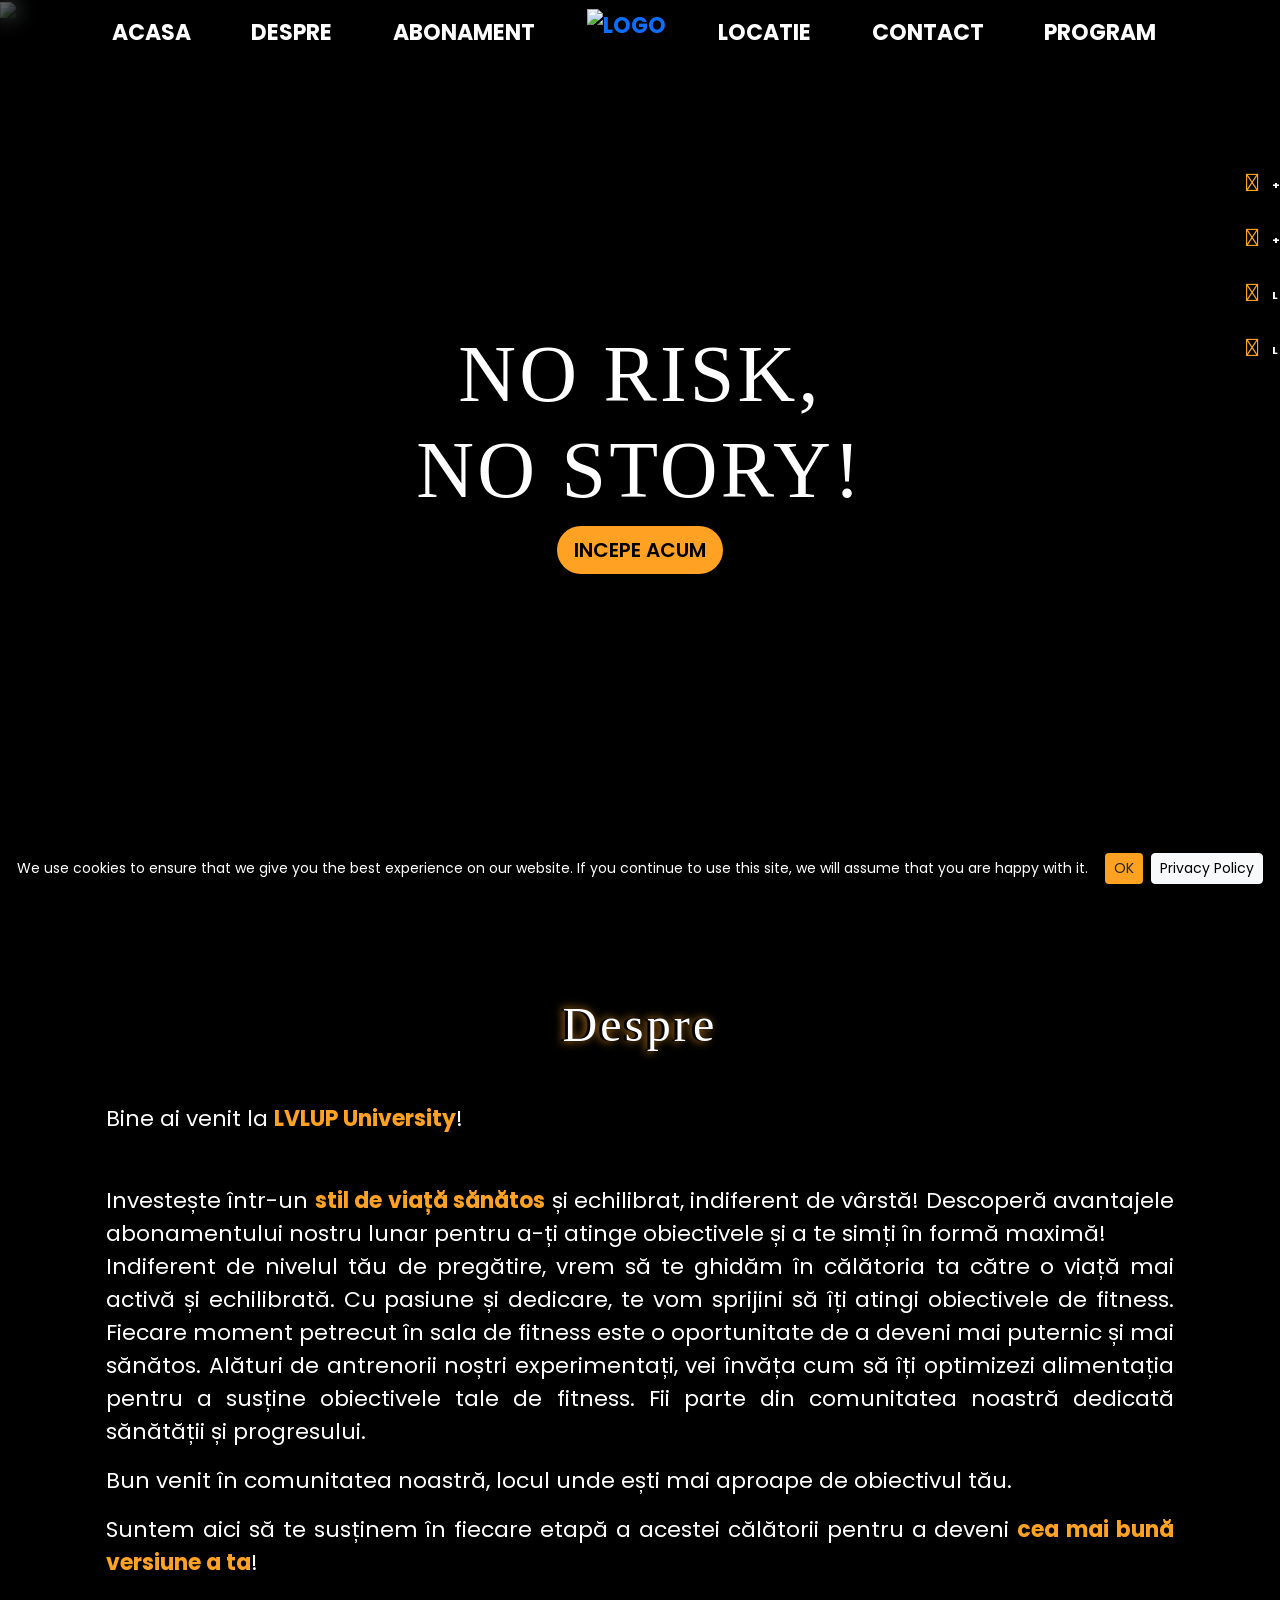
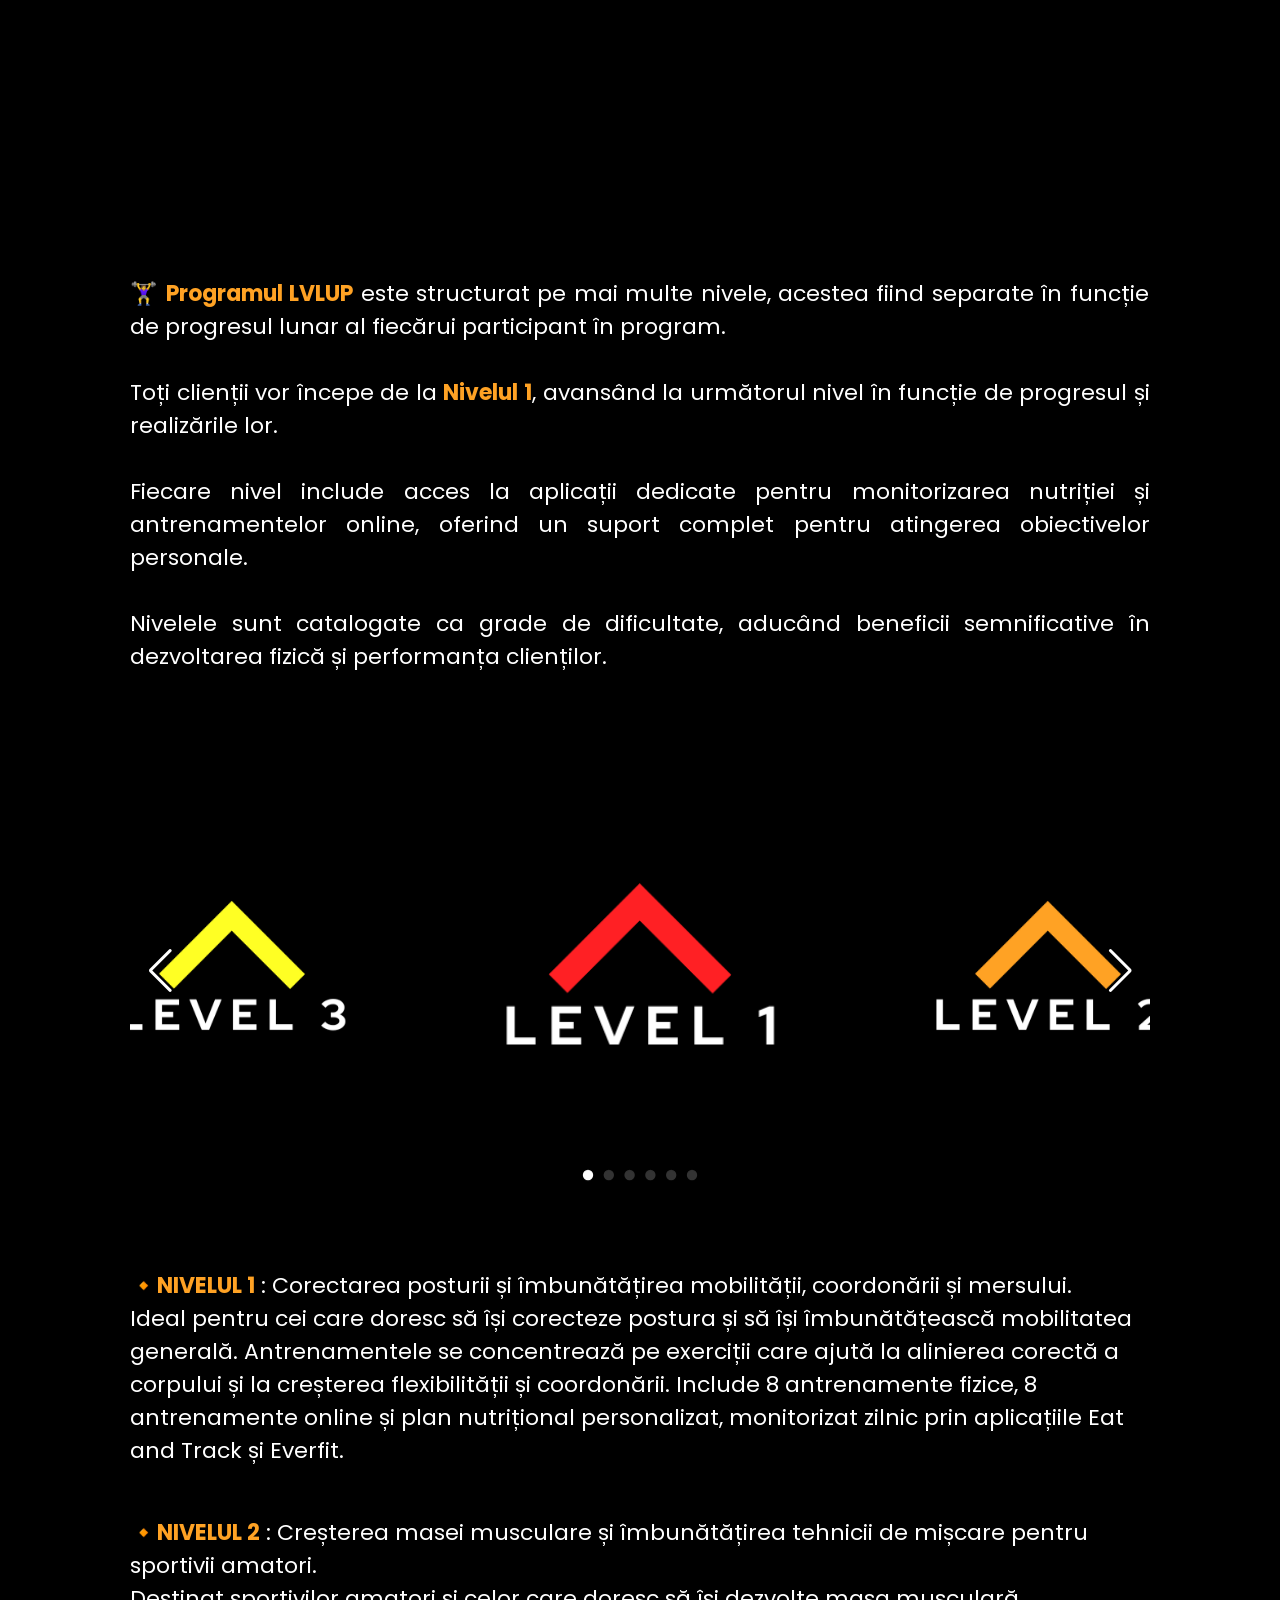
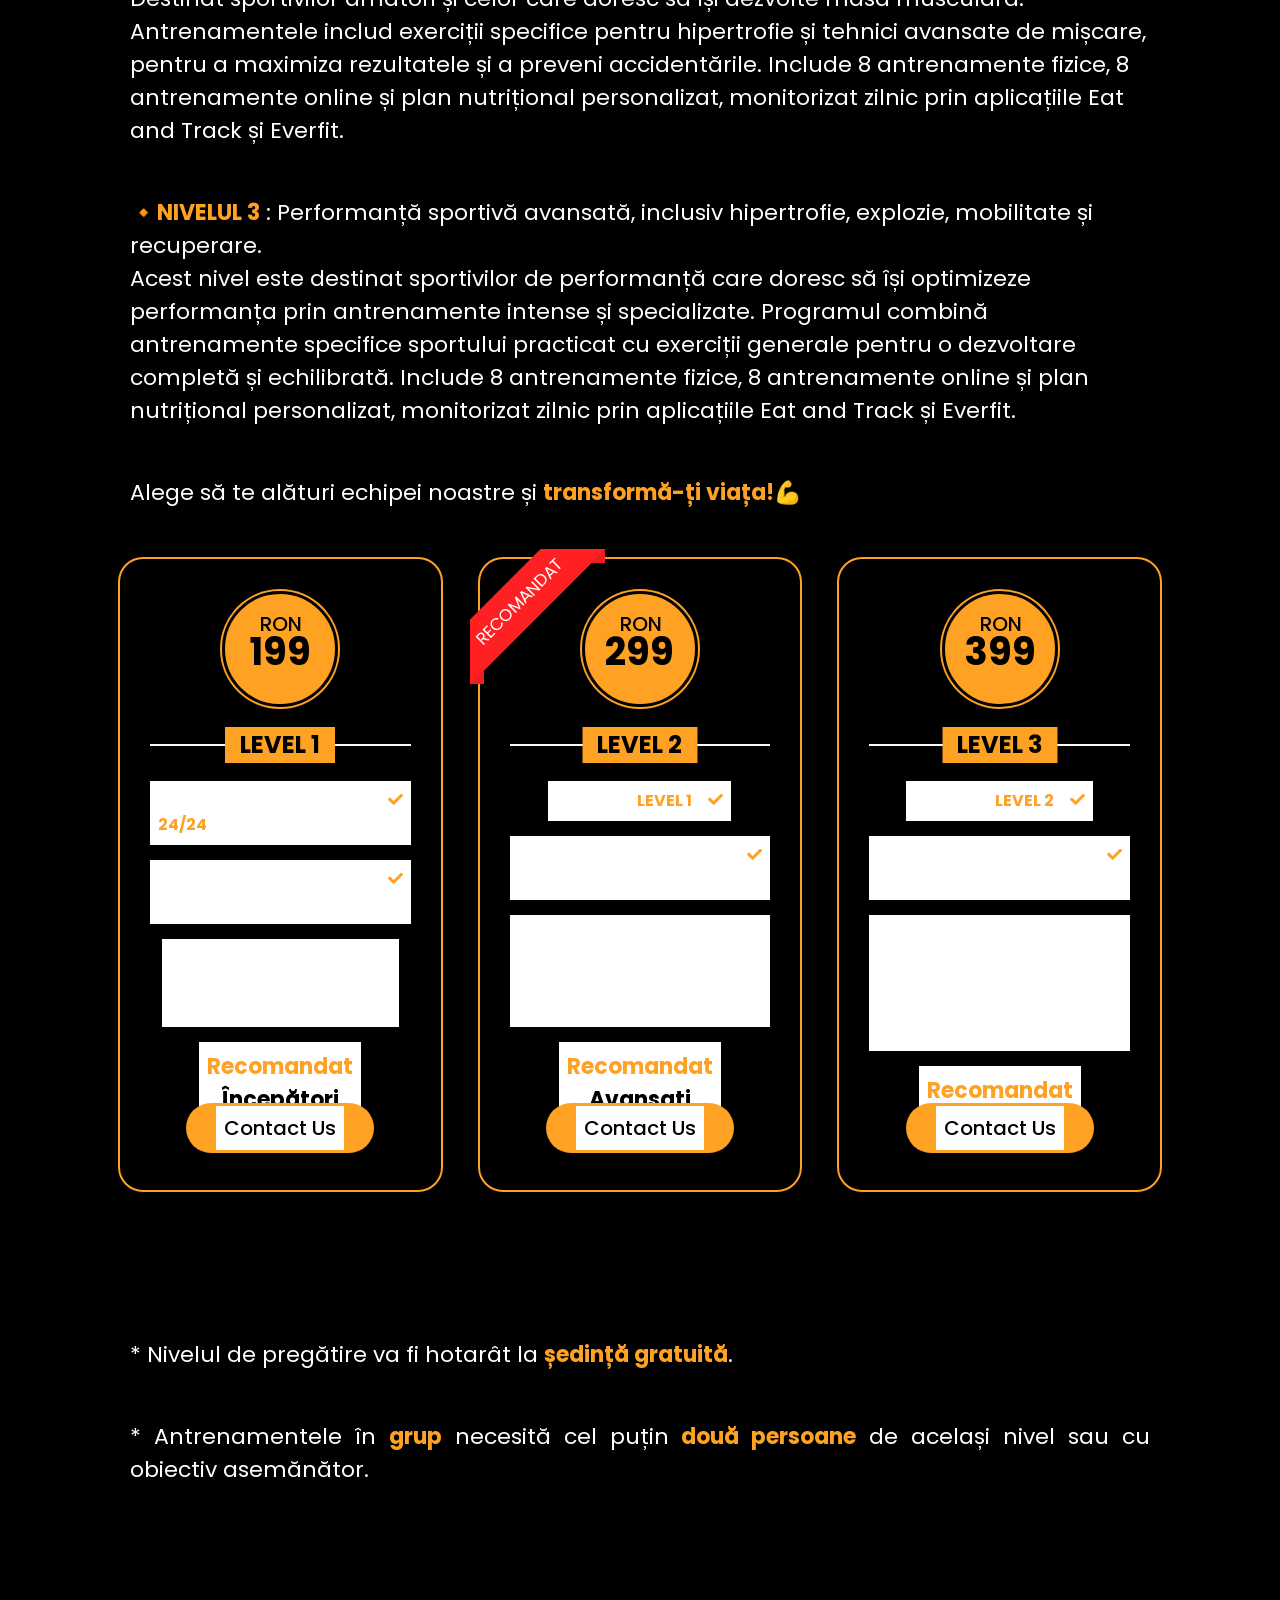
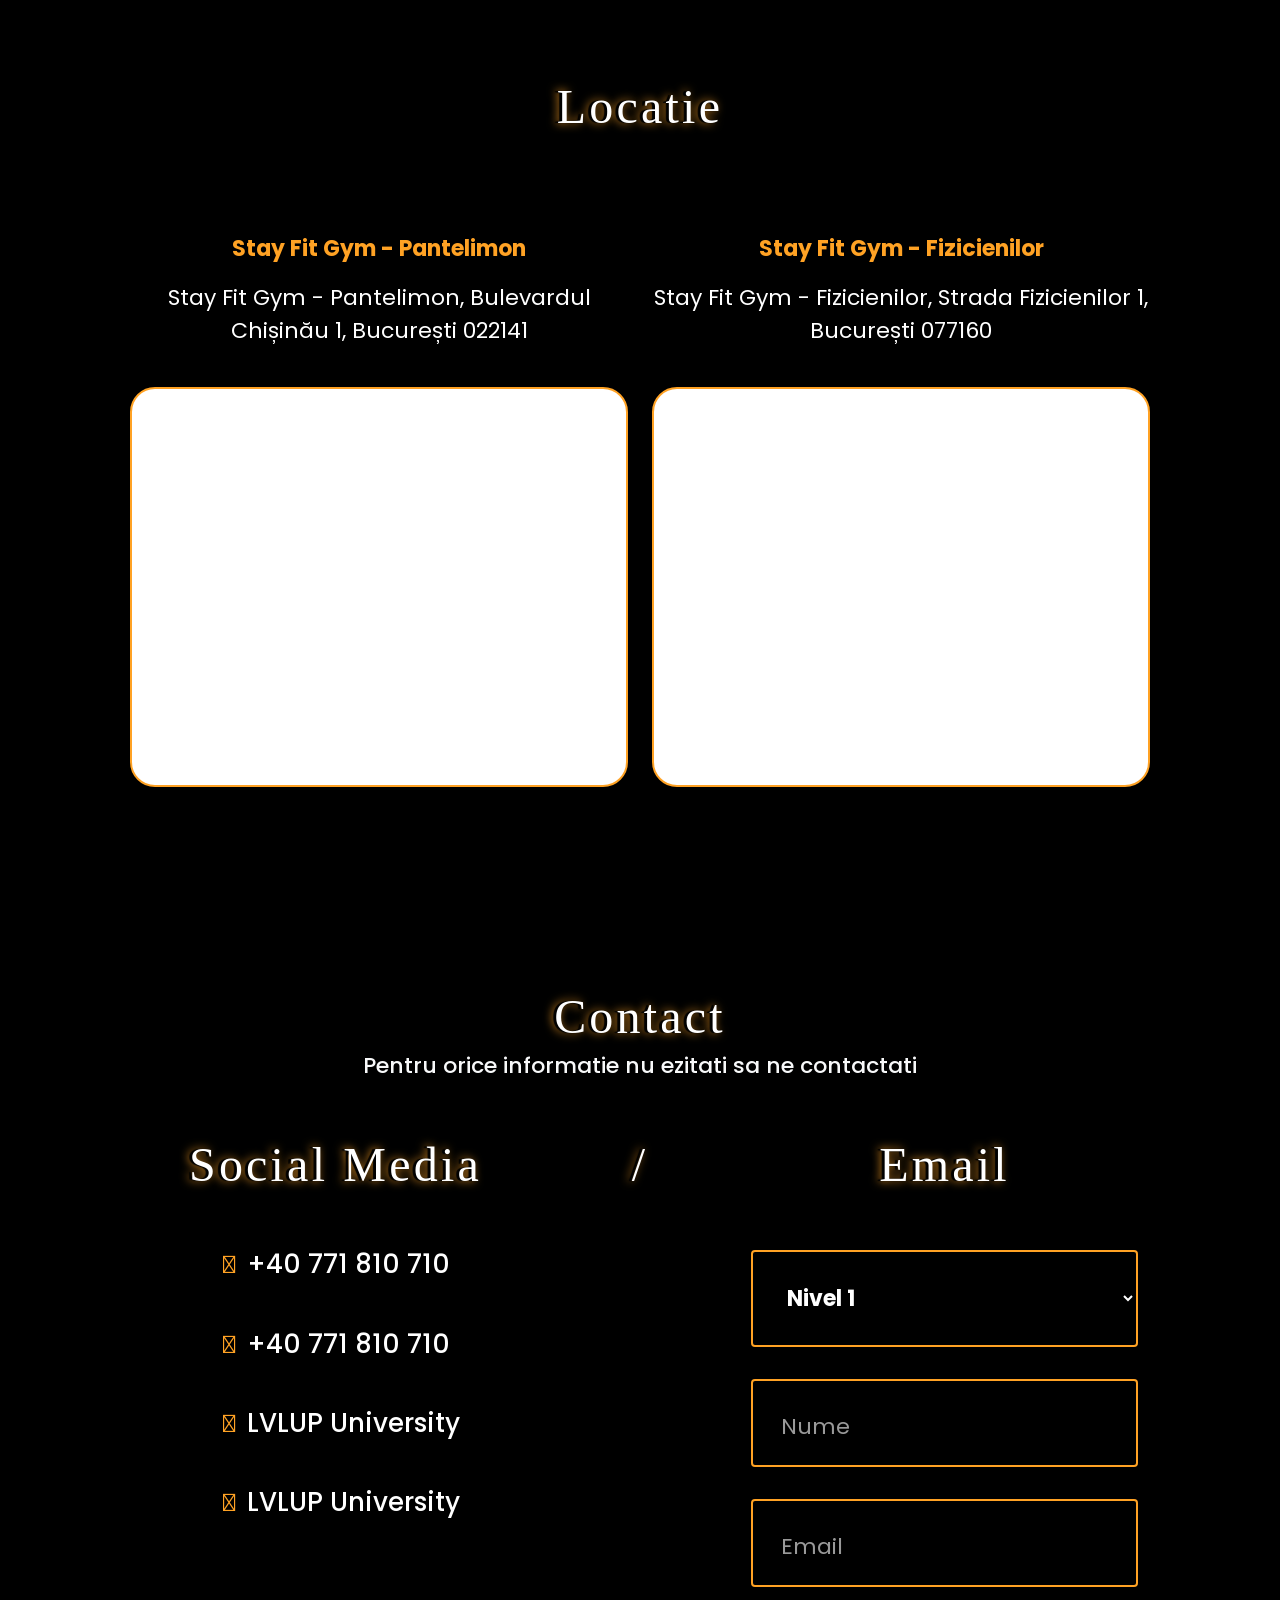
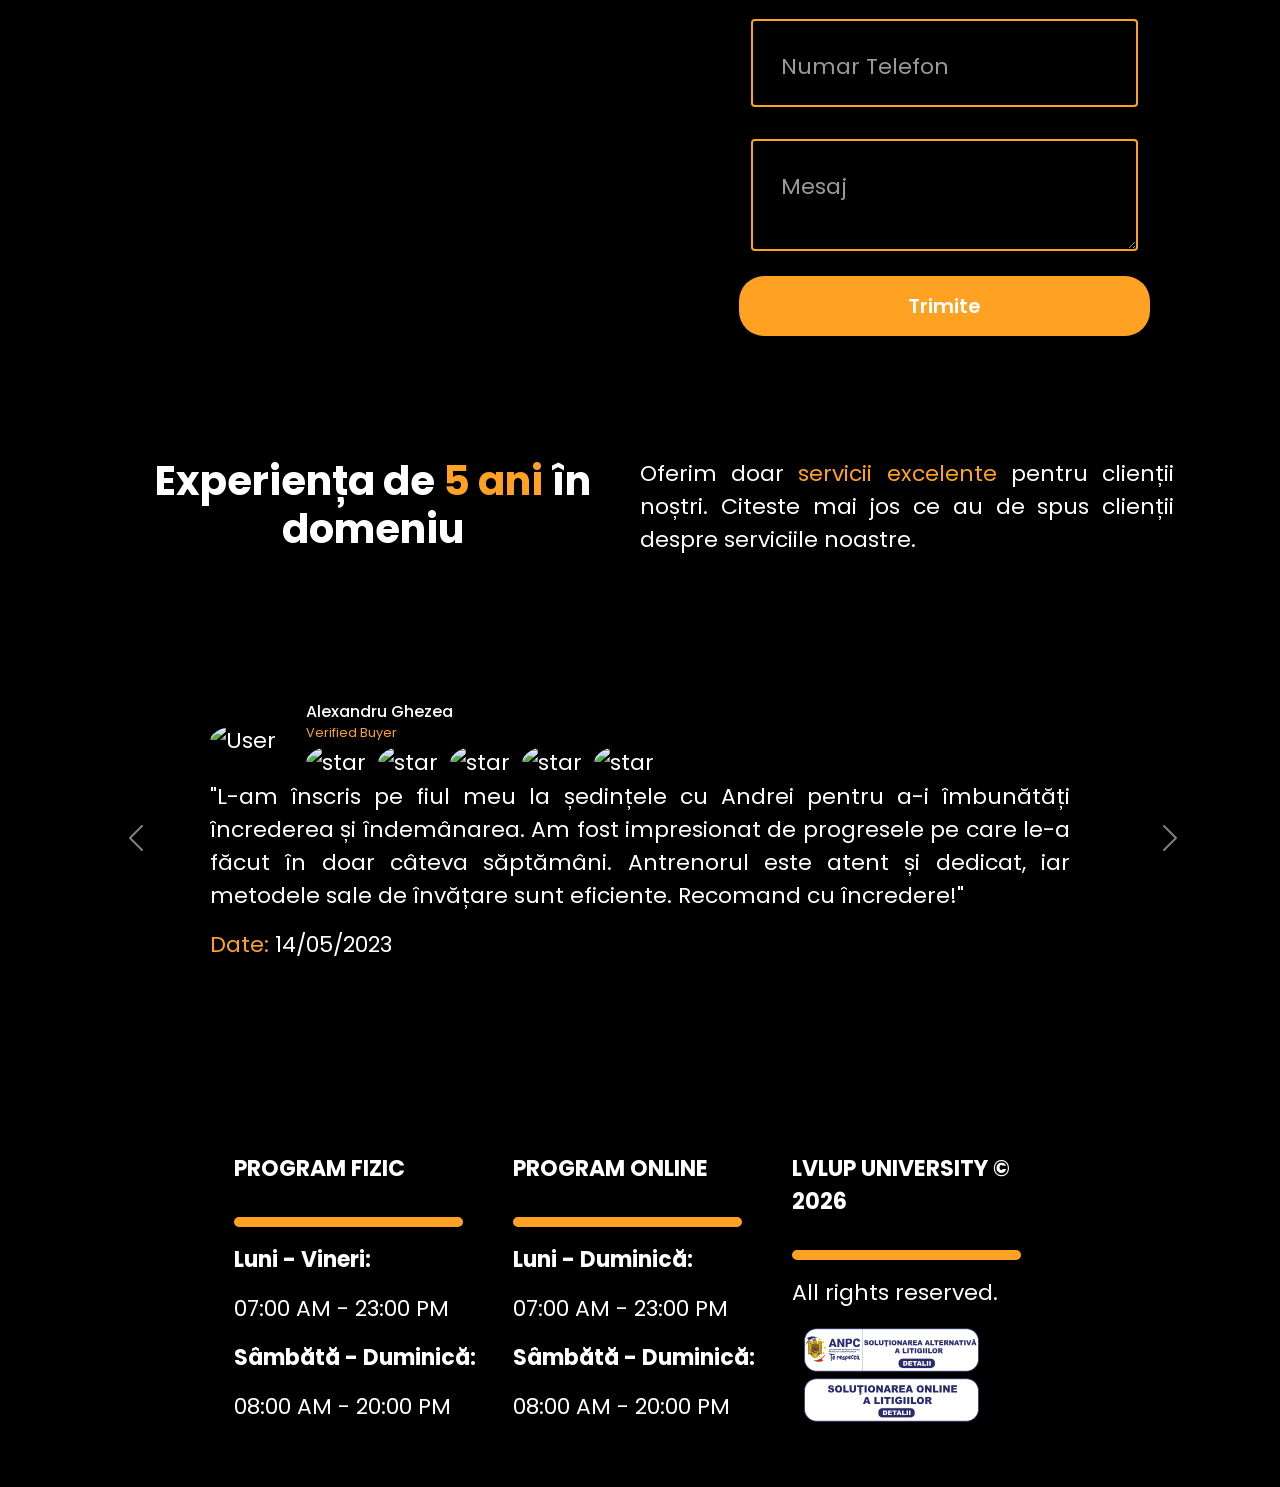
==== commit 84356813: "update lvl3" ====
--- a/index.html
+++ b/index.html
@@ -539,12 +539,11 @@
           </li>
           <li>
             <span class="list-name">
-              - Dezvoltarea fortei specifice
+              - Dezvoltarea forței specifice
               <br>
               - Îmbunătățirea tehnicii specifice
               <br>
-              - Streching activ + pasiv
-
+              - Modalitati de recuperare avansate 
           </li>
           <li>
             <p class="fw-bold text-center"><span class="primary-color">Recomandat</span><br>Performanța</p>
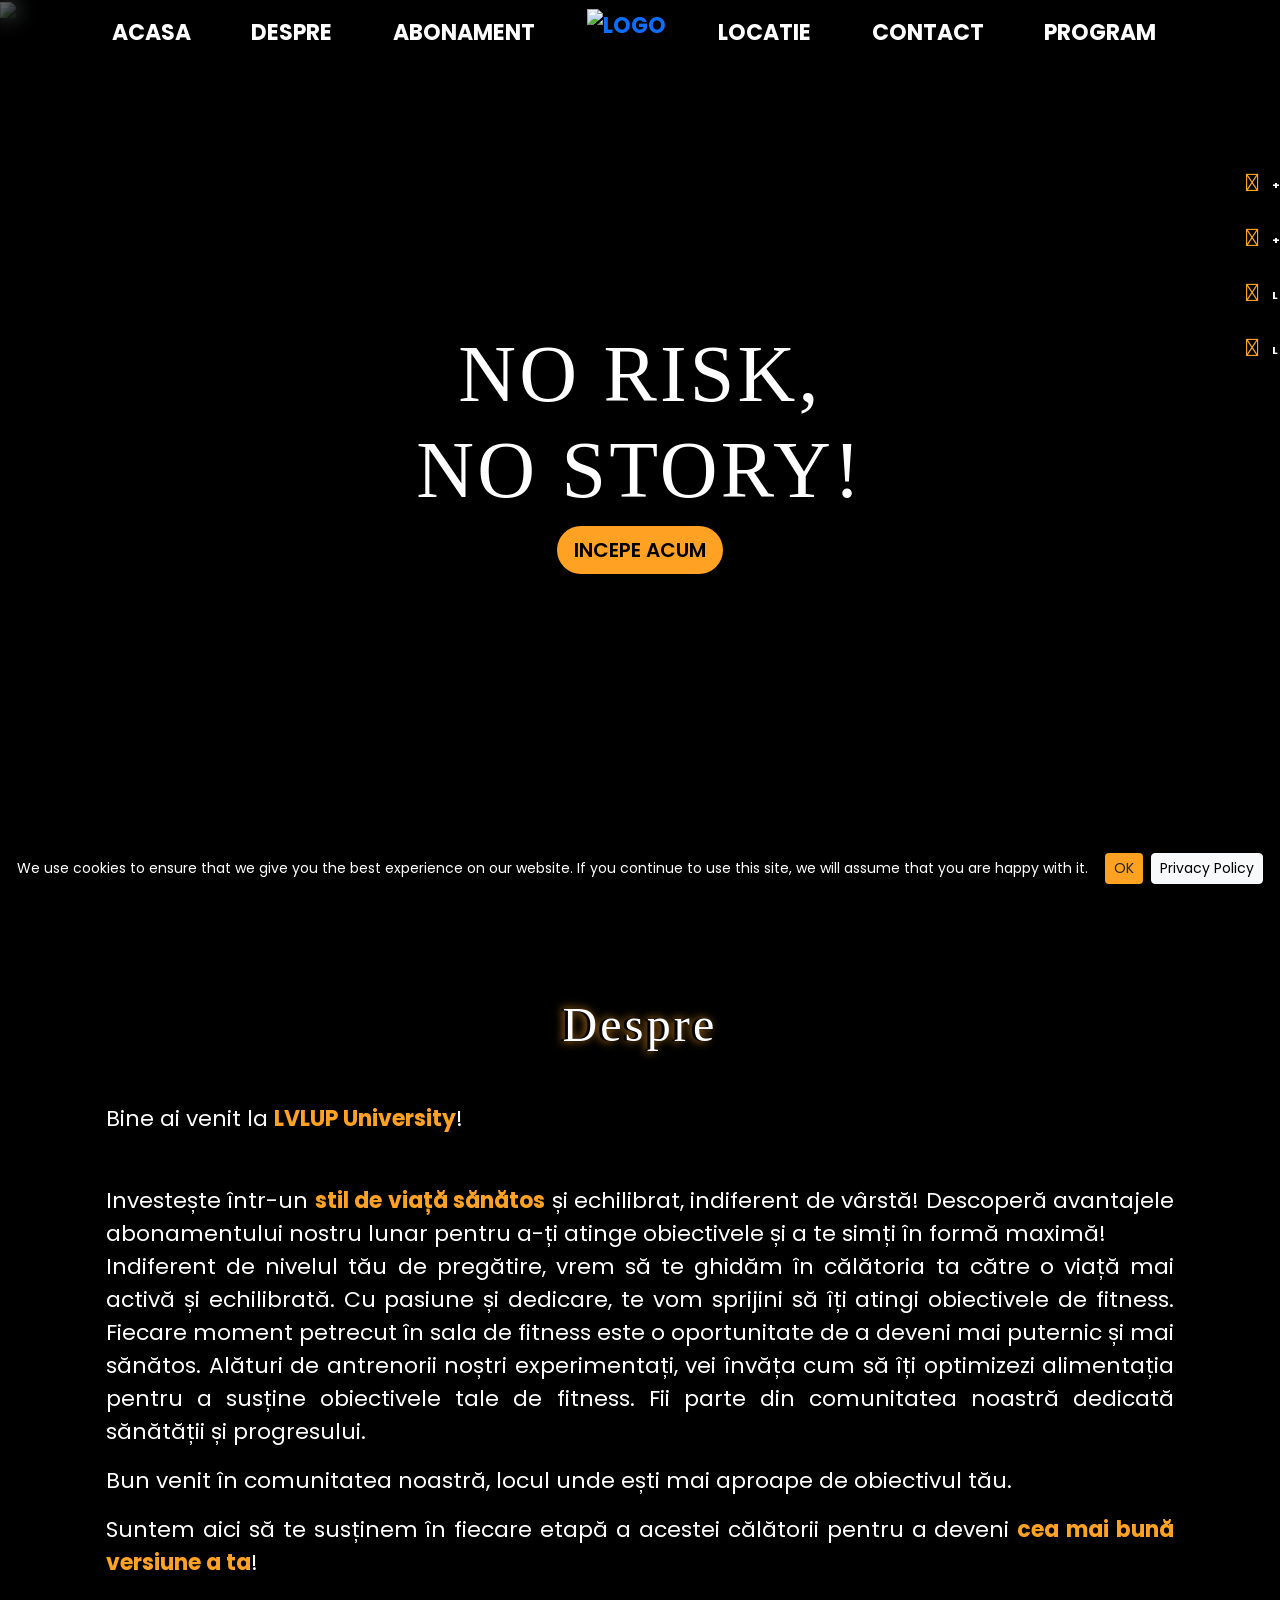
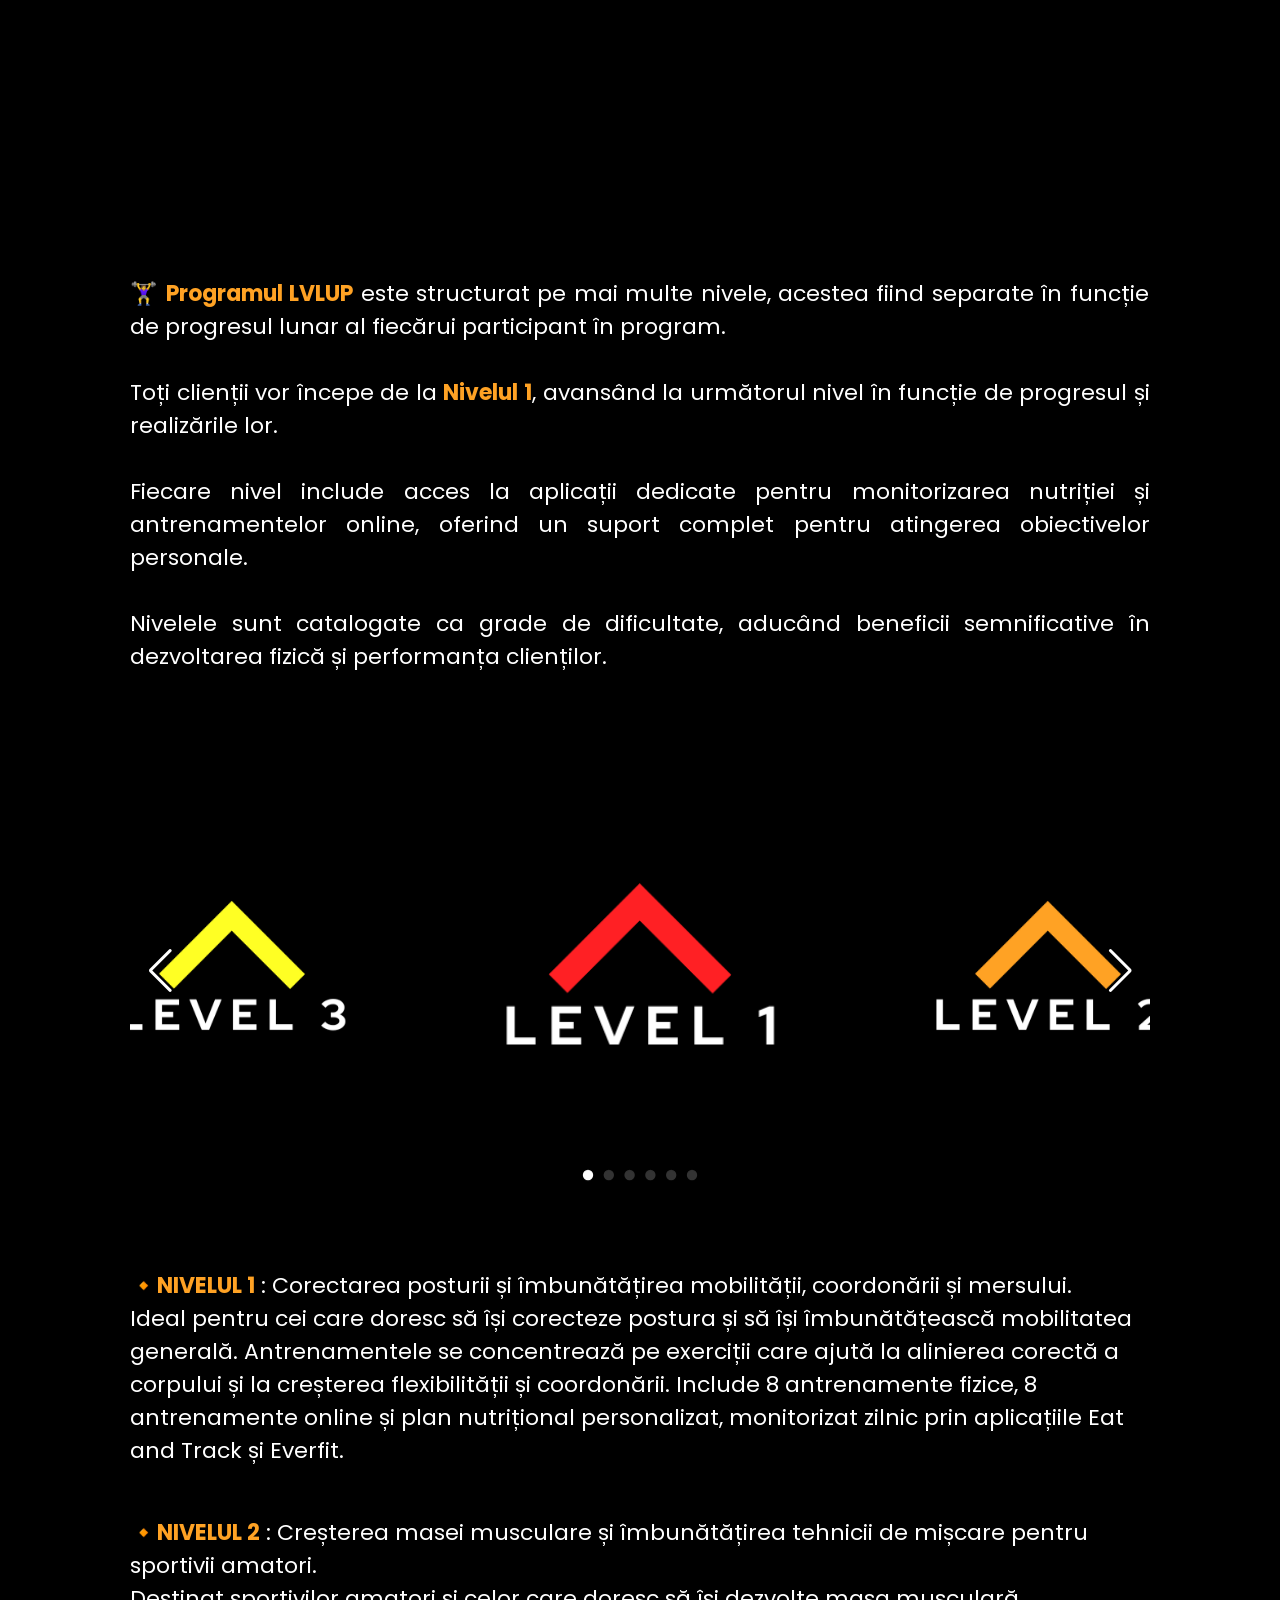
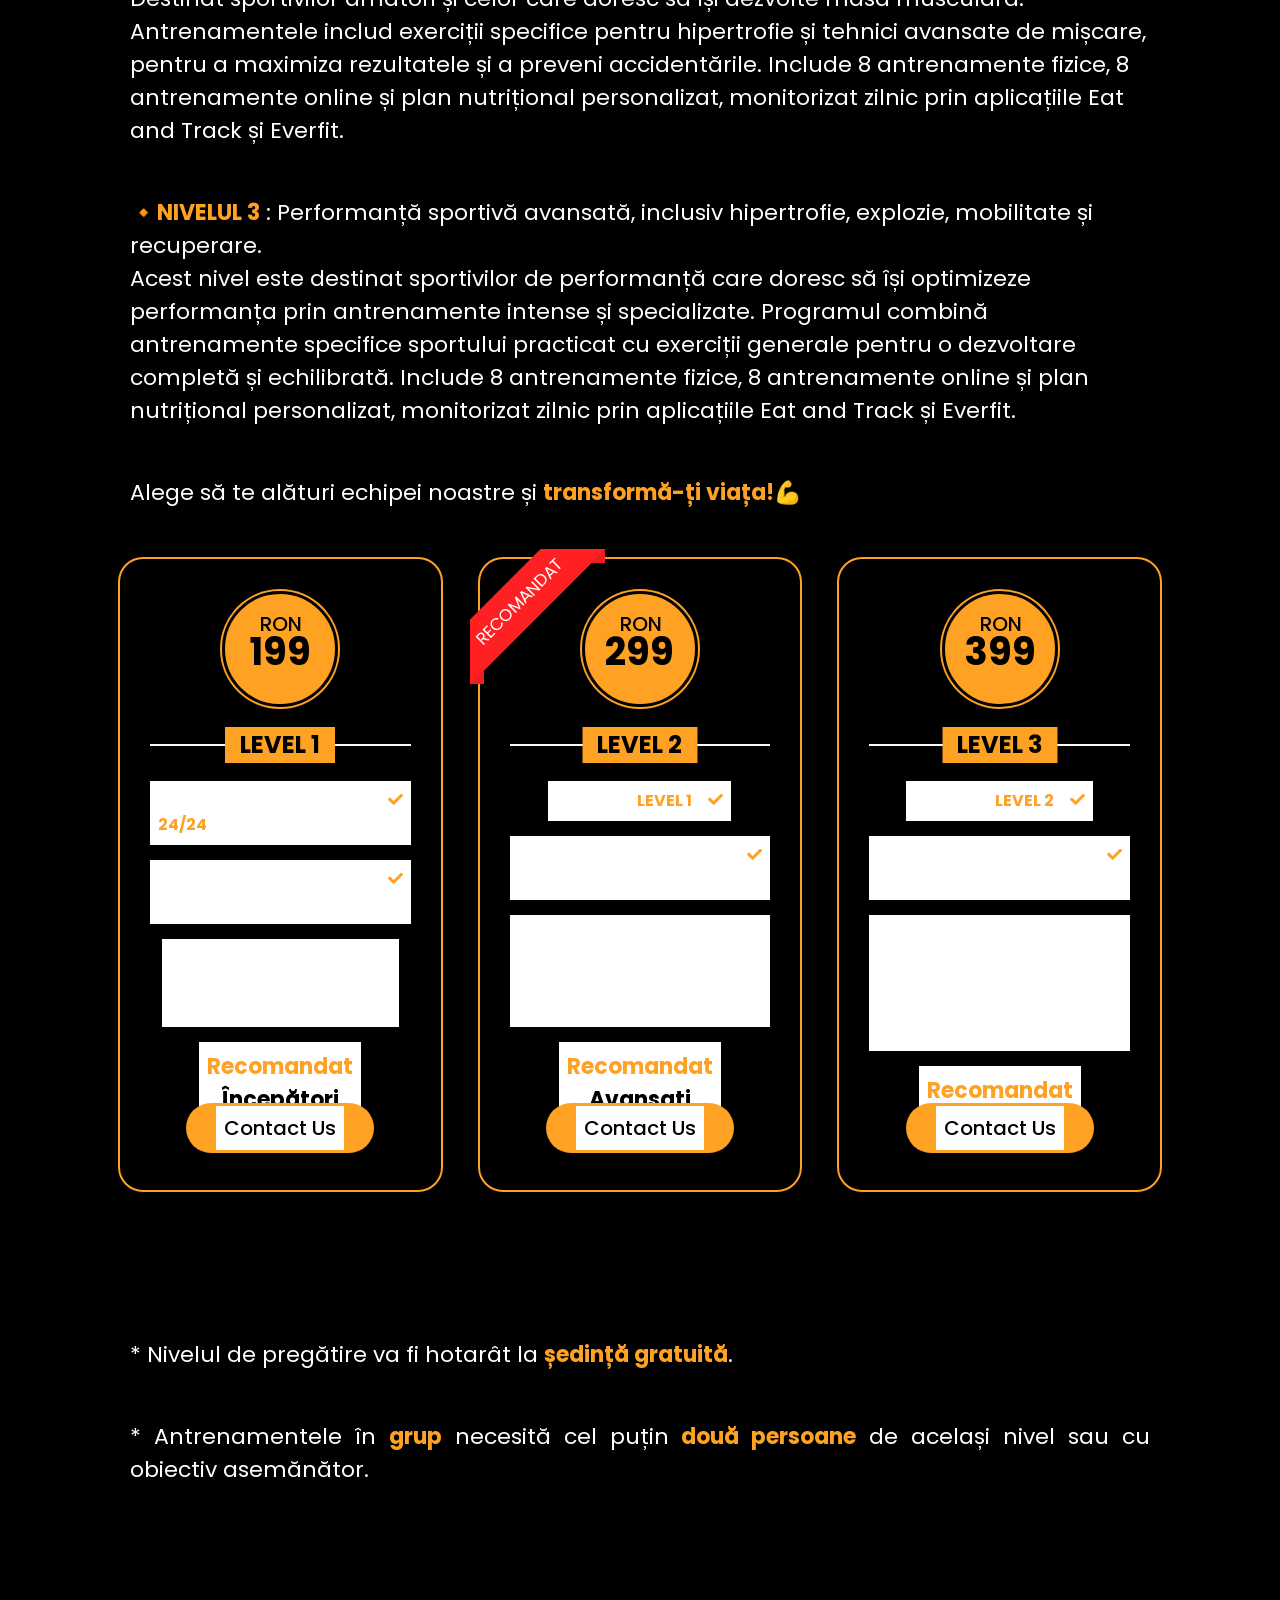
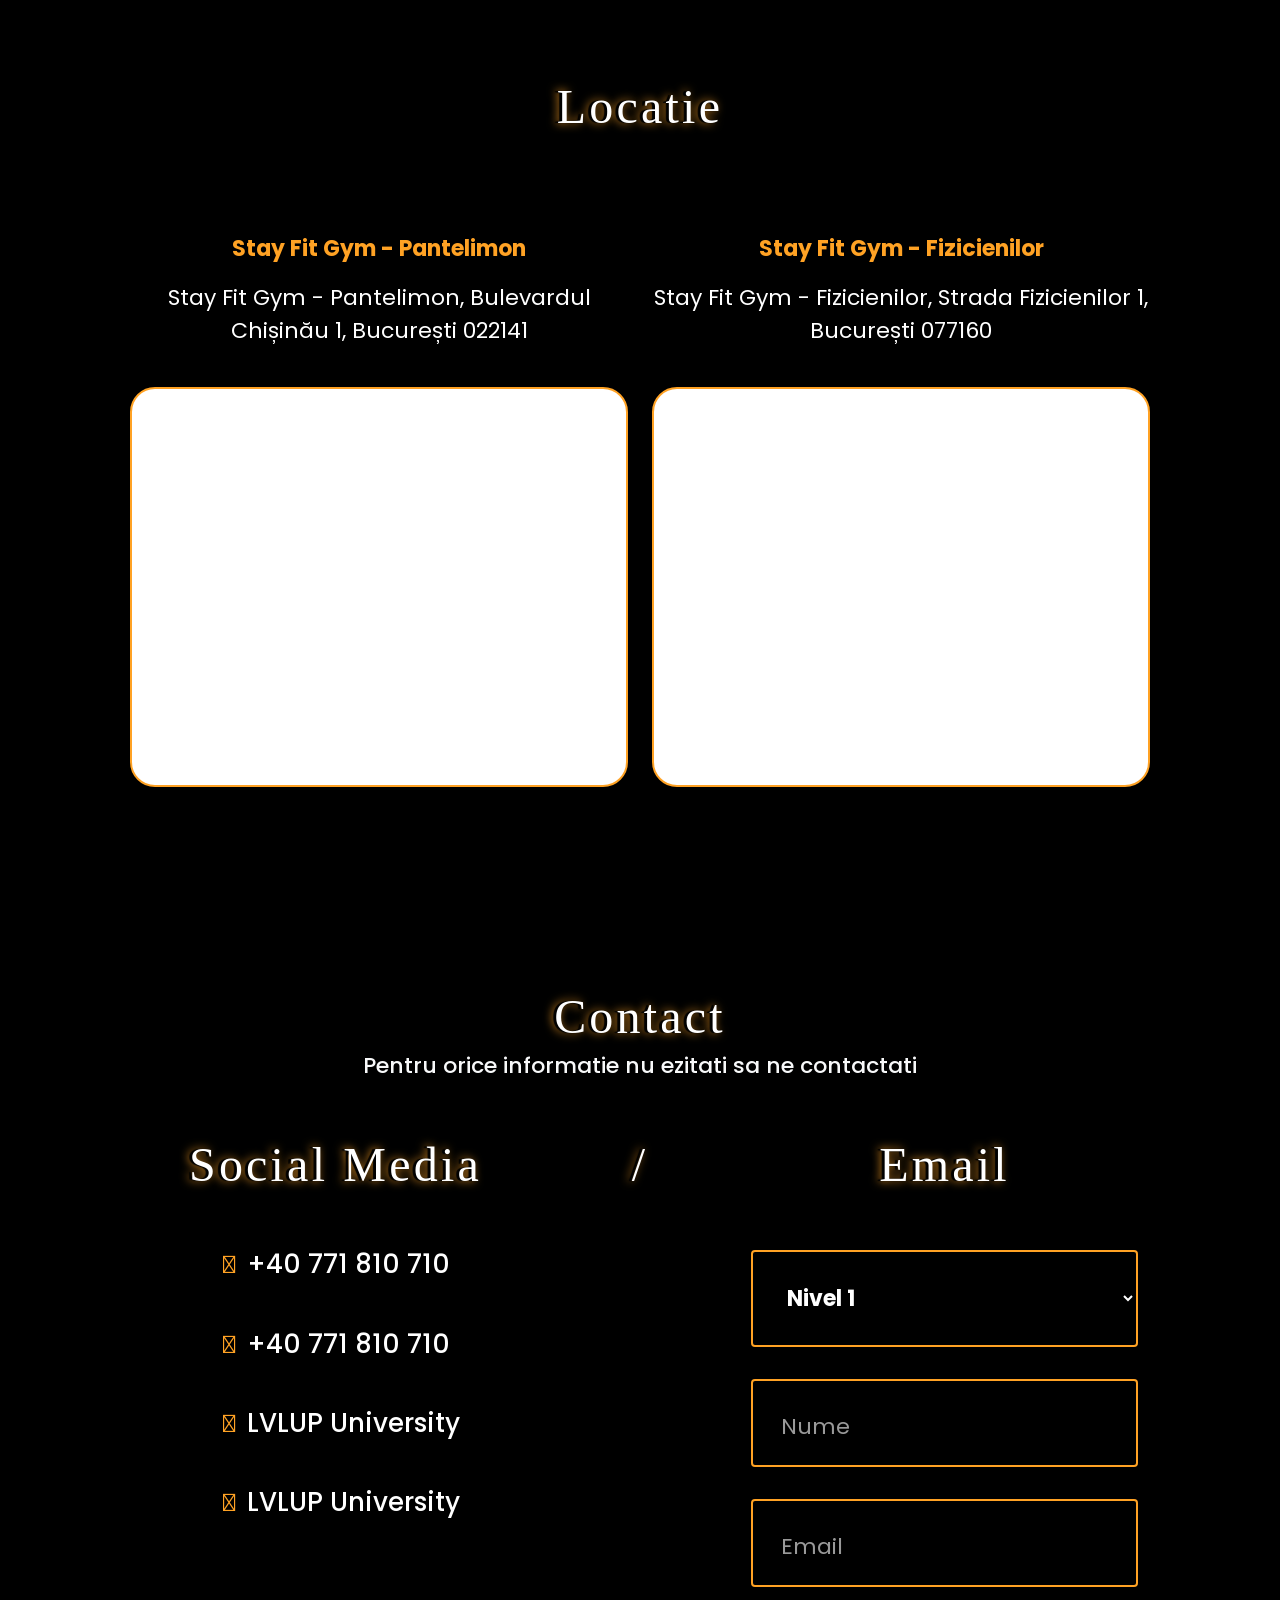
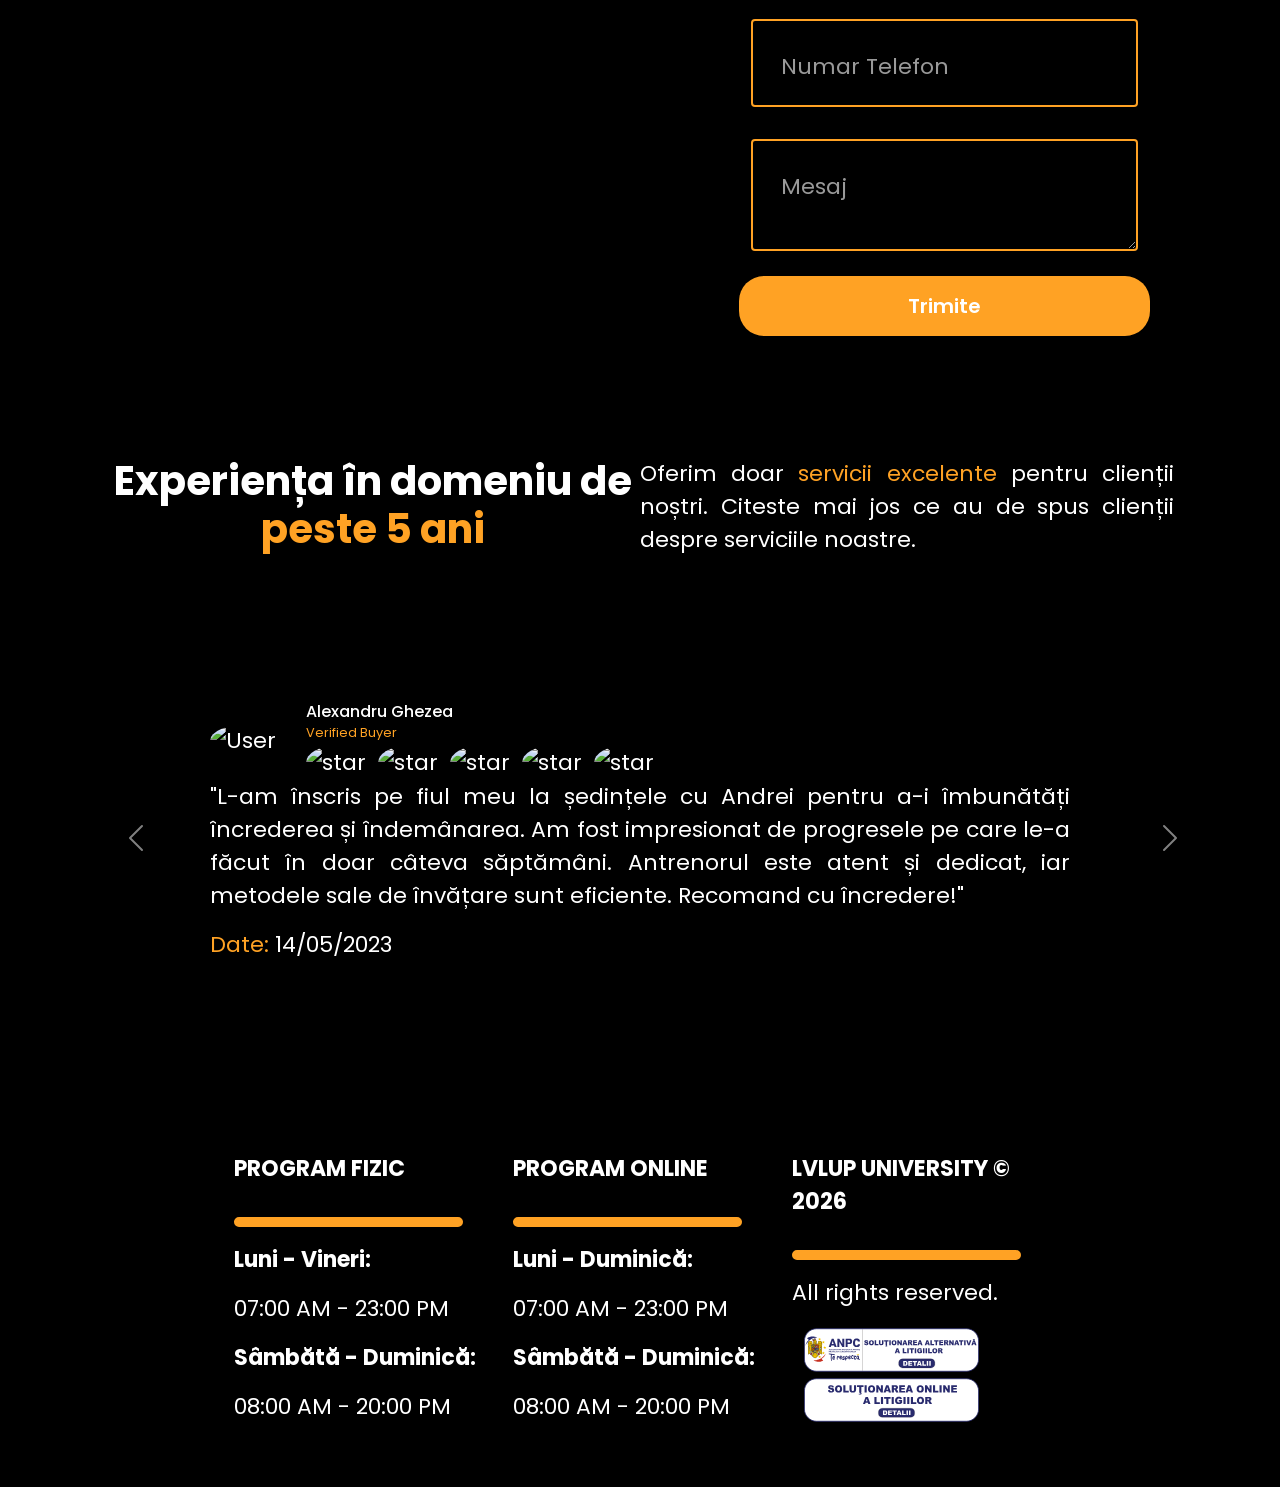
==== commit 0e81f4d0: "update text" ====
--- a/index.html
+++ b/index.html
@@ -862,8 +862,8 @@
     <div class="container my-5">
       <div class="header-content container reveal text-size-md">
         <h1>
-          Experiența de <span class="color-primary-text">5 ani</span> în
-          domeniu
+          Experiența în
+          domeniu de <span class="color-primary-text">peste 5 ani</span>
         </h1>
         <p class="text-justify">
           Oferim doar
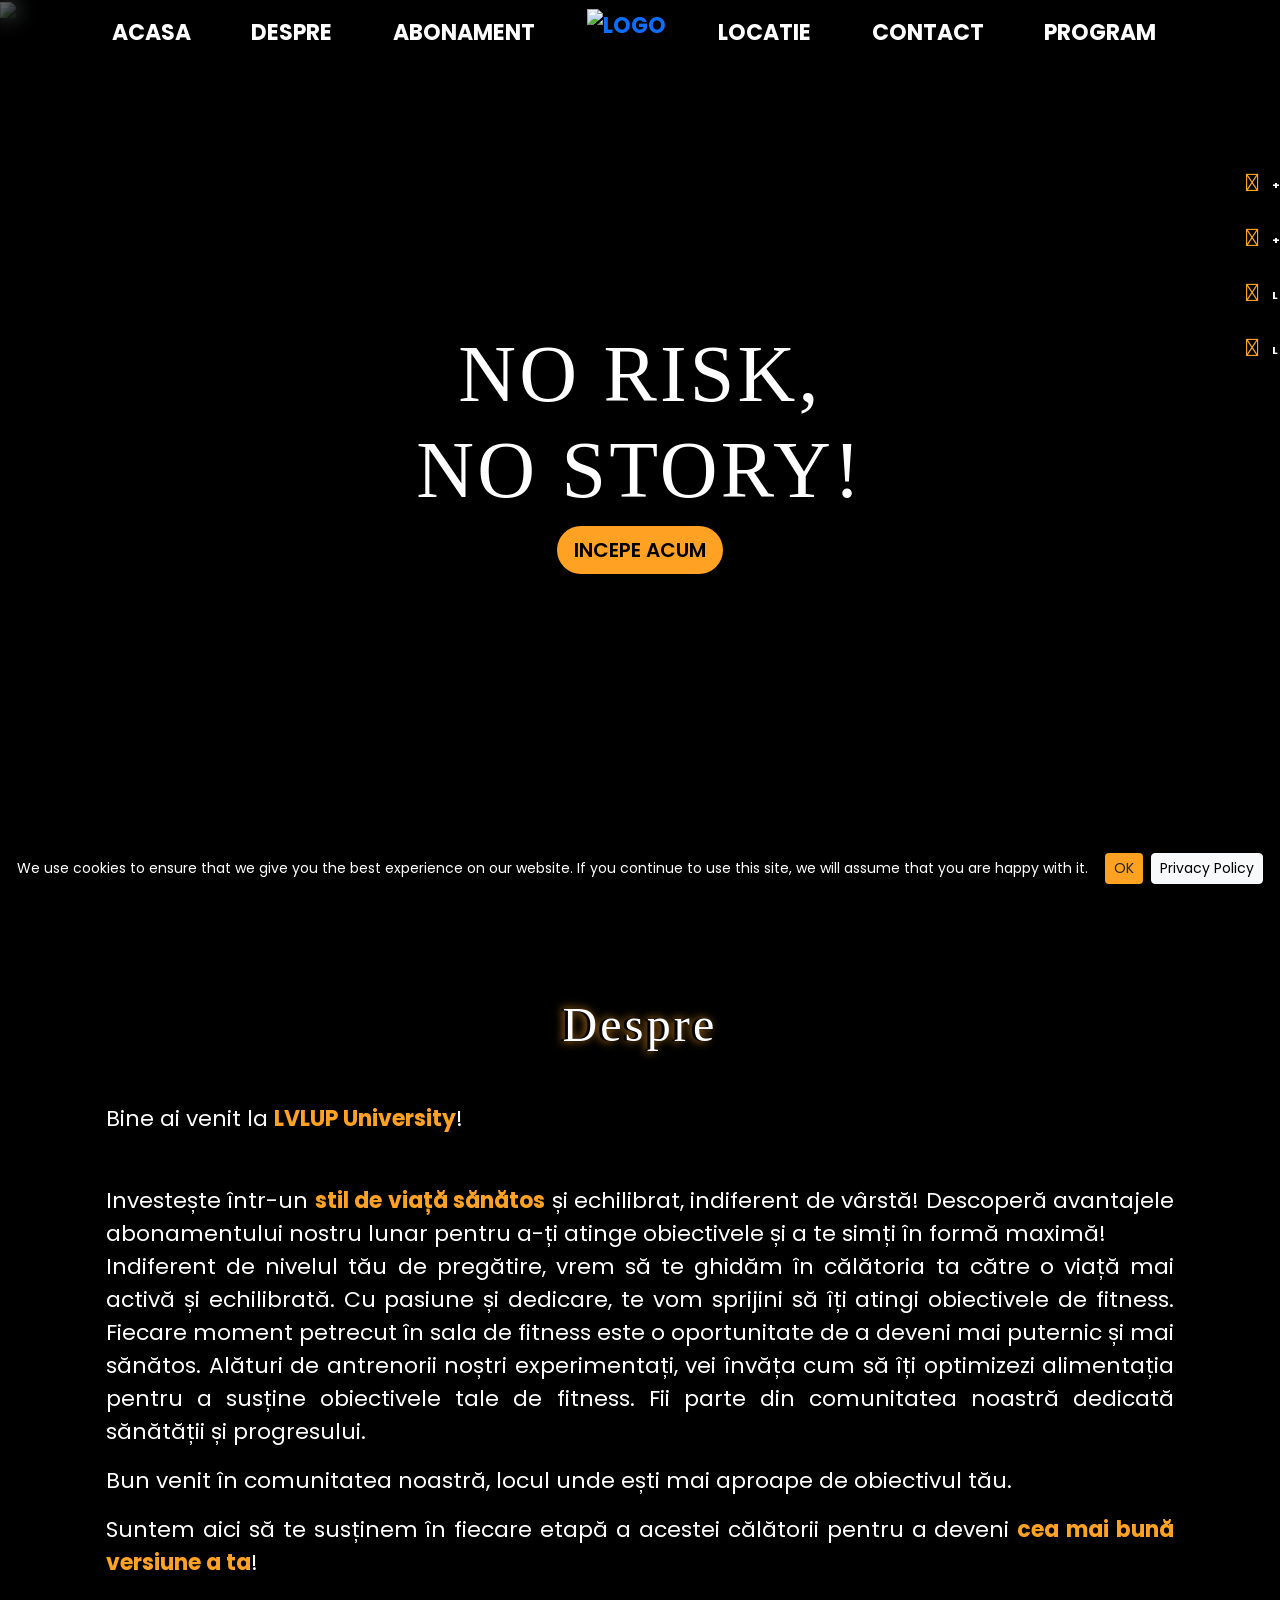
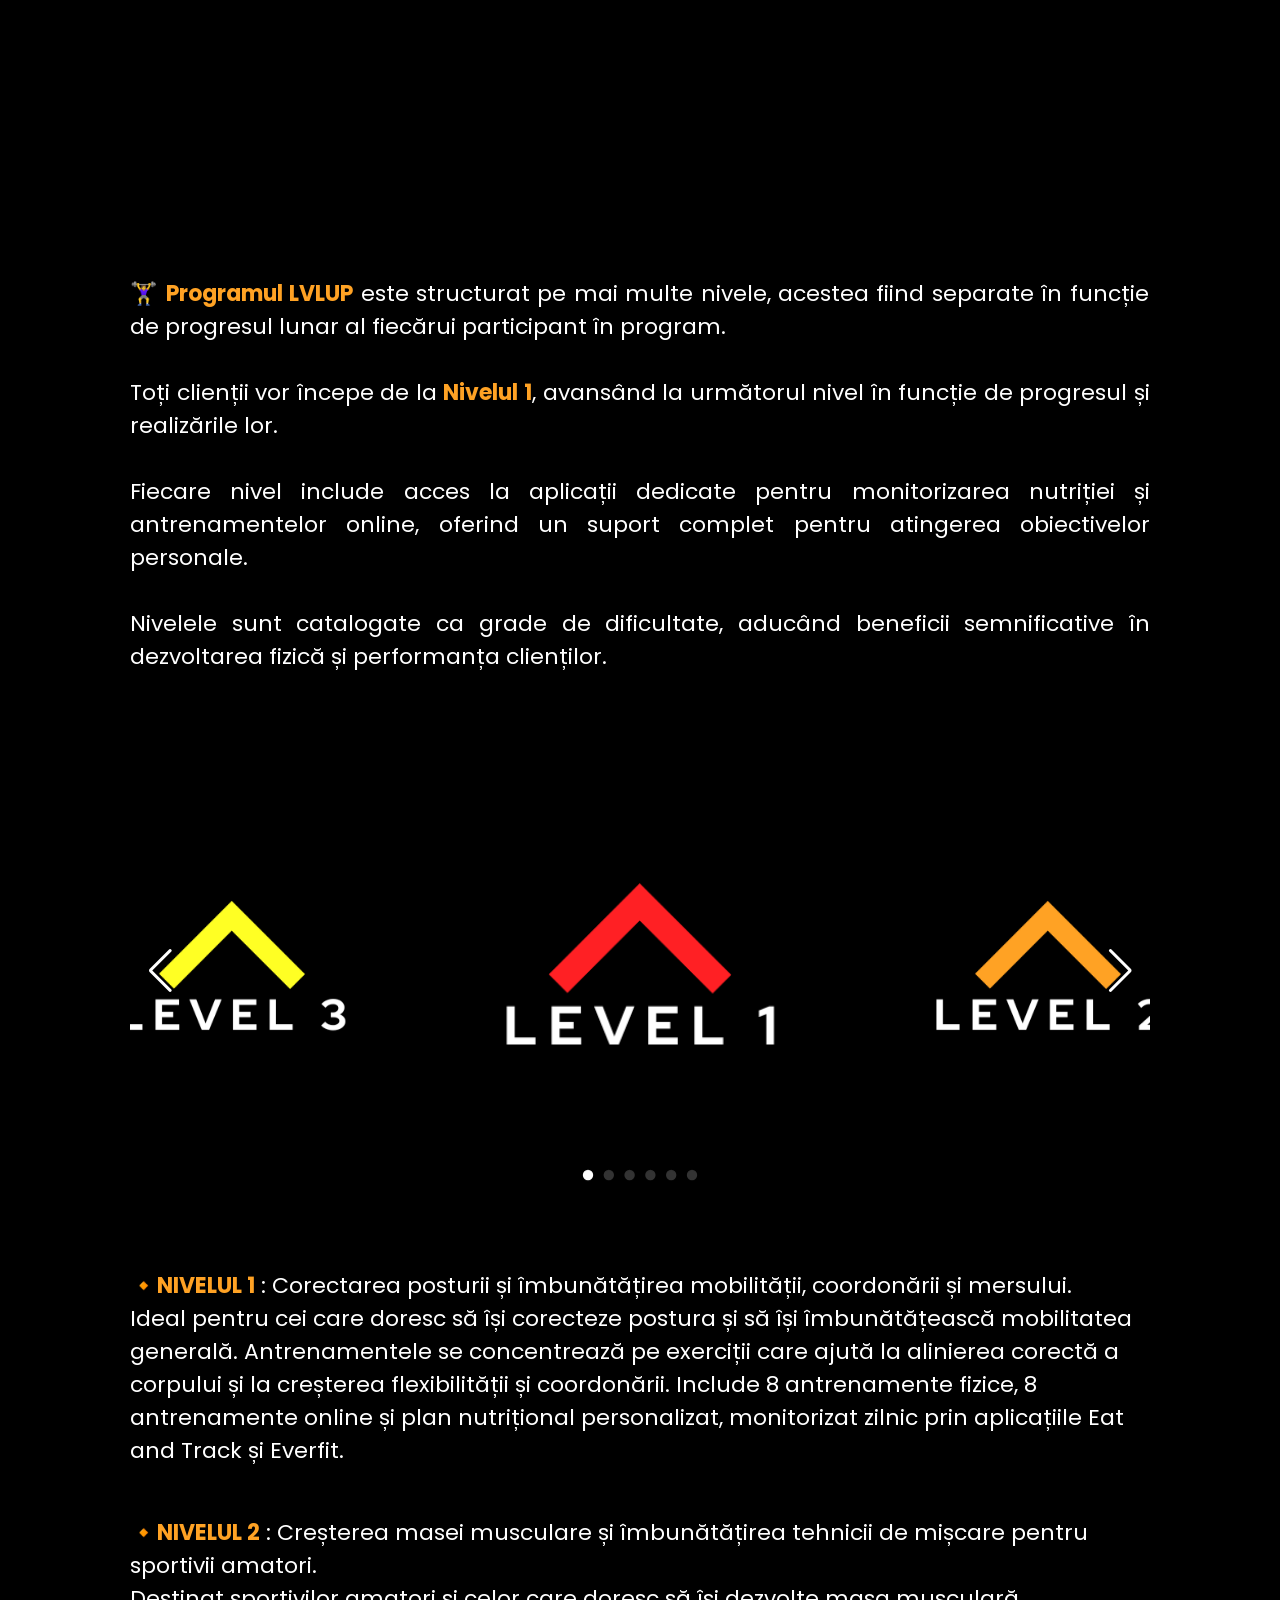
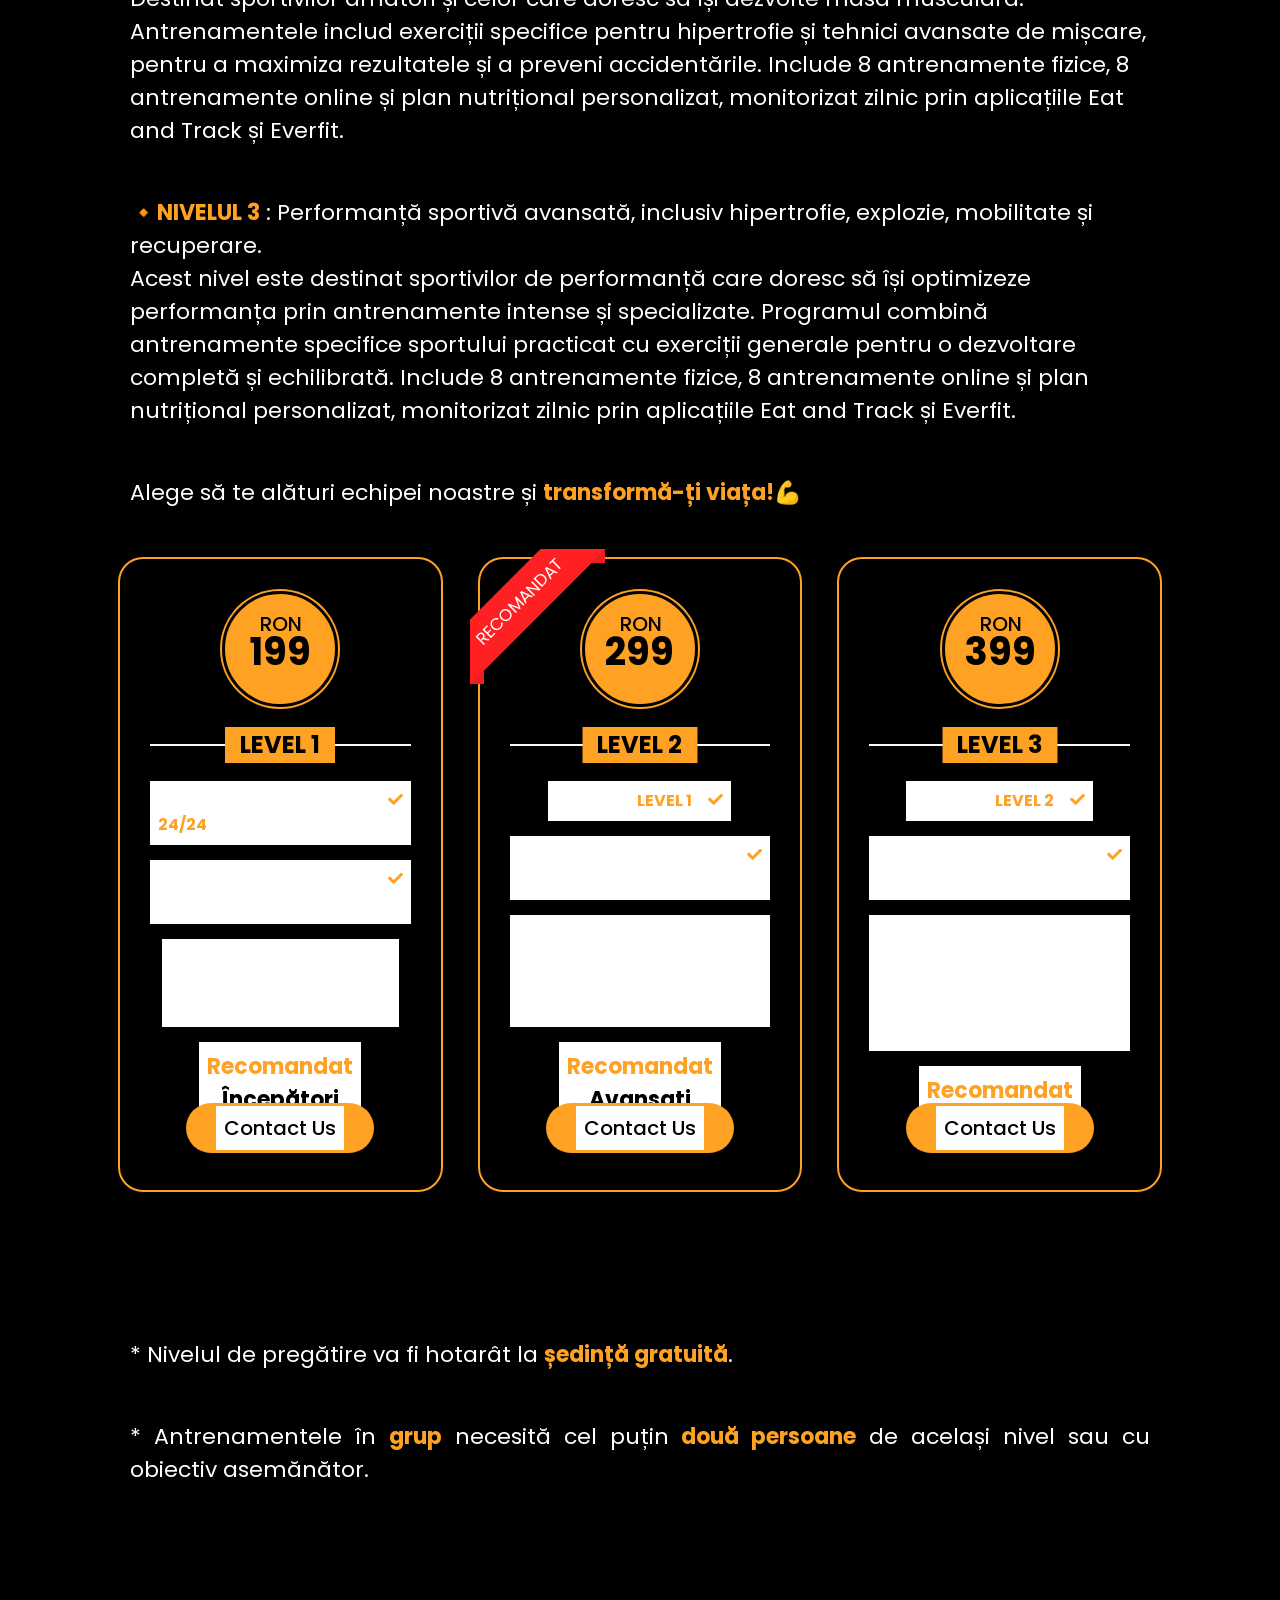
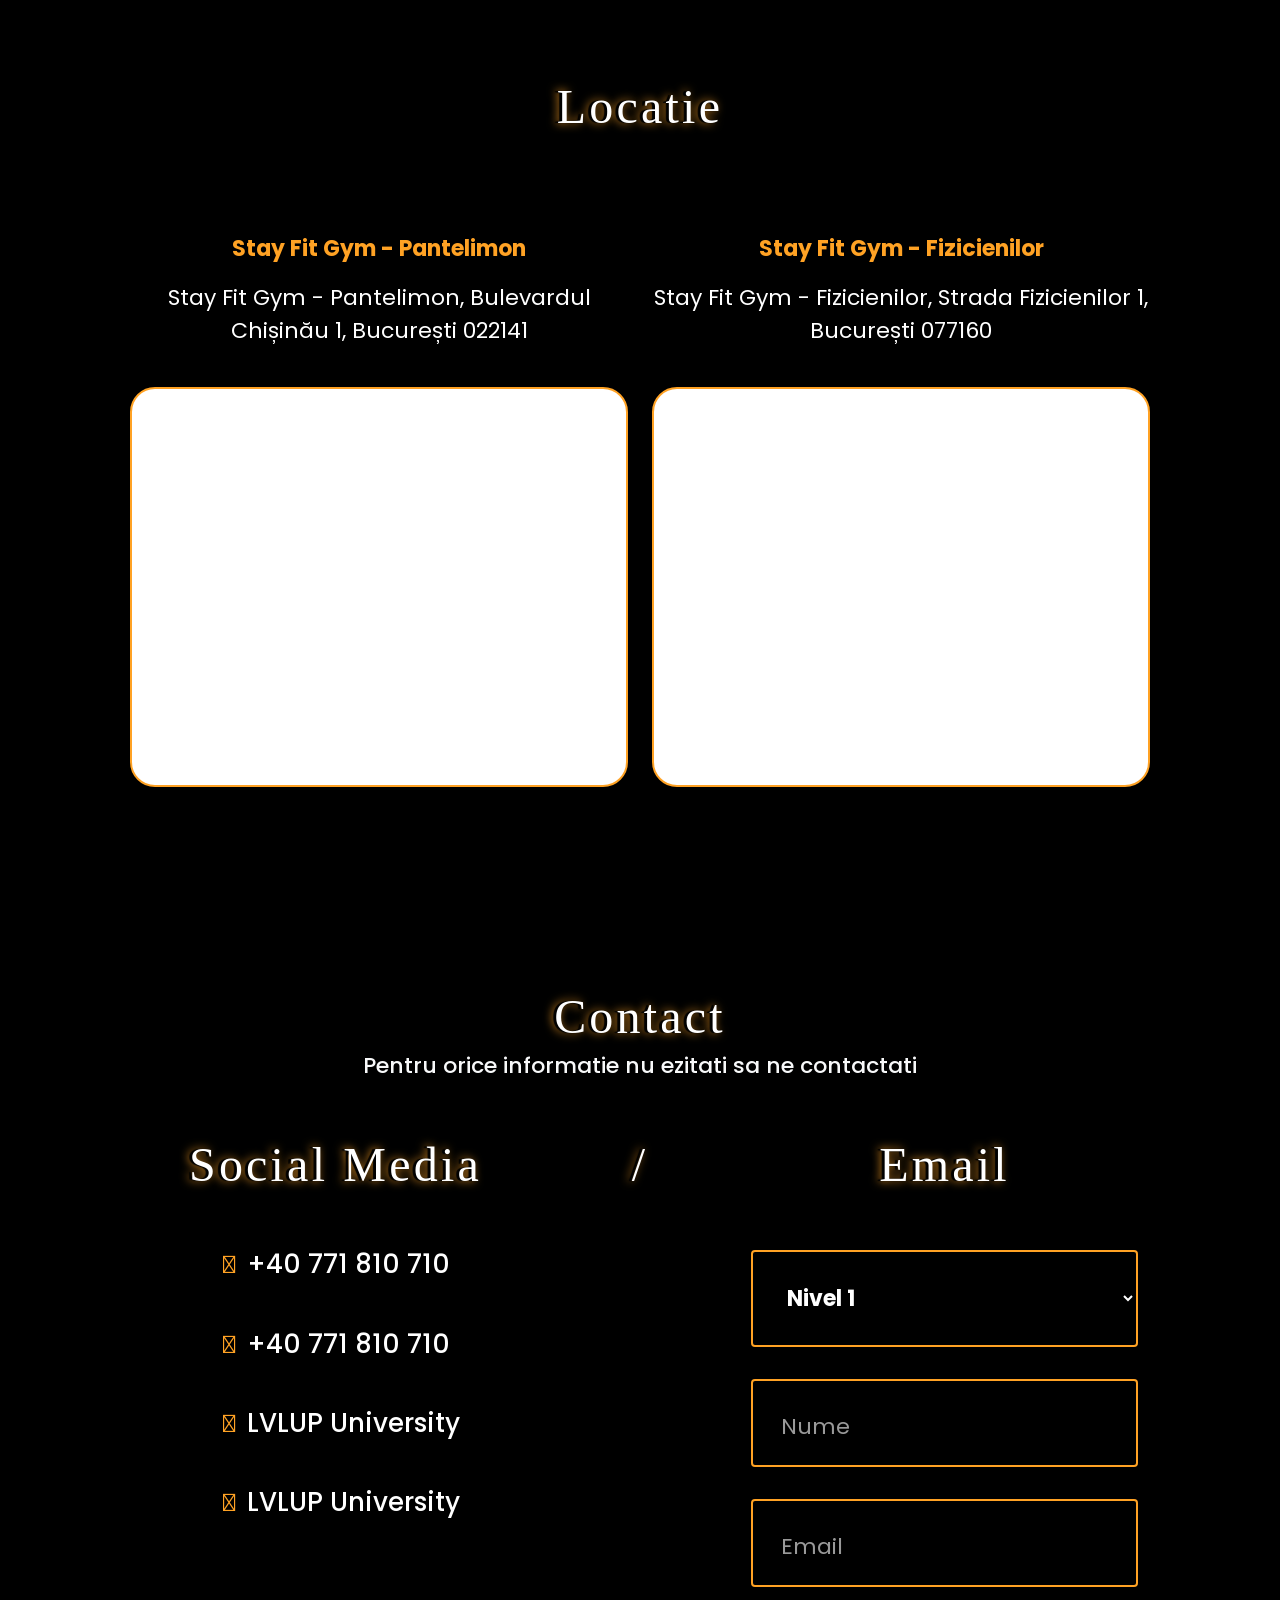
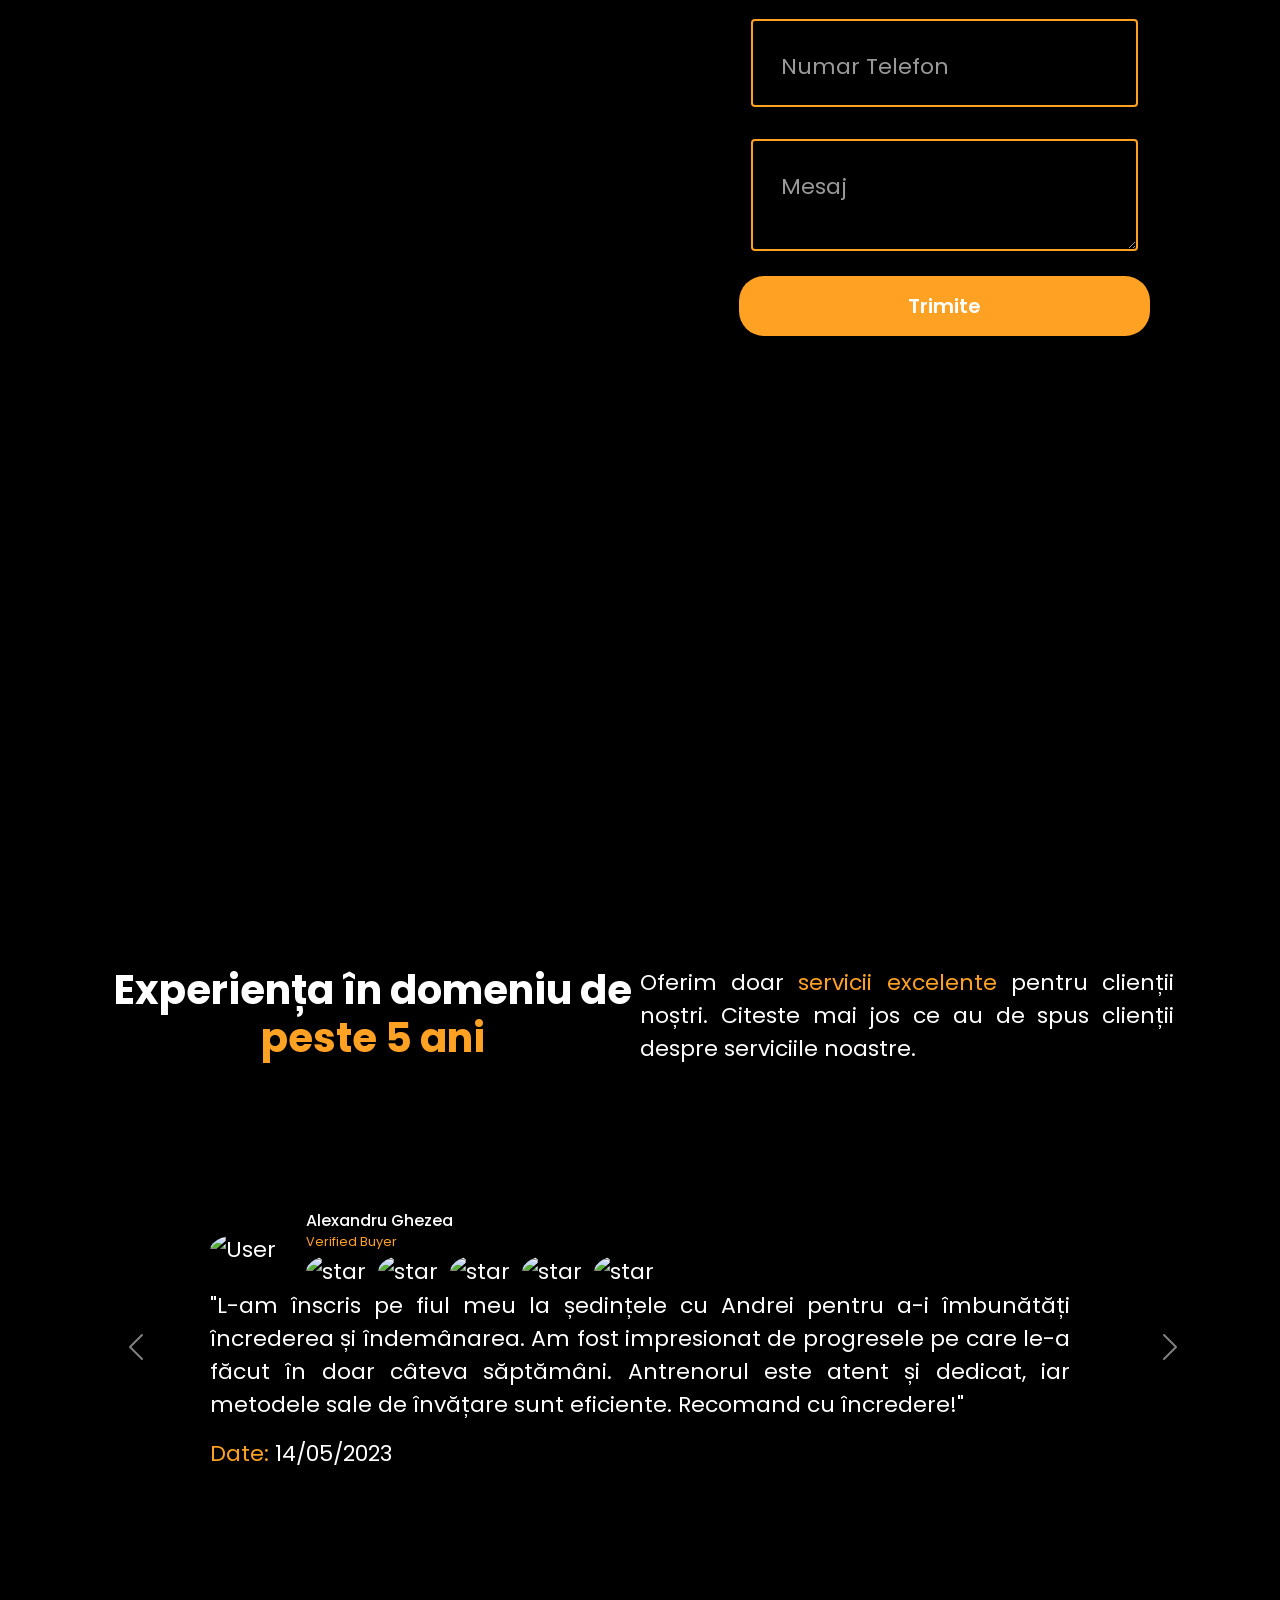
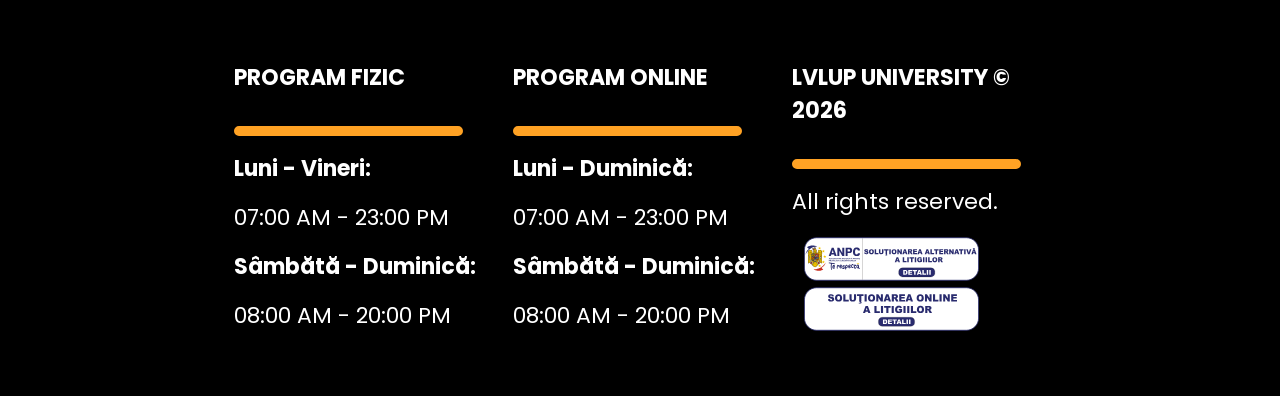
==== commit efc4b8f9: "Update index.html" ====
--- a/index.html
+++ b/index.html
@@ -7,7 +7,7 @@
   <meta http-equiv="X-UA-Compatible" content="IE=edge" />
   <meta name="viewport" content="width=device-width, initial-scale=1.0" />
 
-  <link rel="icon" href="/assets/logo/LVLUP-Title.png" type="LVLUP-Title" />
+  <link rel="icon" href="/assets/logo/LVLUP.png" type="LVLUP-Title" />
   <title>LVLUP University</title>
   <meta name="description" content="LVLUP University" />
 
@@ -856,6 +856,13 @@
     </div>
   </section>
 
+<!-- Discord -->
+  <section class="container text-center">
+    <div class="container reveal">
+      <iframe src="https://discord.com/widget?id=1197158366007533578&theme=dark" width="350" height="500" allowtransparency="true" frameborder="0" sandbox="allow-popups allow-popups-to-escape-sandbox allow-same-origin allow-scripts"></iframe>
+    </div>
+  </section>
+
   <!-- Rating -->
   <section class="container" id="recenzii">
     <!-- Rating Title  -->
